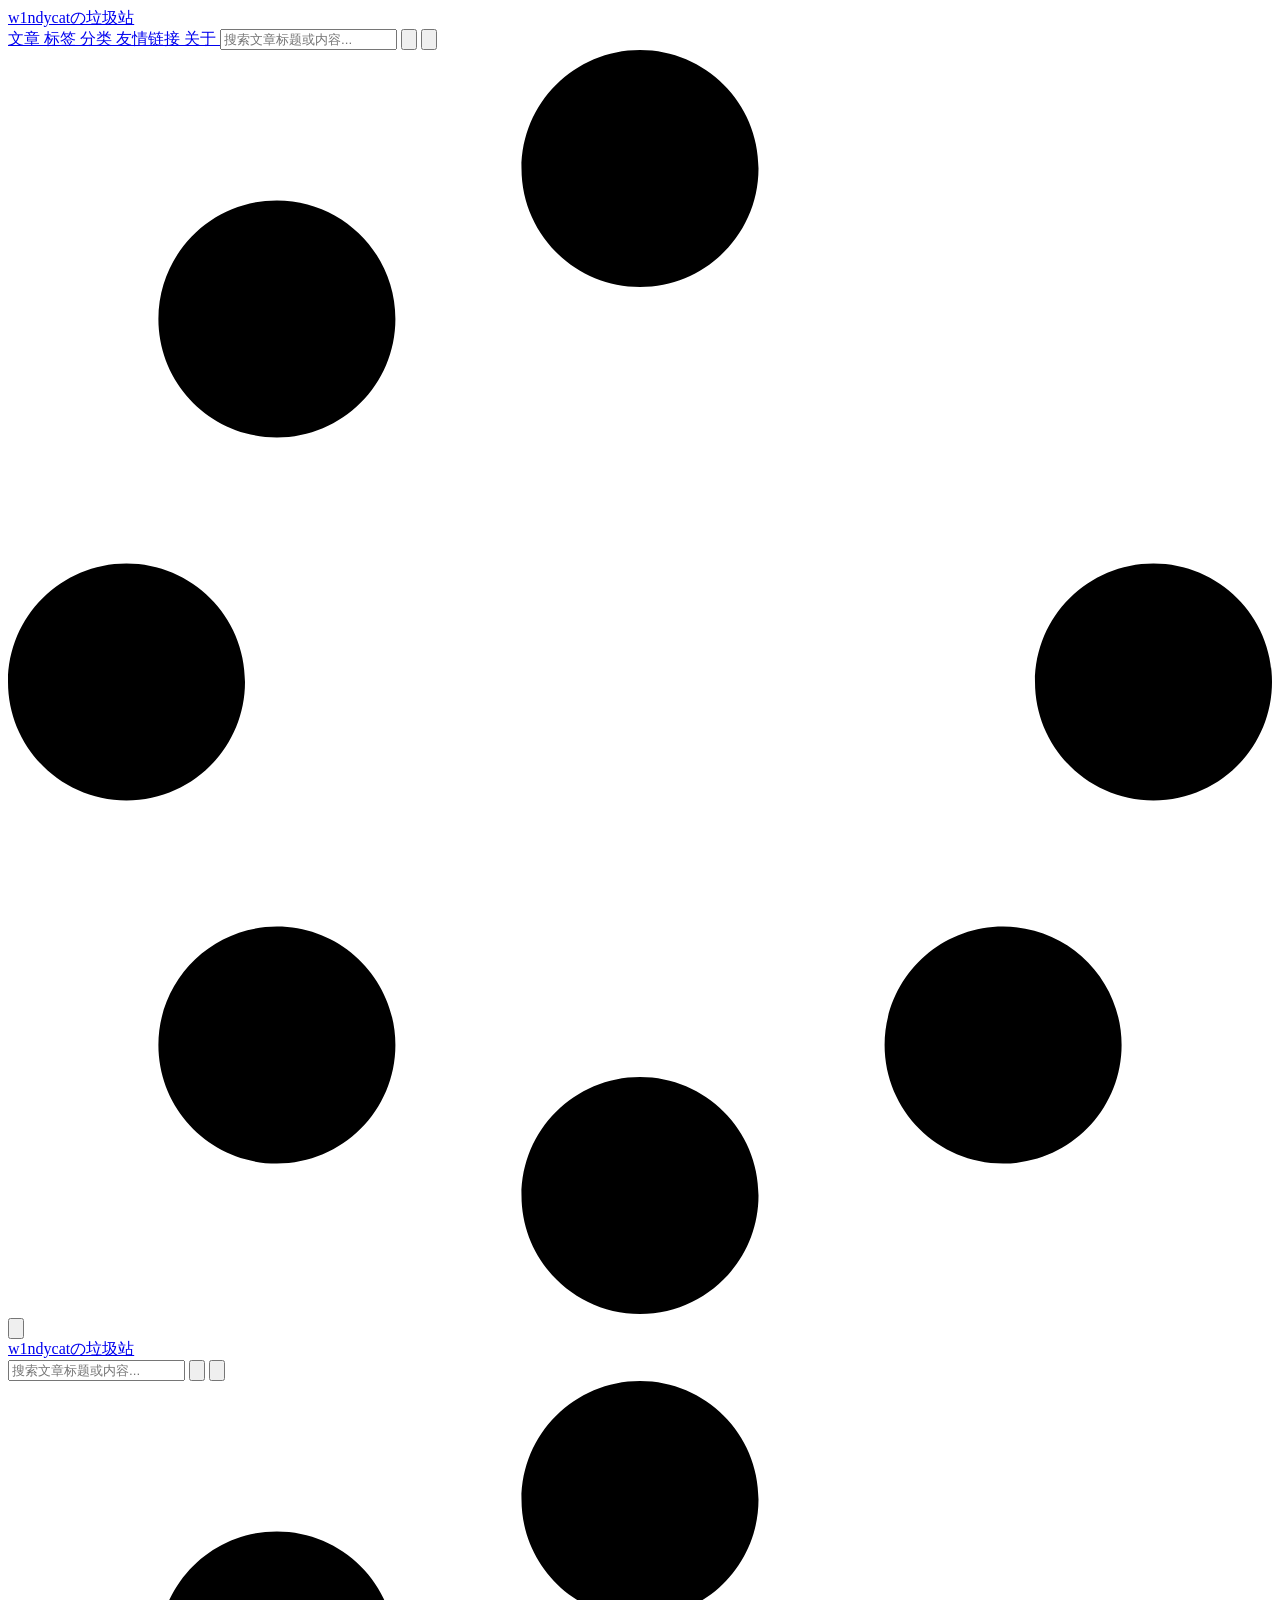
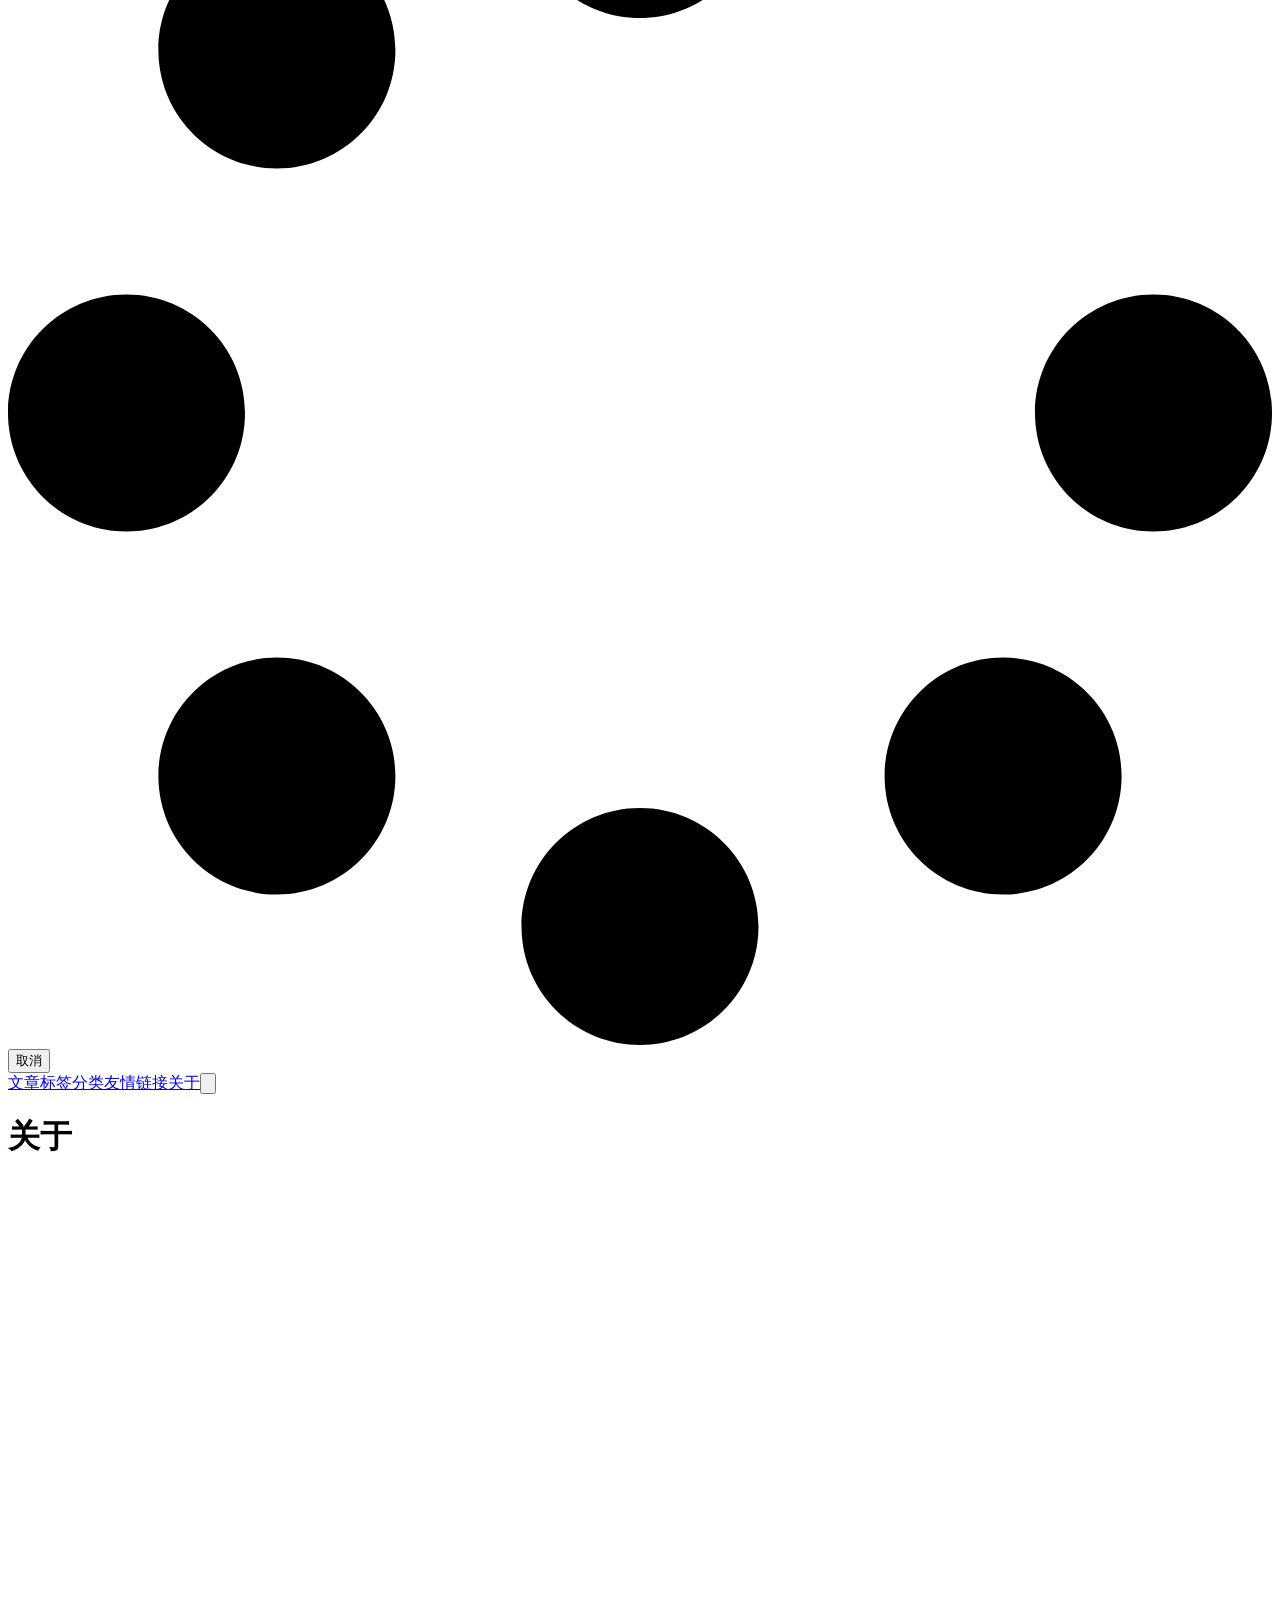
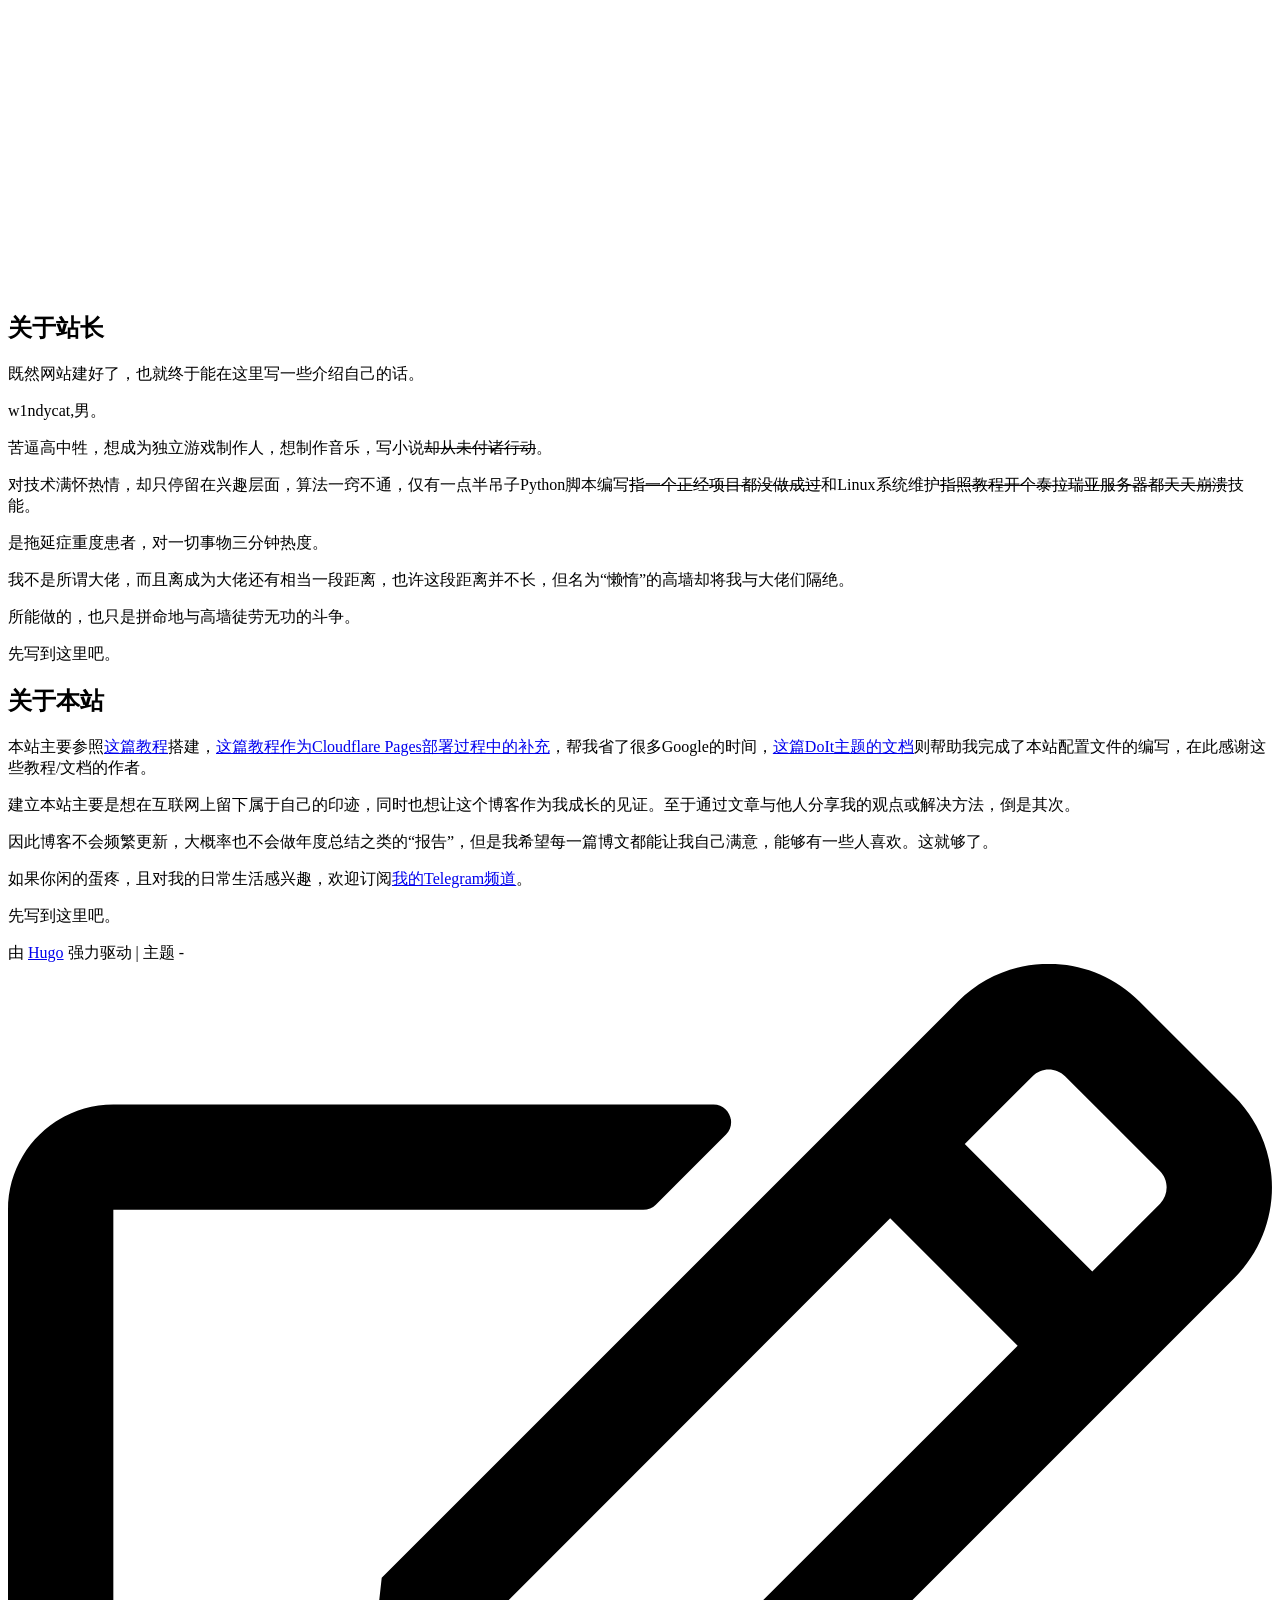
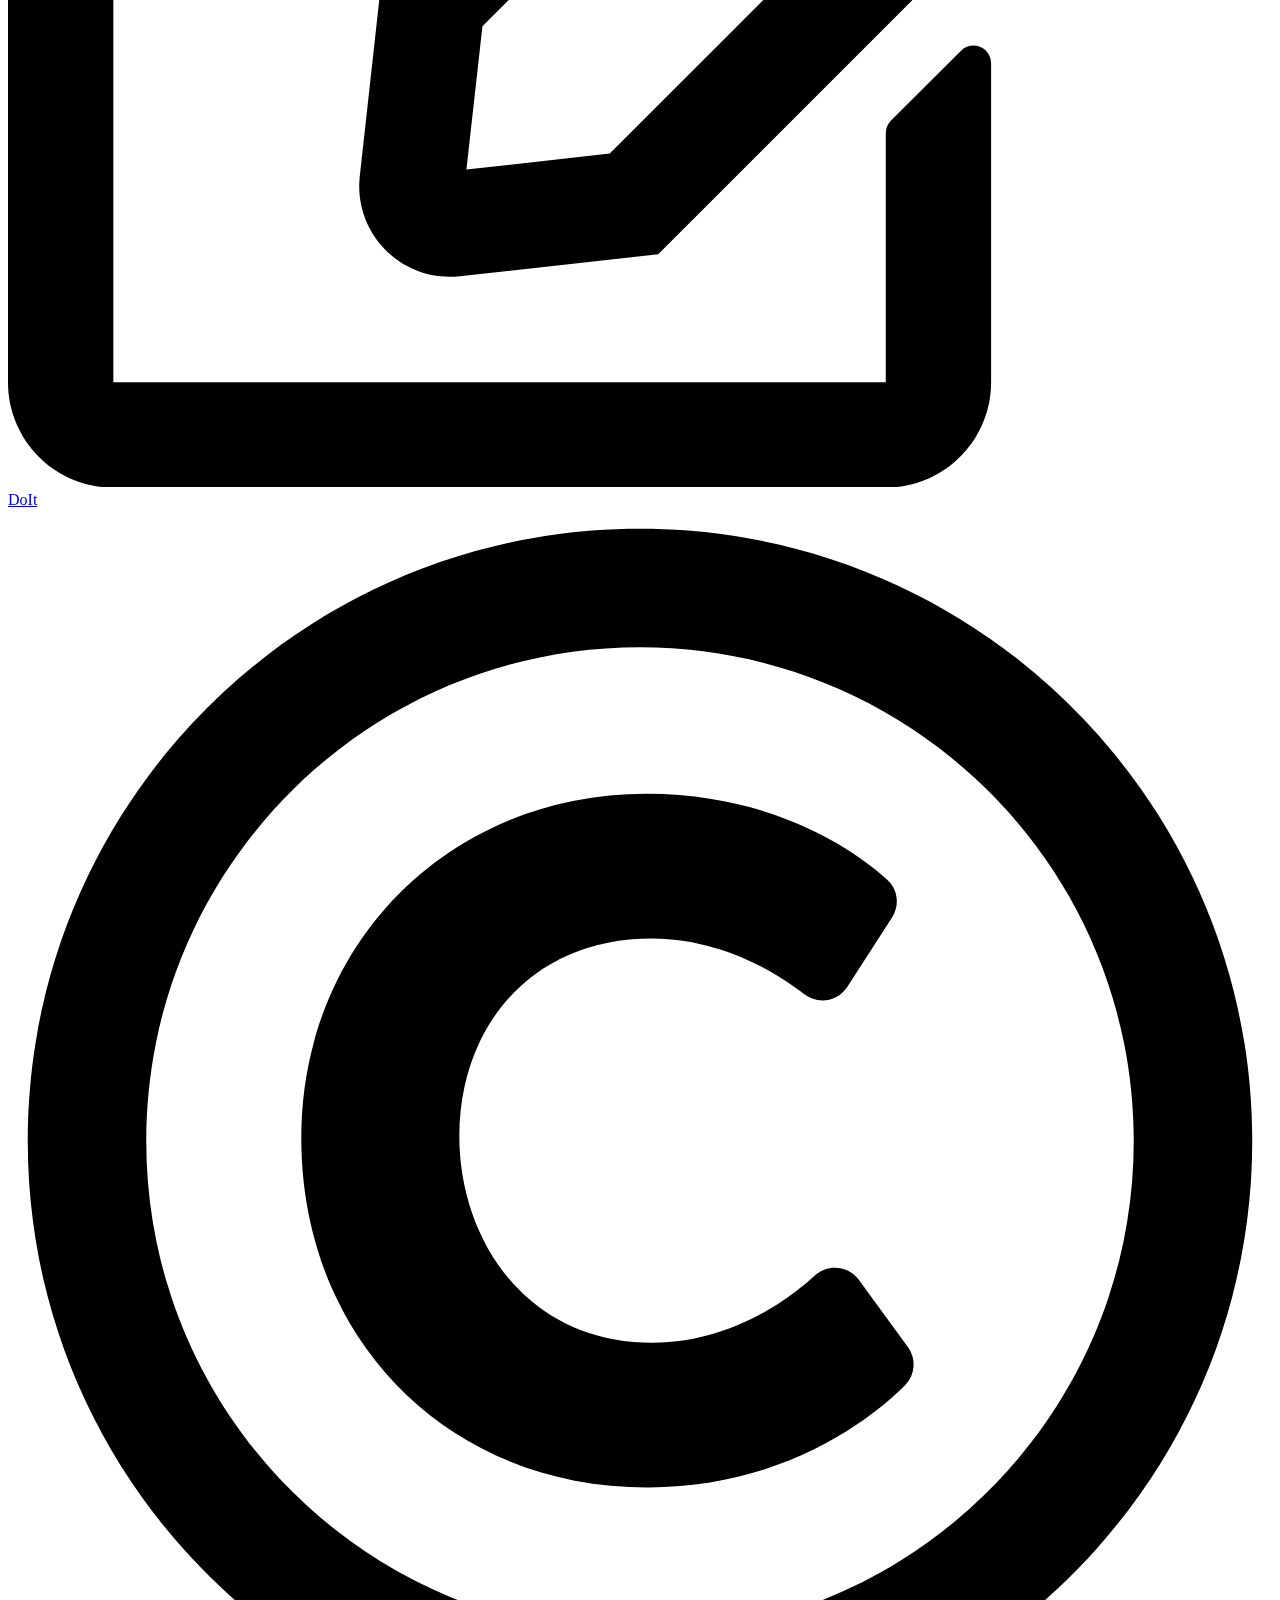
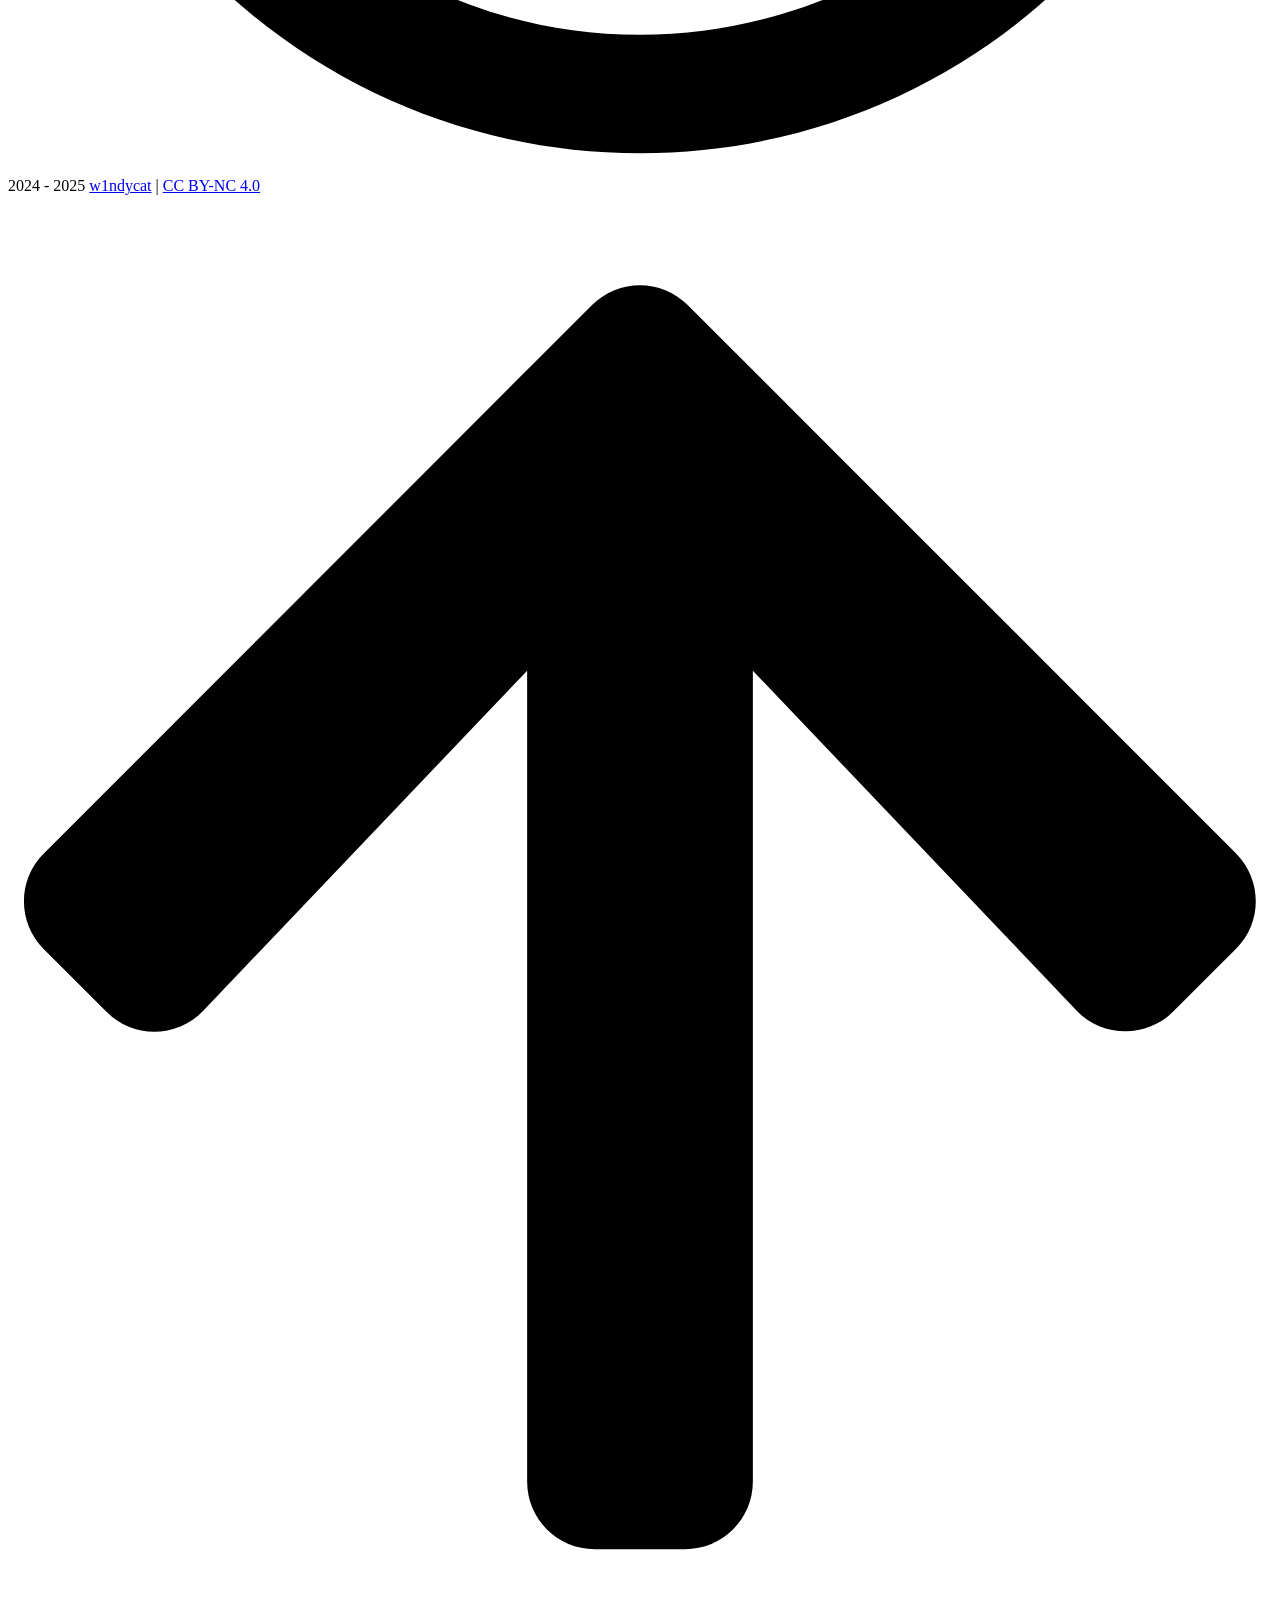
==== public/about/index.html @ 3a3665db "update link" ====
<!DOCTYPE html>
<html lang="zh-CN">

<head>
    <meta charset="utf-8">
    <meta name="viewport" content="width=device-width, initial-scale=1">
    <meta name="robots" content="noodp" /><title> - w1ndycatの垃圾站</title><meta name="Description" content=""><meta property="og:url" content="http://w1ndyc.at/about/">
  <meta property="og:site_name" content="w1ndycatの垃圾站">
  <meta property="og:title" content="w1ndycatの垃圾站">
  <meta property="og:description" content="关于 关于站长既然网站建好了，也就终于能在这里写一些介绍自己的话。 w1ndycat,男。 苦逼高中牲，想成为独立游戏制作人，想制作音乐，写小说却">
  <meta property="og:locale" content="zh_CN">
  <meta property="og:type" content="article">

  <meta name="twitter:card" content="summary">
  <meta name="twitter:title" content="w1ndycatの垃圾站">
  <meta name="twitter:description" content="关于 关于站长既然网站建好了，也就终于能在这里写一些介绍自己的话。 w1ndycat,男。 苦逼高中牲，想成为独立游戏制作人，想制作音乐，写小说却">
      <meta name="twitter:site" content="@w1ndycat">
<meta name="application-name" content="w1ndycatの垃圾站">
<meta name="apple-mobile-web-app-title" content="w1ndycatの垃圾站">

<meta name="theme-color" content="#f8f8f8"><meta name="twitter:creator" content="@w1ndycat" /><link rel="shortcut icon" type="image/x-icon" href="/favicon.ico" />
        <link rel="icon" type="image/png" sizes="32x32" href="/favicon-32x32.png">
        <link rel="icon" type="image/png" sizes="16x16" href="/favicon-16x16.png"><link rel="apple-touch-icon" sizes="180x180" href="/apple-touch-icon.png">

<link rel="canonical" href="http://w1ndyc.at/about/" /><link rel="prev" href="http://w1ndyc.at/friends/" />
<link rel="stylesheet" href="/css/main.min.css"><link rel="stylesheet" href="/css/style.min.css"><script type="application/ld+json">{"@context": "https://schema.org","@type": "BlogPosting",
        "headline": "",
        "inLanguage": "zh-CN",
        "mainEntityOfPage": {
            "@type": "WebPage",
            "@id": "http://w1ndyc.at/about/"
        },"genre": "page","wordcount":  545 ,
        "url": "http://w1ndyc.at/about/","publisher": {
            "@type": "Organization",
            "name": "w1ndycat"},"author": {
                "@type": "Person",
                "name": "w1ndycat",
                "url": "/"
            },"description": ""
    }</script></head>


<body data-instant-intensity="viewport" ><script type="text/javascript">
        function setTheme(theme) {
          document.body.setAttribute('theme', theme); 
          document.documentElement.className = theme;
          document.documentElement.style.setProperty('color-scheme', theme === 'light' ? 'light' : 'dark');
          if (theme === 'light') {
            document.documentElement.classList.remove('tw-dark')
          } else {
            document.documentElement.classList.add('tw-dark')
          }
          window.theme = theme;   
          window.isDark = window.theme !== 'light' 
        }
        function saveTheme(theme) {window.localStorage && localStorage.setItem('theme', theme);}
        function getMeta(metaName) {const metas = document.getElementsByTagName('meta'); for (let i = 0; i < metas.length; i++) if (metas[i].getAttribute('name') === metaName) return metas[i]; return '';}
        if (window.localStorage && localStorage.getItem('theme')) {
            let theme = localStorage.getItem('theme');
            if (theme === 'light' || theme === 'dark') {
            setTheme(theme);
            } else {
                if ((window.matchMedia && window.matchMedia('(prefers-color-scheme: dark)').matches)) {
                    setTheme('dark');
                } else {
                    setTheme('light');
                }
            }
         } else { 
            if ('' === 'light' || '' === 'dark') 
                setTheme(''), saveTheme(''); 
            else saveTheme('auto'), window.matchMedia && window.matchMedia('(prefers-color-scheme: dark)').matches ? setTheme('dark') : setTheme('light');
        }
        let metaColors = {'light': '#f8f8f8','dark': '#161b22'}
        getMeta('theme-color').content = metaColors[document.body.getAttribute('theme')];
        window.switchThemeEventSet = new Set()
    </script>
    <div id="back-to-top"></div>
    <div id="mask"></div><div class="wrapper"><header class="desktop print:!tw-hidden" id="header-desktop">
    <div class="header-wrapper">
        <div class="header-title">
            <a href="/" title="w1ndycatの垃圾站">w1ndycatの垃圾站</a>
        </div>
        <div class="menu">
            <div class="menu-inner"><a class="menu-item"
                    href="/posts/" > 文章 </a><a class="menu-item"
                    href="/tags/" > 标签 </a><a class="menu-item"
                    href="/categories/" > 分类 </a><a class="menu-item"
                    href="/friends/" > 友情链接 </a><a class="menu-item active"
                    href="/about/" > 关于 </a><span class="menu-item delimiter"></span><span class="menu-item search" id="search-desktop">
                    <input type="text"
                        placeholder="搜索文章标题或内容..."
                        id="search-input-desktop">
                    <button class="search-button search-toggle" id="search-toggle-desktop" title="搜索">
                        <svg class="icon"
    xmlns="http://www.w3.org/2000/svg" viewBox="0 0 512 512"><!-- Font Awesome Free 5.15.4 by @fontawesome - https://fontawesome.com License - https://fontawesome.com/license/free (Icons: CC BY 4.0, Fonts: SIL OFL 1.1, Code: MIT License) --><path d="M505 442.7L405.3 343c-4.5-4.5-10.6-7-17-7H372c27.6-35.3 44-79.7 44-128C416 93.1 322.9 0 208 0S0 93.1 0 208s93.1 208 208 208c48.3 0 92.7-16.4 128-44v16.3c0 6.4 2.5 12.5 7 17l99.7 99.7c9.4 9.4 24.6 9.4 33.9 0l28.3-28.3c9.4-9.4 9.4-24.6.1-34zM208 336c-70.7 0-128-57.2-128-128 0-70.7 57.2-128 128-128 70.7 0 128 57.2 128 128 0 70.7-57.2 128-128 128z"/></svg>
                    </button>
                    <button class="search-button search-clear" id="search-clear-desktop" title="清空">
                        <svg class="icon"
    xmlns="http://www.w3.org/2000/svg" viewBox="0 0 512 512"><!-- Font Awesome Free 5.15.4 by @fontawesome - https://fontawesome.com License - https://fontawesome.com/license/free (Icons: CC BY 4.0, Fonts: SIL OFL 1.1, Code: MIT License) --><path d="M256 8C119 8 8 119 8 256s111 248 248 248 248-111 248-248S393 8 256 8zm121.6 313.1c4.7 4.7 4.7 12.3 0 17L338 377.6c-4.7 4.7-12.3 4.7-17 0L256 312l-65.1 65.6c-4.7 4.7-12.3 4.7-17 0L134.4 338c-4.7-4.7-4.7-12.3 0-17l65.6-65-65.6-65.1c-4.7-4.7-4.7-12.3 0-17l39.6-39.6c4.7-4.7 12.3-4.7 17 0l65 65.7 65.1-65.6c4.7-4.7 12.3-4.7 17 0l39.6 39.6c4.7 4.7 4.7 12.3 0 17L312 256l65.6 65.1z"/></svg>
                    </button>
                    <span class="search-button search-loading tw-animate-spin" id="search-loading-desktop">
                        <svg class="icon"
    xmlns="http://www.w3.org/2000/svg" viewBox="0 0 512 512"><!-- Font Awesome Free 5.15.4 by @fontawesome - https://fontawesome.com License - https://fontawesome.com/license/free (Icons: CC BY 4.0, Fonts: SIL OFL 1.1, Code: MIT License) --><path d="M304 48c0 26.51-21.49 48-48 48s-48-21.49-48-48 21.49-48 48-48 48 21.49 48 48zm-48 368c-26.51 0-48 21.49-48 48s21.49 48 48 48 48-21.49 48-48-21.49-48-48-48zm208-208c-26.51 0-48 21.49-48 48s21.49 48 48 48 48-21.49 48-48-21.49-48-48-48zM96 256c0-26.51-21.49-48-48-48S0 229.49 0 256s21.49 48 48 48 48-21.49 48-48zm12.922 99.078c-26.51 0-48 21.49-48 48s21.49 48 48 48 48-21.49 48-48c0-26.509-21.491-48-48-48zm294.156 0c-26.51 0-48 21.49-48 48s21.49 48 48 48 48-21.49 48-48c0-26.509-21.49-48-48-48zM108.922 60.922c-26.51 0-48 21.49-48 48s21.49 48 48 48 48-21.49 48-48-21.491-48-48-48z"/></svg>
                    </span>
                </span><button class="menu-item theme-switch" aria-label="切换主题">
                    <svg class="icon"
    xmlns="http://www.w3.org/2000/svg" viewBox="0 0 512 512"><!-- Font Awesome Free 5.15.4 by @fontawesome - https://fontawesome.com License - https://fontawesome.com/license/free (Icons: CC BY 4.0, Fonts: SIL OFL 1.1, Code: MIT License) --><path d="M8 256c0 136.966 111.033 248 248 248s248-111.034 248-248S392.966 8 256 8 8 119.033 8 256zm248 184V72c101.705 0 184 82.311 184 184 0 101.705-82.311 184-184 184z"/></svg>
                </button></div>
        </div>
    </div>
</header><header class="mobile print:!tw-hidden" id="header-mobile">
    <div class="header-container">
        <div class="header-wrapper">
            <div class="header-title">
                <a href="/" title="w1ndycatの垃圾站">w1ndycatの垃圾站</a>
            </div>
            <div class="menu-toggle" id="menu-toggle-mobile">
                <span></span><span></span><span></span>
            </div>
        </div>
        <div class="menu" id="menu-mobile"><div class="search-wrapper">
                <div class="search mobile" id="search-mobile">
                    <input type="text"
                        placeholder="搜索文章标题或内容..."
                        id="search-input-mobile">
                    <button class="search-button search-toggle tw-h-10" id="search-toggle-mobile" title="搜索">
                        <svg class="icon"
    xmlns="http://www.w3.org/2000/svg" viewBox="0 0 512 512"><!-- Font Awesome Free 5.15.4 by @fontawesome - https://fontawesome.com License - https://fontawesome.com/license/free (Icons: CC BY 4.0, Fonts: SIL OFL 1.1, Code: MIT License) --><path d="M505 442.7L405.3 343c-4.5-4.5-10.6-7-17-7H372c27.6-35.3 44-79.7 44-128C416 93.1 322.9 0 208 0S0 93.1 0 208s93.1 208 208 208c48.3 0 92.7-16.4 128-44v16.3c0 6.4 2.5 12.5 7 17l99.7 99.7c9.4 9.4 24.6 9.4 33.9 0l28.3-28.3c9.4-9.4 9.4-24.6.1-34zM208 336c-70.7 0-128-57.2-128-128 0-70.7 57.2-128 128-128 70.7 0 128 57.2 128 128 0 70.7-57.2 128-128 128z"/></svg>
                    </button>
                    <button class="search-button search-clear" id="search-clear-mobile" title="清空">
                        <svg class="icon"
    xmlns="http://www.w3.org/2000/svg" viewBox="0 0 512 512"><!-- Font Awesome Free 5.15.4 by @fontawesome - https://fontawesome.com License - https://fontawesome.com/license/free (Icons: CC BY 4.0, Fonts: SIL OFL 1.1, Code: MIT License) --><path d="M256 8C119 8 8 119 8 256s111 248 248 248 248-111 248-248S393 8 256 8zm121.6 313.1c4.7 4.7 4.7 12.3 0 17L338 377.6c-4.7 4.7-12.3 4.7-17 0L256 312l-65.1 65.6c-4.7 4.7-12.3 4.7-17 0L134.4 338c-4.7-4.7-4.7-12.3 0-17l65.6-65-65.6-65.1c-4.7-4.7-4.7-12.3 0-17l39.6-39.6c4.7-4.7 12.3-4.7 17 0l65 65.7 65.1-65.6c4.7-4.7 12.3-4.7 17 0l39.6 39.6c4.7 4.7 4.7 12.3 0 17L312 256l65.6 65.1z"/></svg>
                    </button>
                    <span class="search-button search-loading tw-animate-spin" id="search-loading-mobile">
                        <svg class="icon"
    xmlns="http://www.w3.org/2000/svg" viewBox="0 0 512 512"><!-- Font Awesome Free 5.15.4 by @fontawesome - https://fontawesome.com License - https://fontawesome.com/license/free (Icons: CC BY 4.0, Fonts: SIL OFL 1.1, Code: MIT License) --><path d="M304 48c0 26.51-21.49 48-48 48s-48-21.49-48-48 21.49-48 48-48 48 21.49 48 48zm-48 368c-26.51 0-48 21.49-48 48s21.49 48 48 48 48-21.49 48-48-21.49-48-48-48zm208-208c-26.51 0-48 21.49-48 48s21.49 48 48 48 48-21.49 48-48-21.49-48-48-48zM96 256c0-26.51-21.49-48-48-48S0 229.49 0 256s21.49 48 48 48 48-21.49 48-48zm12.922 99.078c-26.51 0-48 21.49-48 48s21.49 48 48 48 48-21.49 48-48c0-26.509-21.491-48-48-48zm294.156 0c-26.51 0-48 21.49-48 48s21.49 48 48 48 48-21.49 48-48c0-26.509-21.49-48-48-48zM108.922 60.922c-26.51 0-48 21.49-48 48s21.49 48 48 48 48-21.49 48-48-21.491-48-48-48z"/></svg>
                    </span>
                </div>
                <button class="search-cancel" id="search-cancel-mobile">
                    取消
                </button>
            </div><a class="menu-item" href="/posts/" title="" >文章</a><a class="menu-item" href="/tags/" title="" >标签</a><a class="menu-item" href="/categories/" title="" >分类</a><a class="menu-item" href="/friends/" title="" >友情链接</a><a class="menu-item" href="/about/" title="" >关于</a><button class="menu-item theme-switch tw-w-full" aria-label="切换主题">
                <svg class="icon"
    xmlns="http://www.w3.org/2000/svg" viewBox="0 0 512 512"><!-- Font Awesome Free 5.15.4 by @fontawesome - https://fontawesome.com License - https://fontawesome.com/license/free (Icons: CC BY 4.0, Fonts: SIL OFL 1.1, Code: MIT License) --><path d="M8 256c0 136.966 111.033 248 248 248s248-111.034 248-248S392.966 8 256 8 8 119.033 8 256zm248 184V72c101.705 0 184 82.311 184 184 0 101.705-82.311 184-184 184z"/></svg>
            </button></div>
    </div>
</header>
<div class="search-dropdown desktop">
    <div id="search-dropdown-desktop"></div>
</div>
<div class="search-dropdown mobile">
    <div id="search-dropdown-mobile"></div>
</div><main class="main">
            <div class="container"><div class="page single special print:!tw-w-full print:!tw-max-w-none print:!tw-m-0 print:!tw-p-0"><h1 class="single-title"></h1><div class="content" id="content"><h1 id="关于" class="headerLink">
    <a href="#%e5%85%b3%e4%ba%8e" class="header-mark" aria-label="Header mark for '关于'"></a>关于</h1>

    
    <div style="position: relative; padding-bottom: 56.25%; height: 0; overflow: hidden;">
      <iframe allow="accelerometer; autoplay; clipboard-write; encrypted-media; gyroscope; picture-in-picture; web-share" allowfullscreen="allowfullscreen" loading="eager" referrerpolicy="strict-origin-when-cross-origin" src="https://www.youtube.com/embed/IAxEAHRg4EE?autoplay=0&controls=1&end=0&loop=0&mute=0&start=0" style="position: absolute; top: 0; left: 0; width: 100%; height: 100%; border:0;" title="YouTube video"
      ></iframe>
    </div>

<h2 id="关于站长" class="headerLink">
    <a href="#%e5%85%b3%e4%ba%8e%e7%ab%99%e9%95%bf" class="header-mark" aria-label="Header mark for '关于站长'"></a>关于站长</h2><p>既然网站建好了，也就终于能在这里写一些介绍自己的话。</p>
<p>w1ndycat,男。</p>
<p>苦逼高中牲，想成为独立游戏制作人，想制作音乐，写小说<del>却从未付诸行动</del>。</p>
<p>对技术满怀热情，却只停留在兴趣层面，算法一窍不通，仅有一点半吊子Python脚本编写<del>指一个正经项目都没做成过</del>和Linux系统维护<del>指照教程开个泰拉瑞亚服务器都天天崩溃</del>技能。</p>
<p>是拖延症重度患者，对一切事物三分钟热度。</p>
<p>我不是所谓大佬，而且离成为大佬还有相当一段距离，也许这段距离并不长，但名为“懒惰”的高墙却将我与大佬们隔绝。</p>
<p>所能做的，也只是拼命地与高墙徒劳无功的斗争。</p>
<p>先写到这里吧。</p>
<h2 id="关于本站" class="headerLink">
    <a href="#%e5%85%b3%e4%ba%8e%e6%9c%ac%e7%ab%99" class="header-mark" aria-label="Header mark for '关于本站'"></a>关于本站</h2><p>本站主要参照<a href="https://www.pseudoyu.com/zh/2022/05/29/deploy_your_blog_using_hugo_and_github_action/" target="_blank" rel="noopener noreferrer">这篇教程</a>搭建，<a href="https://tutuis.me/deploy-blog-to-cloudflare-pages/" target="_blank" rel="noopener noreferrer">这篇教程作为Cloudflare Pages部署过程中的补充</a>，帮我省了很多Google的时间，<a href="https://hugodoit.pages.dev/zh-cn/theme-documentation-basics/#site-configuration" target="_blank" rel="noopener noreferrer">这篇DoIt主题的文档</a>则帮助我完成了本站配置文件的编写，在此感谢这些教程/文档的作者。</p>
<p>建立本站主要是想在互联网上留下属于自己的印迹，同时也想让这个博客作为我成长的见证。至于通过文章与他人分享我的观点或解决方法，倒是其次。</p>
<p>因此博客不会频繁更新，大概率也不会做年度总结之类的“报告”，但是我希望每一篇博文都能让我自己满意，能够有一些人喜欢。这就够了。</p>
<p>如果你闲的蛋疼，且对我的日常生活感兴趣，欢迎订阅<a href="https://t.me/w1ndycatchan" target="_blank" rel="noopener noreferrer">我的Telegram频道</a>。</p>
<p>先写到这里吧。</p>
</div></div></div>
        </main><footer class="footer">
        <div class="footer-container"><div class="footer-line">
                    由 <a href="https://gohugo.io/" target="_blank" rel="noopener noreferrer" title="Hugo 0.128.1">Hugo</a> 强力驱动&nbsp;|&nbsp;主题 - <a href="https://github.com/HEIGE-PCloud/DoIt" target="_blank" rel="noopener noreferrer" title="DoIt 0.4.0"><svg class="icon"
    xmlns="http://www.w3.org/2000/svg" viewBox="0 0 576 512"><!-- Font Awesome Free 5.15.4 by @fontawesome - https://fontawesome.com License - https://fontawesome.com/license/free (Icons: CC BY 4.0, Fonts: SIL OFL 1.1, Code: MIT License) --><path d="M402.3 344.9l32-32c5-5 13.7-1.5 13.7 5.7V464c0 26.5-21.5 48-48 48H48c-26.5 0-48-21.5-48-48V112c0-26.5 21.5-48 48-48h273.5c7.1 0 10.7 8.6 5.7 13.7l-32 32c-1.5 1.5-3.5 2.3-5.7 2.3H48v352h352V350.5c0-2.1.8-4.1 2.3-5.6zm156.6-201.8L296.3 405.7l-90.4 10c-26.2 2.9-48.5-19.2-45.6-45.6l10-90.4L432.9 17.1c22.9-22.9 59.9-22.9 82.7 0l43.2 43.2c22.9 22.9 22.9 60 .1 82.8zM460.1 174L402 115.9 216.2 301.8l-7.3 65.3 65.3-7.3L460.1 174zm64.8-79.7l-43.2-43.2c-4.1-4.1-10.8-4.1-14.8 0L436 82l58.1 58.1 30.9-30.9c4-4.2 4-10.8-.1-14.9z"/></svg> DoIt</a>
                </div><div class="footer-line"><svg class="icon"
    xmlns="http://www.w3.org/2000/svg" viewBox="0 0 512 512"><!-- Font Awesome Free 5.15.4 by @fontawesome - https://fontawesome.com License - https://fontawesome.com/license/free (Icons: CC BY 4.0, Fonts: SIL OFL 1.1, Code: MIT License) --><path d="M256 8C119.033 8 8 119.033 8 256s111.033 248 248 248 248-111.033 248-248S392.967 8 256 8zm0 448c-110.532 0-200-89.451-200-200 0-110.531 89.451-200 200-200 110.532 0 200 89.451 200 200 0 110.532-89.451 200-200 200zm107.351-101.064c-9.614 9.712-45.53 41.396-104.065 41.396-82.43 0-140.484-61.425-140.484-141.567 0-79.152 60.275-139.401 139.762-139.401 55.531 0 88.738 26.62 97.593 34.779a11.965 11.965 0 0 1 1.936 15.322l-18.155 28.113c-3.841 5.95-11.966 7.282-17.499 2.921-8.595-6.776-31.814-22.538-61.708-22.538-48.303 0-77.916 35.33-77.916 80.082 0 41.589 26.888 83.692 78.277 83.692 32.657 0 56.843-19.039 65.726-27.225 5.27-4.857 13.596-4.039 17.82 1.738l19.865 27.17a11.947 11.947 0 0 1-1.152 15.518z"/></svg>2024 - 2025<span class="author">&nbsp;<a href="/" target="_blank" rel="noopener noreferrer">w1ndycat</a></span>&nbsp;|&nbsp;<span class="license"><a rel="license external nofollow noopener noreffer" href="https://creativecommons.org/licenses/by-nc/4.0/" target="_blank">CC BY-NC 4.0</a></span></div>
            <div class="footer-line"></div>
            <div class="footer-line">
            </div>
        </div></footer></div>

    <div id="fixed-buttons" class="print:!tw-hidden"><a href="#back-to-top" id="back-to-top-button" class="fixed-button tw-transition-opacity tw-opacity-0" title="回到顶部">
            <svg class="icon"
    xmlns="http://www.w3.org/2000/svg" viewBox="0 0 448 512"><!-- Font Awesome Free 5.15.4 by @fontawesome - https://fontawesome.com License - https://fontawesome.com/license/free (Icons: CC BY 4.0, Fonts: SIL OFL 1.1, Code: MIT License) --><path d="M34.9 289.5l-22.2-22.2c-9.4-9.4-9.4-24.6 0-33.9L207 39c9.4-9.4 24.6-9.4 33.9 0l194.3 194.3c9.4 9.4 9.4 24.6 0 33.9L413 289.4c-9.5 9.5-25 9.3-34.3-.4L264 168.6V456c0 13.3-10.7 24-24 24h-32c-13.3 0-24-10.7-24-24V168.6L69.2 289.1c-9.3 9.8-24.8 10-34.3.4z"/></svg>
        </a></div>
<script>window.config={"autocomplete.min.js":"/lib/autocomplete/autocomplete.min.js","comment":{},"fuse.min.js":"/lib/fuse/fuse.min.js","search":{"distance":100,"findAllMatches":false,"highlightTag":"em","ignoreFieldNorm":false,"ignoreLocation":false,"isCaseSensitive":false,"location":0,"maxResultLength":10,"minMatchCharLength":2,"noResultsFound":"没有找到结果","snippetLength":50,"threshold":0.3,"useExtendedSearch":false},"table":{"sort":true}};</script><script
    src="/lib/tablesort/tablesort.min.js"
    
  ></script><script
    src="/js/theme.min.js"
    
      defer
    
  ></script>
    
    <script type="speculationrules">
        {
          "prerender": [
            {
              "where": { "href_matches": "/*" },
              "eagerness": "moderate"
            }
          ]
        }
    </script>
      
</body>

</html>
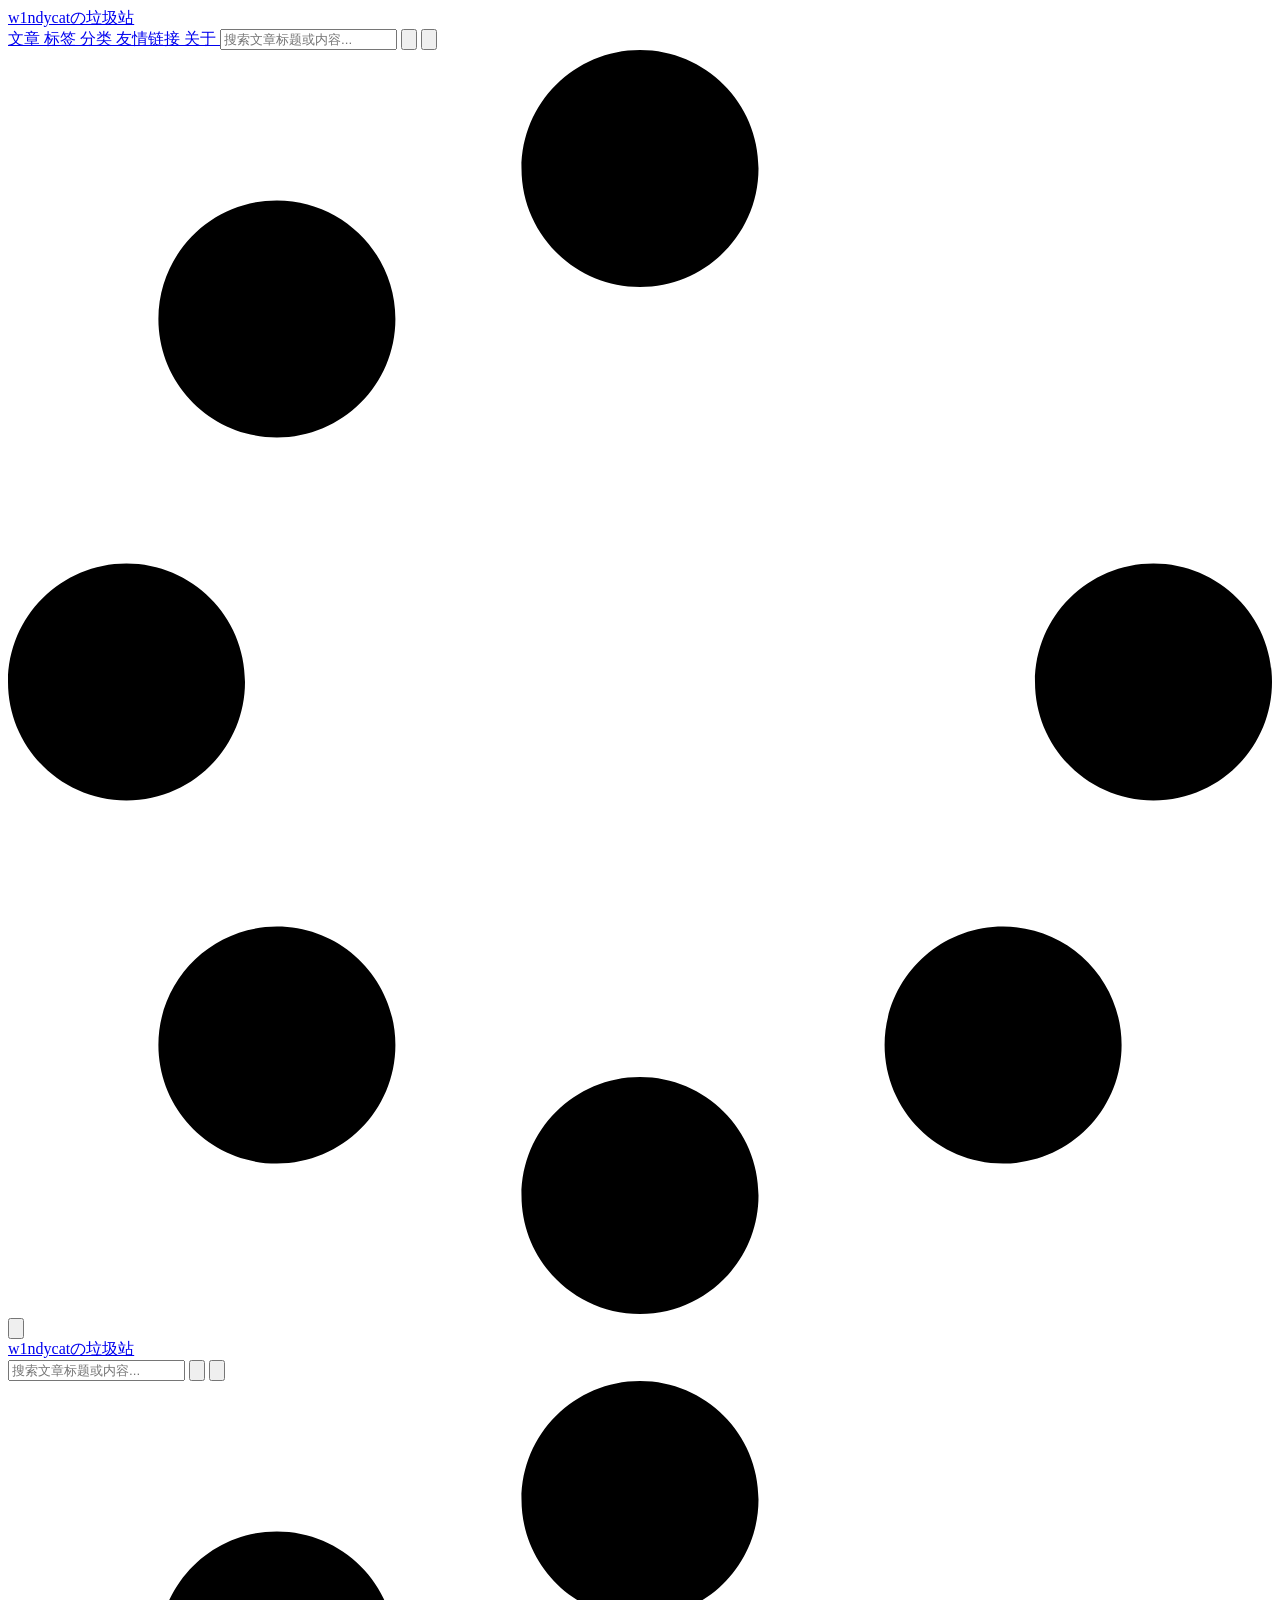
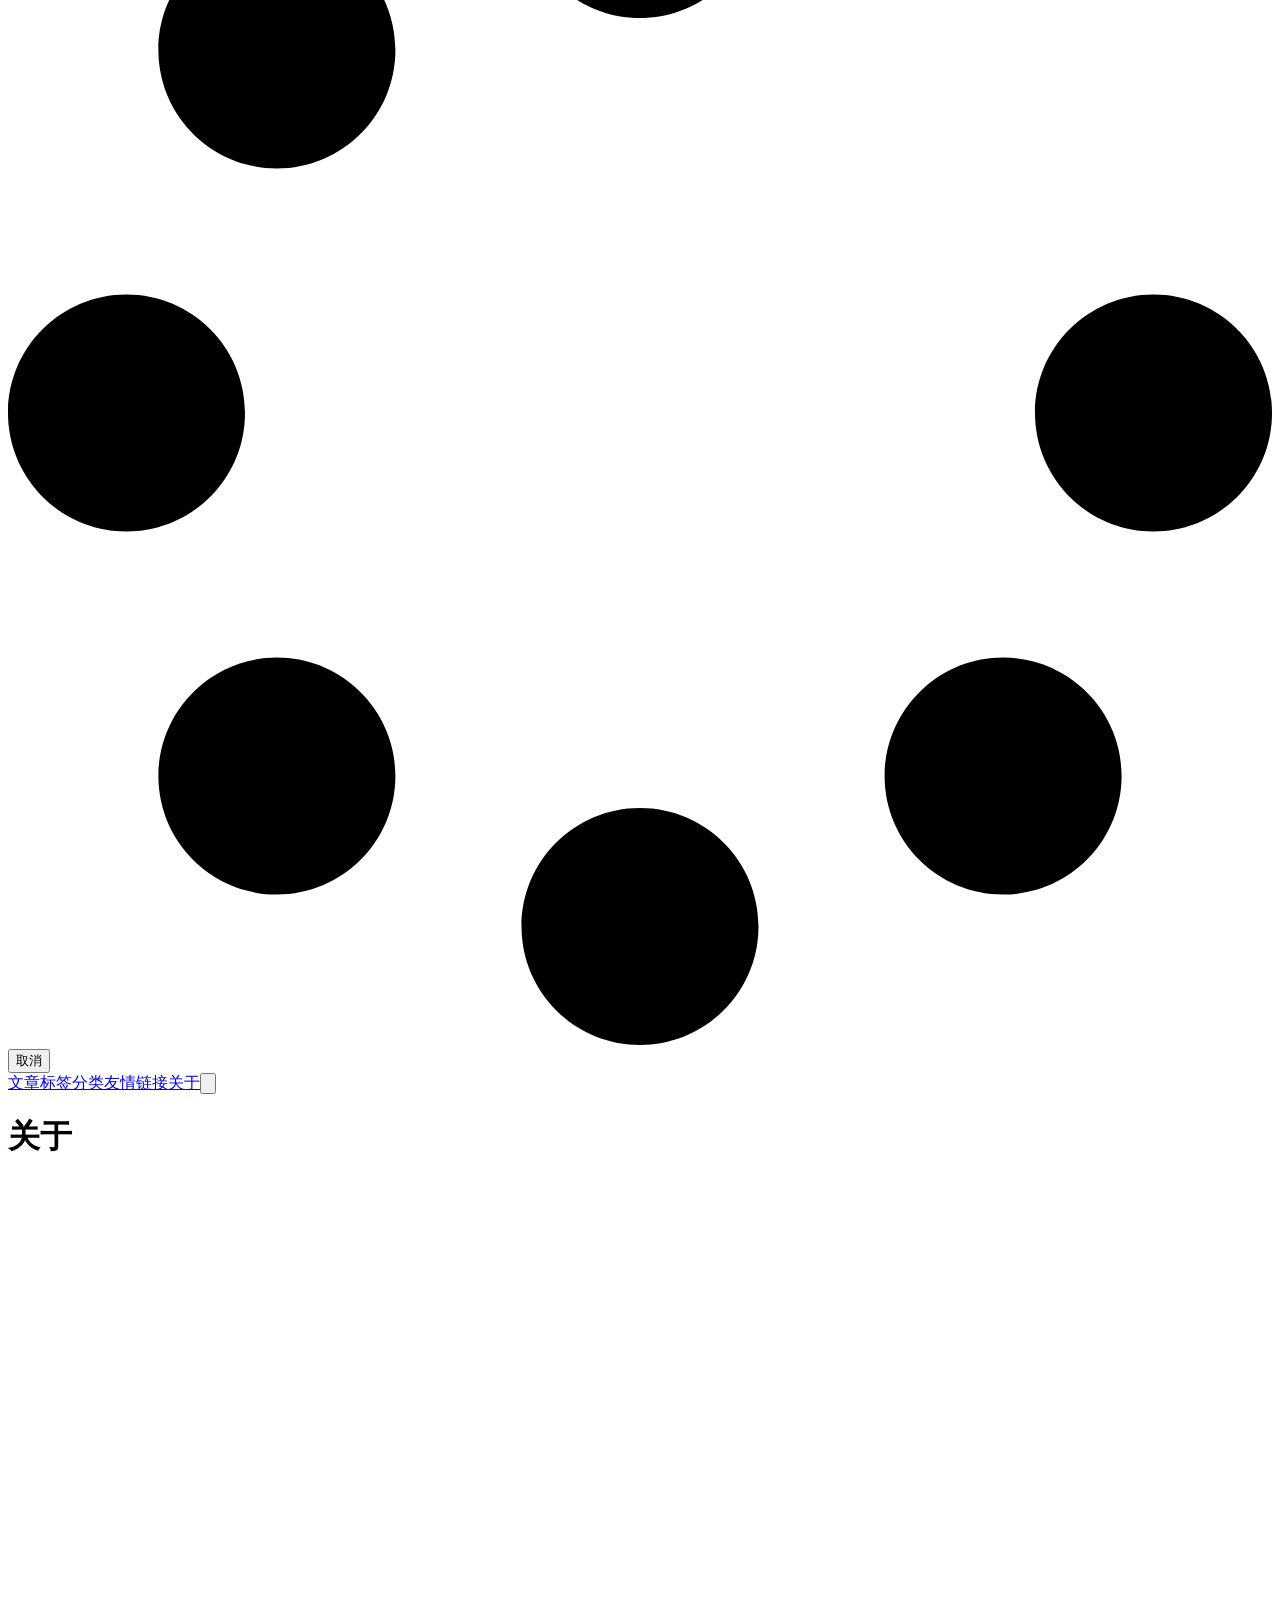
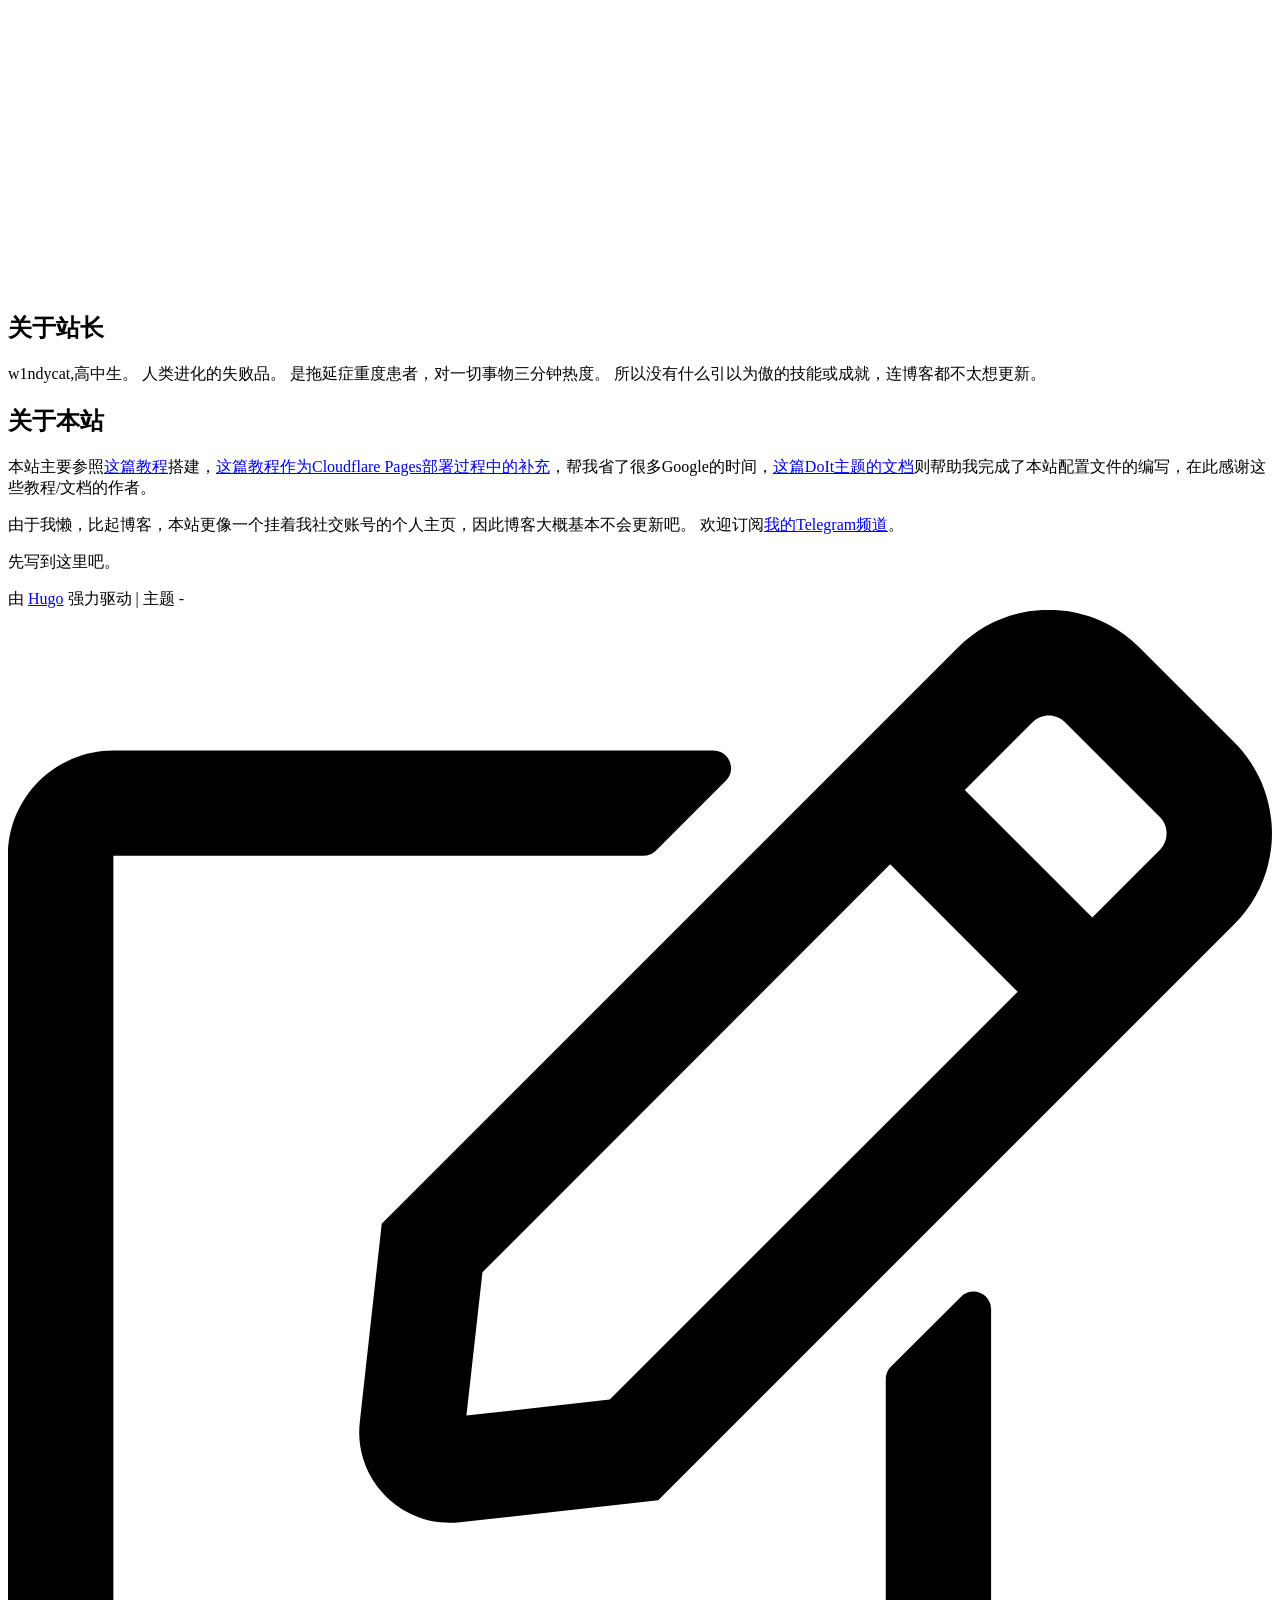
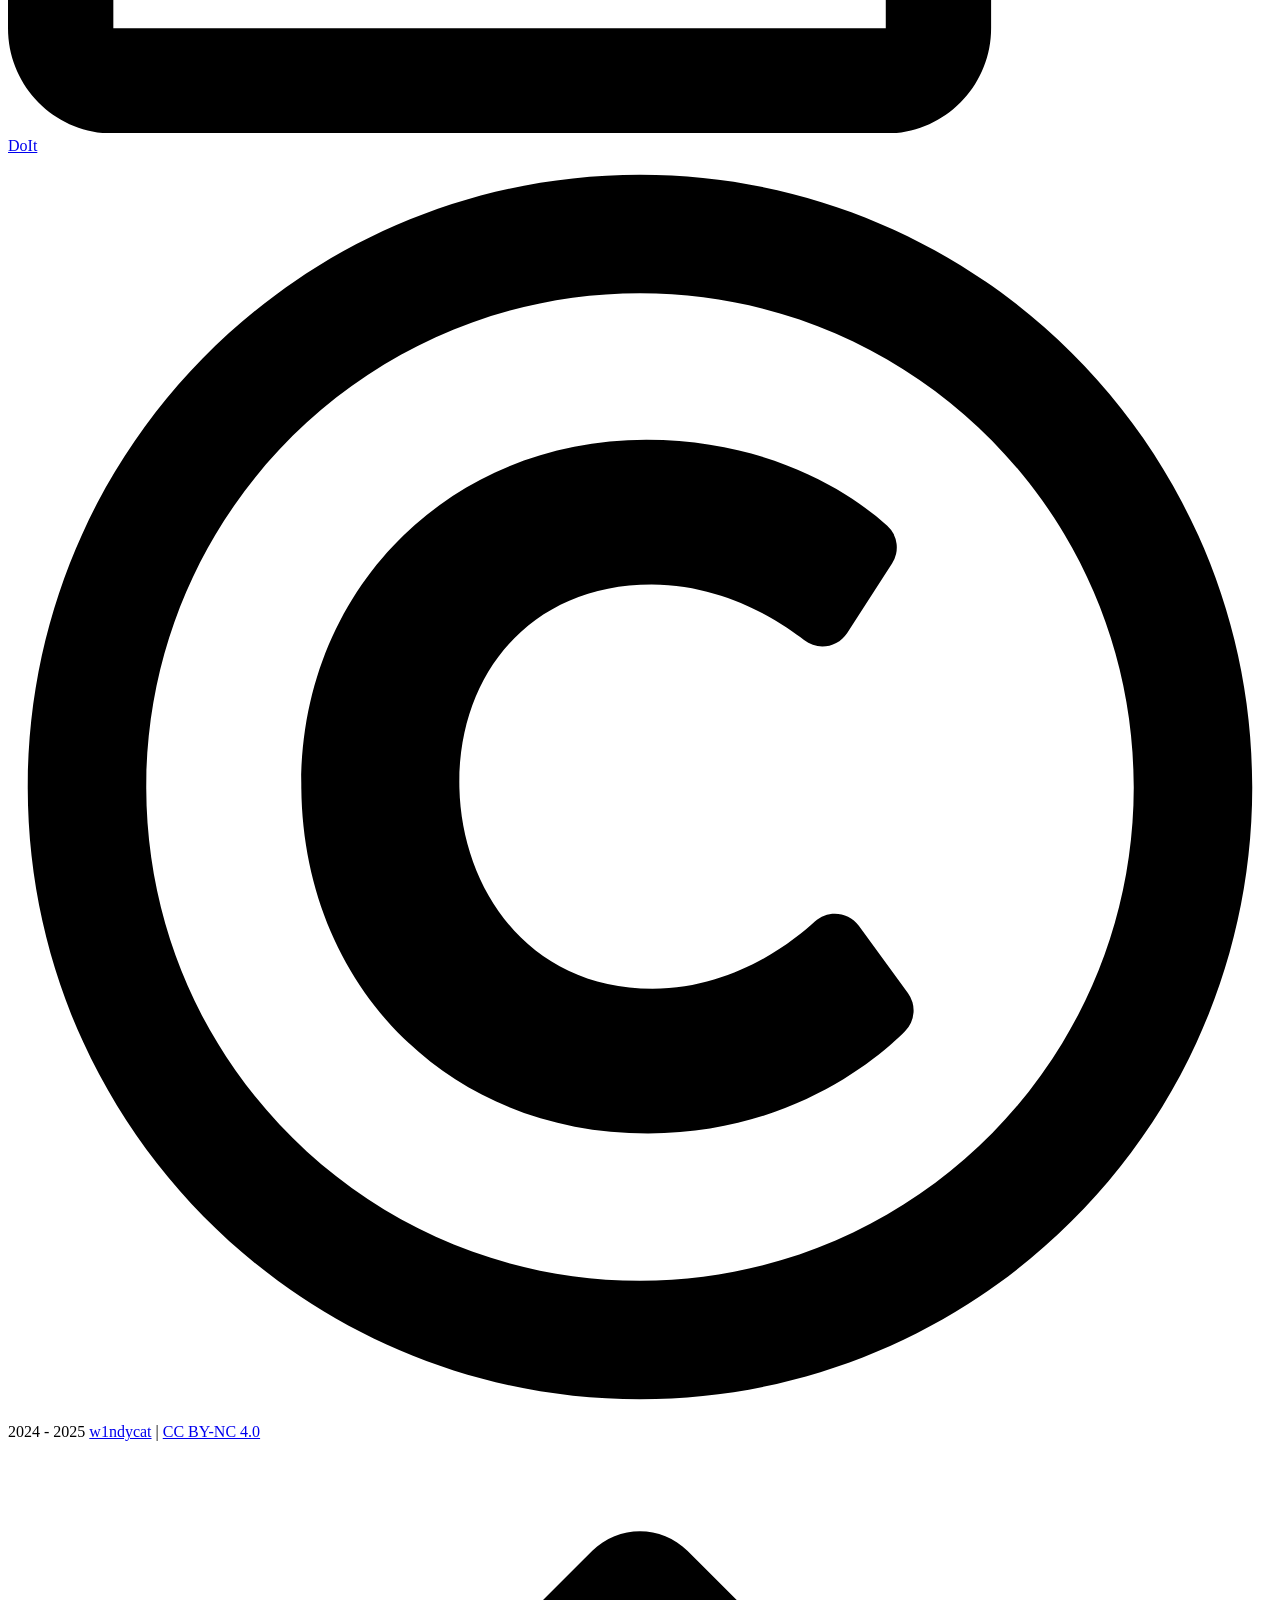
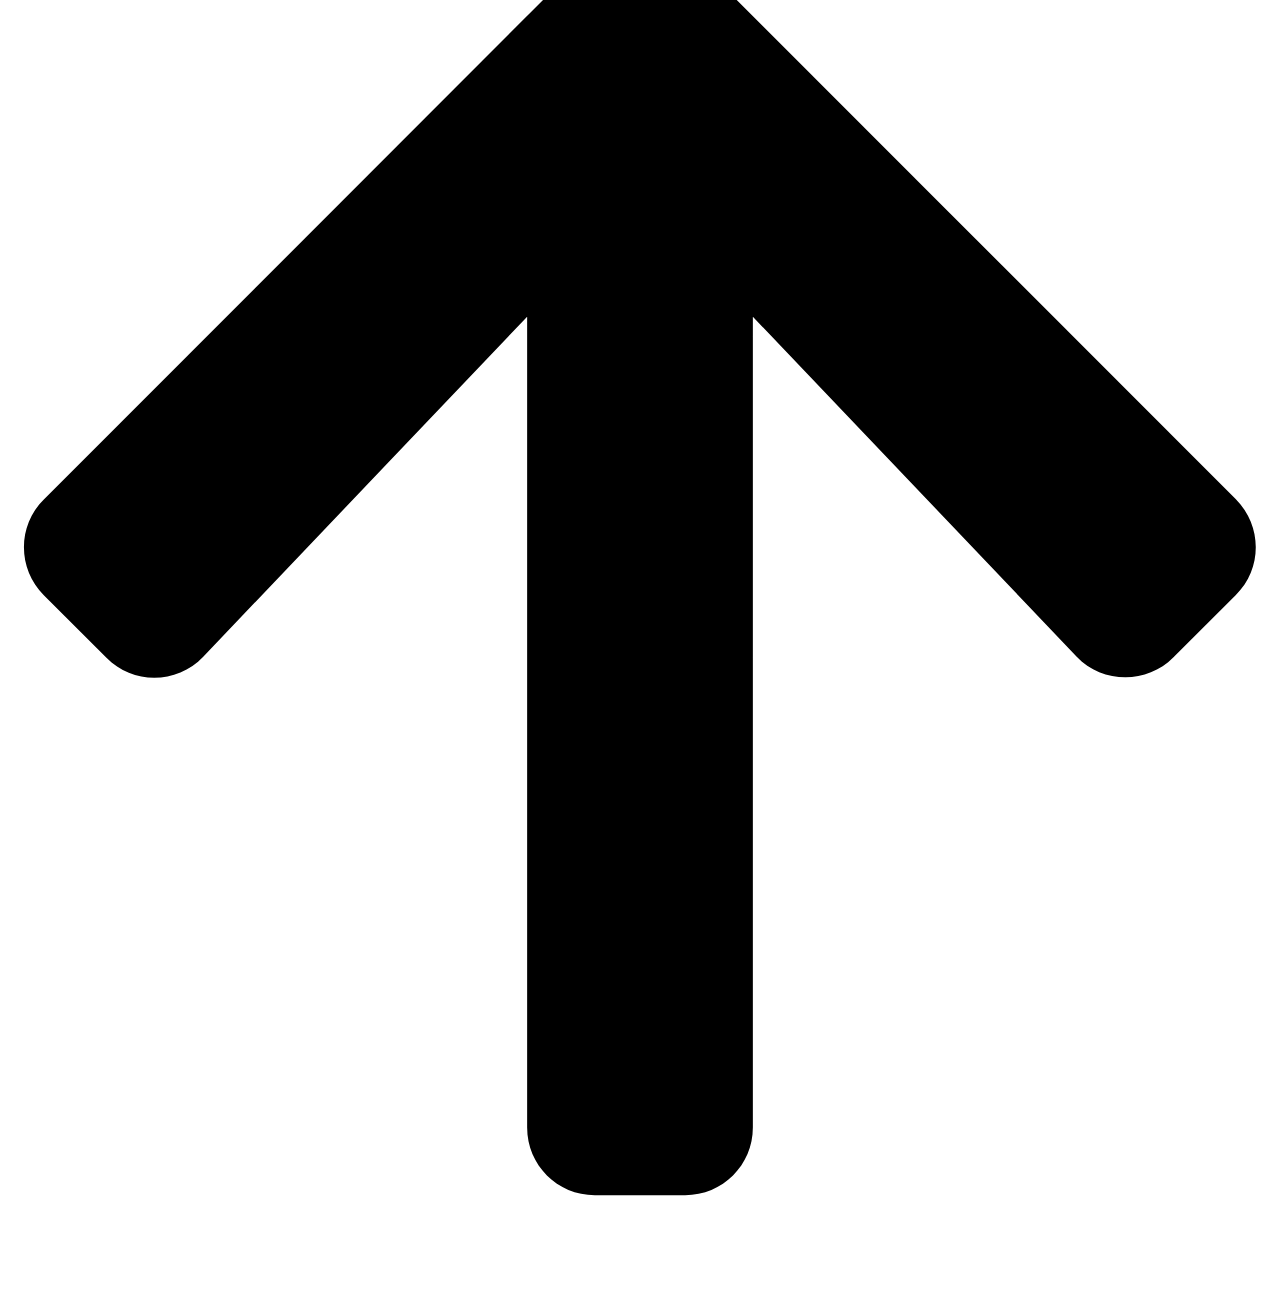
==== commit bd2f99eb: "update" ====
--- a/public/about/index.html
+++ b/public/about/index.html
@@ -9,13 +9,13 @@
     <meta name="robots" content="noodp" /><title> - w1ndycatの垃圾站</title><meta name="Description" content=""><meta property="og:url" content="http://w1ndyc.at/about/">
   <meta property="og:site_name" content="w1ndycatの垃圾站">
   <meta property="og:title" content="w1ndycatの垃圾站">
-  <meta property="og:description" content="关于 关于站长既然网站建好了，也就终于能在这里写一些介绍自己的话。 w1ndycat,男。 苦逼高中牲，想成为独立游戏制作人，想制作音乐，写小说却">
+  <meta property="og:description" content="关于 关于站长w1ndycat,高中生。 人类进化的失败品。 是拖延症重度患者，对一切事物三分钟热度。 所以没有什么引以为傲的技能或成就，连博客都不">
   <meta property="og:locale" content="zh_CN">
   <meta property="og:type" content="article">
 
   <meta name="twitter:card" content="summary">
   <meta name="twitter:title" content="w1ndycatの垃圾站">
-  <meta name="twitter:description" content="关于 关于站长既然网站建好了，也就终于能在这里写一些介绍自己的话。 w1ndycat,男。 苦逼高中牲，想成为独立游戏制作人，想制作音乐，写小说却">
+  <meta name="twitter:description" content="关于 关于站长w1ndycat,高中生。 人类进化的失败品。 是拖延症重度患者，对一切事物三分钟热度。 所以没有什么引以为傲的技能或成就，连博客都不">
       <meta name="twitter:site" content="@w1ndycat">
 <meta name="application-name" content="w1ndycatの垃圾站">
 <meta name="apple-mobile-web-app-title" content="w1ndycatの垃圾站">
@@ -31,7 +31,7 @@
         "mainEntityOfPage": {
             "@type": "WebPage",
             "@id": "http://w1ndyc.at/about/"
-        },"genre": "page","wordcount":  545 ,
+        },"genre": "page","wordcount":  248 ,
         "url": "http://w1ndyc.at/about/","publisher": {
             "@type": "Organization",
             "name": "w1ndycat"},"author": {
@@ -164,19 +164,14 @@
     </div>
 
 <h2 id="关于站长" class="headerLink">
-    <a href="#%e5%85%b3%e4%ba%8e%e7%ab%99%e9%95%bf" class="header-mark" aria-label="Header mark for '关于站长'"></a>关于站长</h2><p>既然网站建好了，也就终于能在这里写一些介绍自己的话。</p>
-<p>w1ndycat,男。</p>
-<p>苦逼高中牲，想成为独立游戏制作人，想制作音乐，写小说<del>却从未付诸行动</del>。</p>
-<p>对技术满怀热情，却只停留在兴趣层面，算法一窍不通，仅有一点半吊子Python脚本编写<del>指一个正经项目都没做成过</del>和Linux系统维护<del>指照教程开个泰拉瑞亚服务器都天天崩溃</del>技能。</p>
-<p>是拖延症重度患者，对一切事物三分钟热度。</p>
-<p>我不是所谓大佬，而且离成为大佬还有相当一段距离，也许这段距离并不长，但名为“懒惰”的高墙却将我与大佬们隔绝。</p>
-<p>所能做的，也只是拼命地与高墙徒劳无功的斗争。</p>
-<p>先写到这里吧。</p>
+    <a href="#%e5%85%b3%e4%ba%8e%e7%ab%99%e9%95%bf" class="header-mark" aria-label="Header mark for '关于站长'"></a>关于站长</h2><p>w1ndycat,高中生。
+人类进化的失败品。
+是拖延症重度患者，对一切事物三分钟热度。
+所以没有什么引以为傲的技能或成就，连博客都不太想更新。</p>
 <h2 id="关于本站" class="headerLink">
     <a href="#%e5%85%b3%e4%ba%8e%e6%9c%ac%e7%ab%99" class="header-mark" aria-label="Header mark for '关于本站'"></a>关于本站</h2><p>本站主要参照<a href="https://www.pseudoyu.com/zh/2022/05/29/deploy_your_blog_using_hugo_and_github_action/" target="_blank" rel="noopener noreferrer">这篇教程</a>搭建，<a href="https://tutuis.me/deploy-blog-to-cloudflare-pages/" target="_blank" rel="noopener noreferrer">这篇教程作为Cloudflare Pages部署过程中的补充</a>，帮我省了很多Google的时间，<a href="https://hugodoit.pages.dev/zh-cn/theme-documentation-basics/#site-configuration" target="_blank" rel="noopener noreferrer">这篇DoIt主题的文档</a>则帮助我完成了本站配置文件的编写，在此感谢这些教程/文档的作者。</p>
-<p>建立本站主要是想在互联网上留下属于自己的印迹，同时也想让这个博客作为我成长的见证。至于通过文章与他人分享我的观点或解决方法，倒是其次。</p>
-<p>因此博客不会频繁更新，大概率也不会做年度总结之类的“报告”，但是我希望每一篇博文都能让我自己满意，能够有一些人喜欢。这就够了。</p>
-<p>如果你闲的蛋疼，且对我的日常生活感兴趣，欢迎订阅<a href="https://t.me/w1ndycatchan" target="_blank" rel="noopener noreferrer">我的Telegram频道</a>。</p>
+<p>由于我懒，比起博客，本站更像一个挂着我社交账号的个人主页，因此博客大概基本不会更新吧。
+欢迎订阅<a href="https://t.me/w1ndycatchan" target="_blank" rel="noopener noreferrer">我的Telegram频道</a>。</p>
 <p>先写到这里吧。</p>
 </div></div></div>
         </main><footer class="footer">
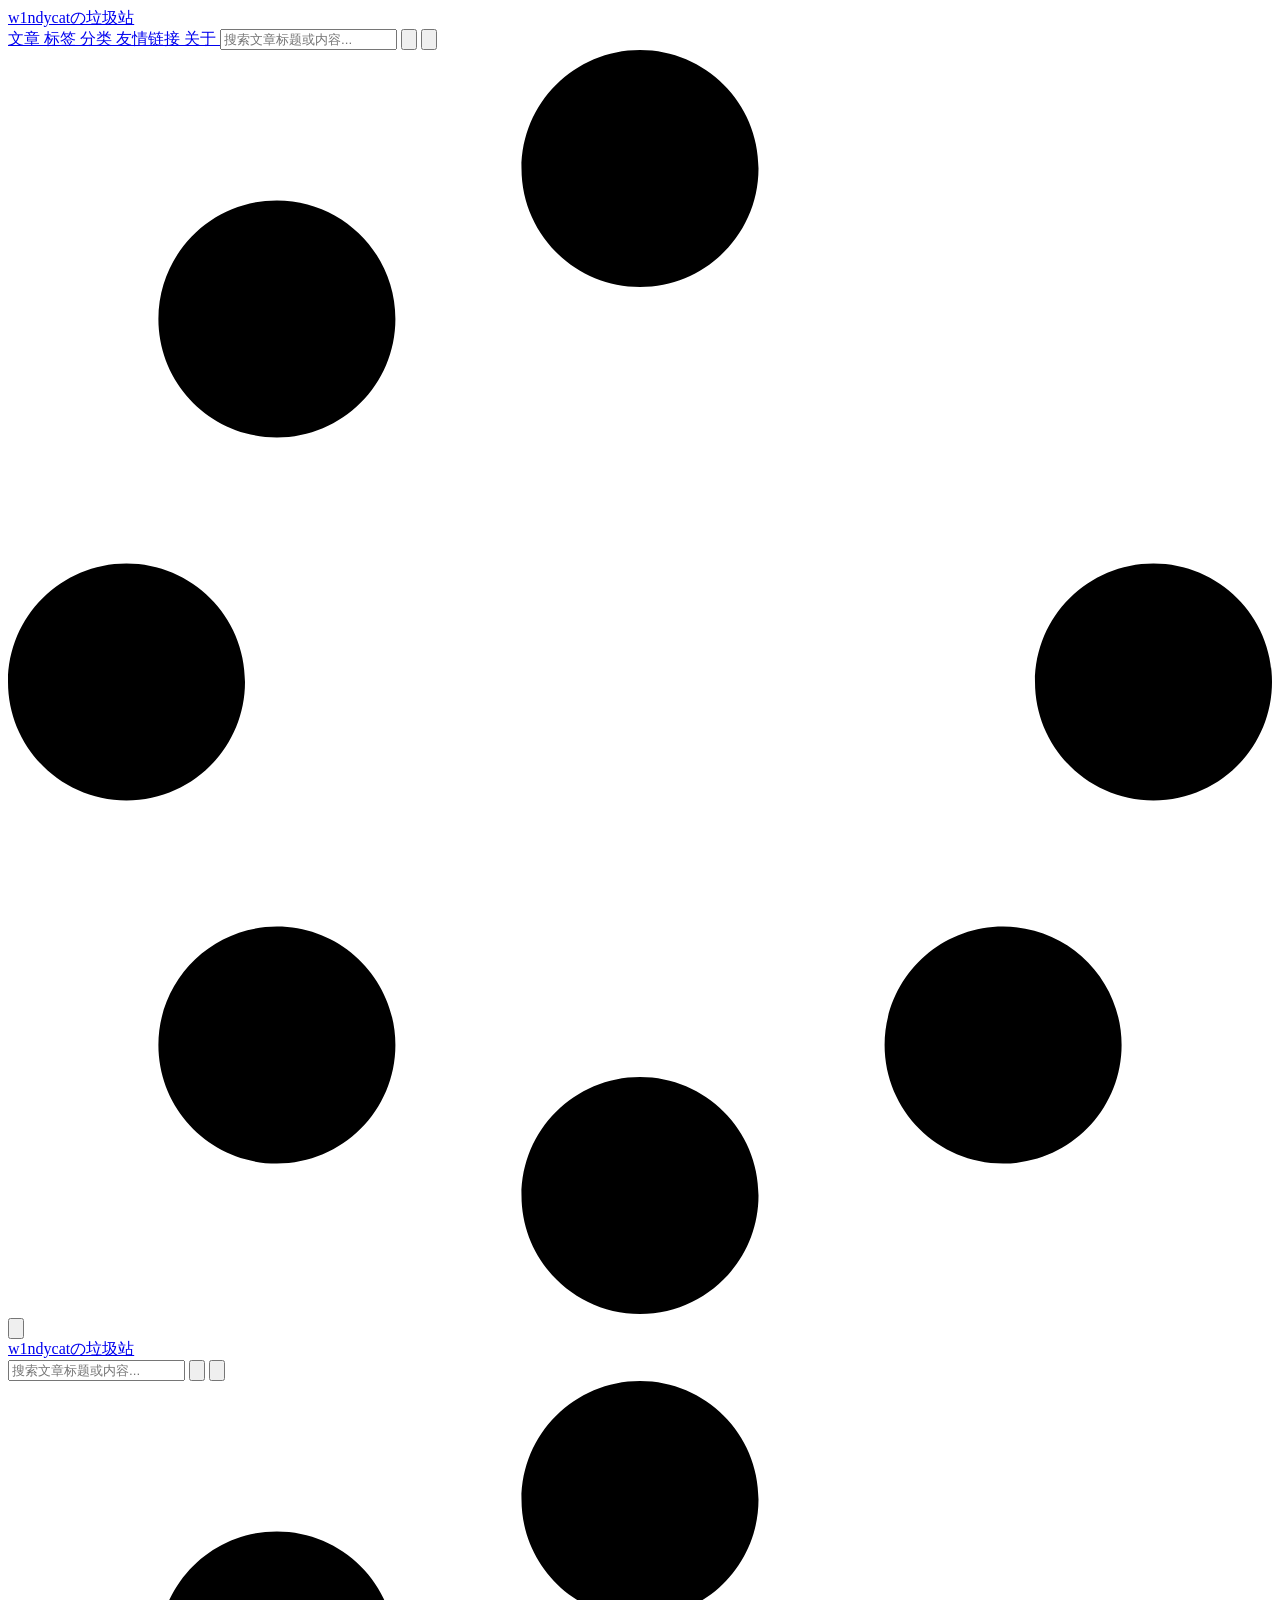
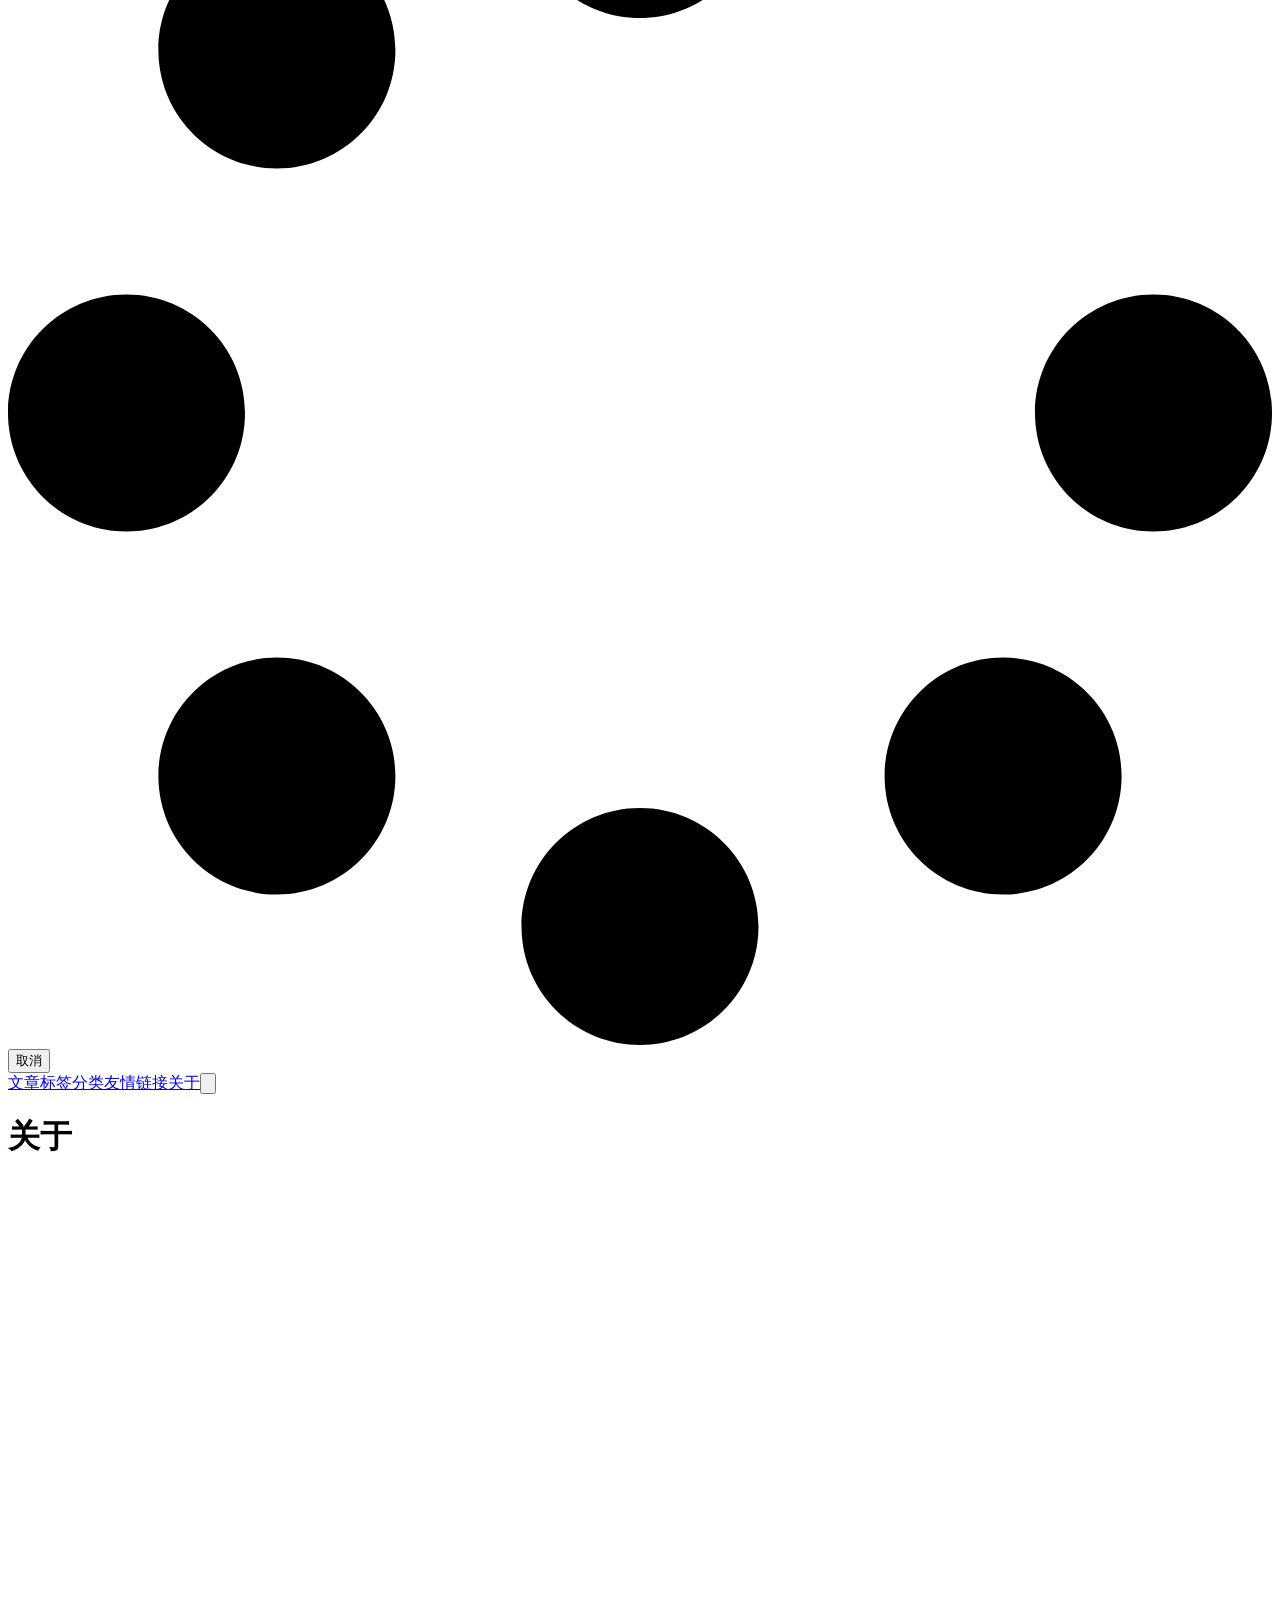
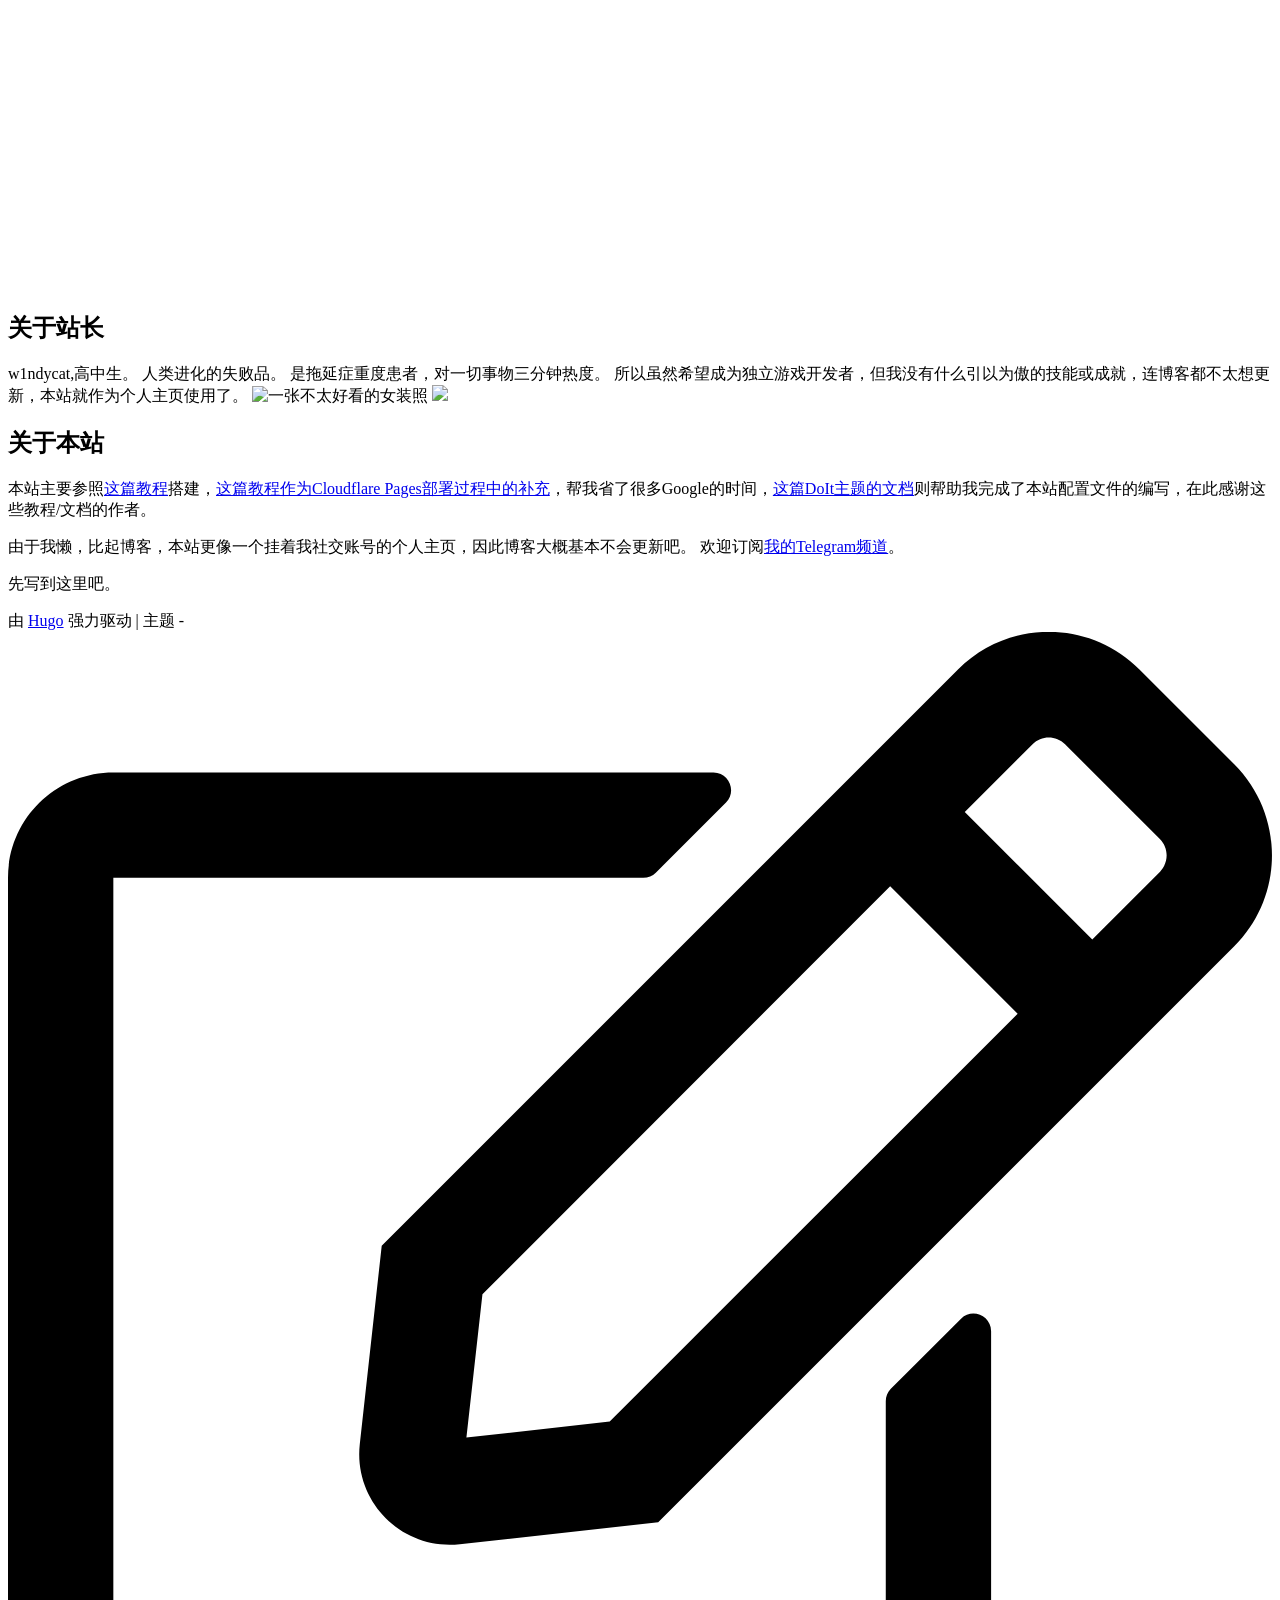
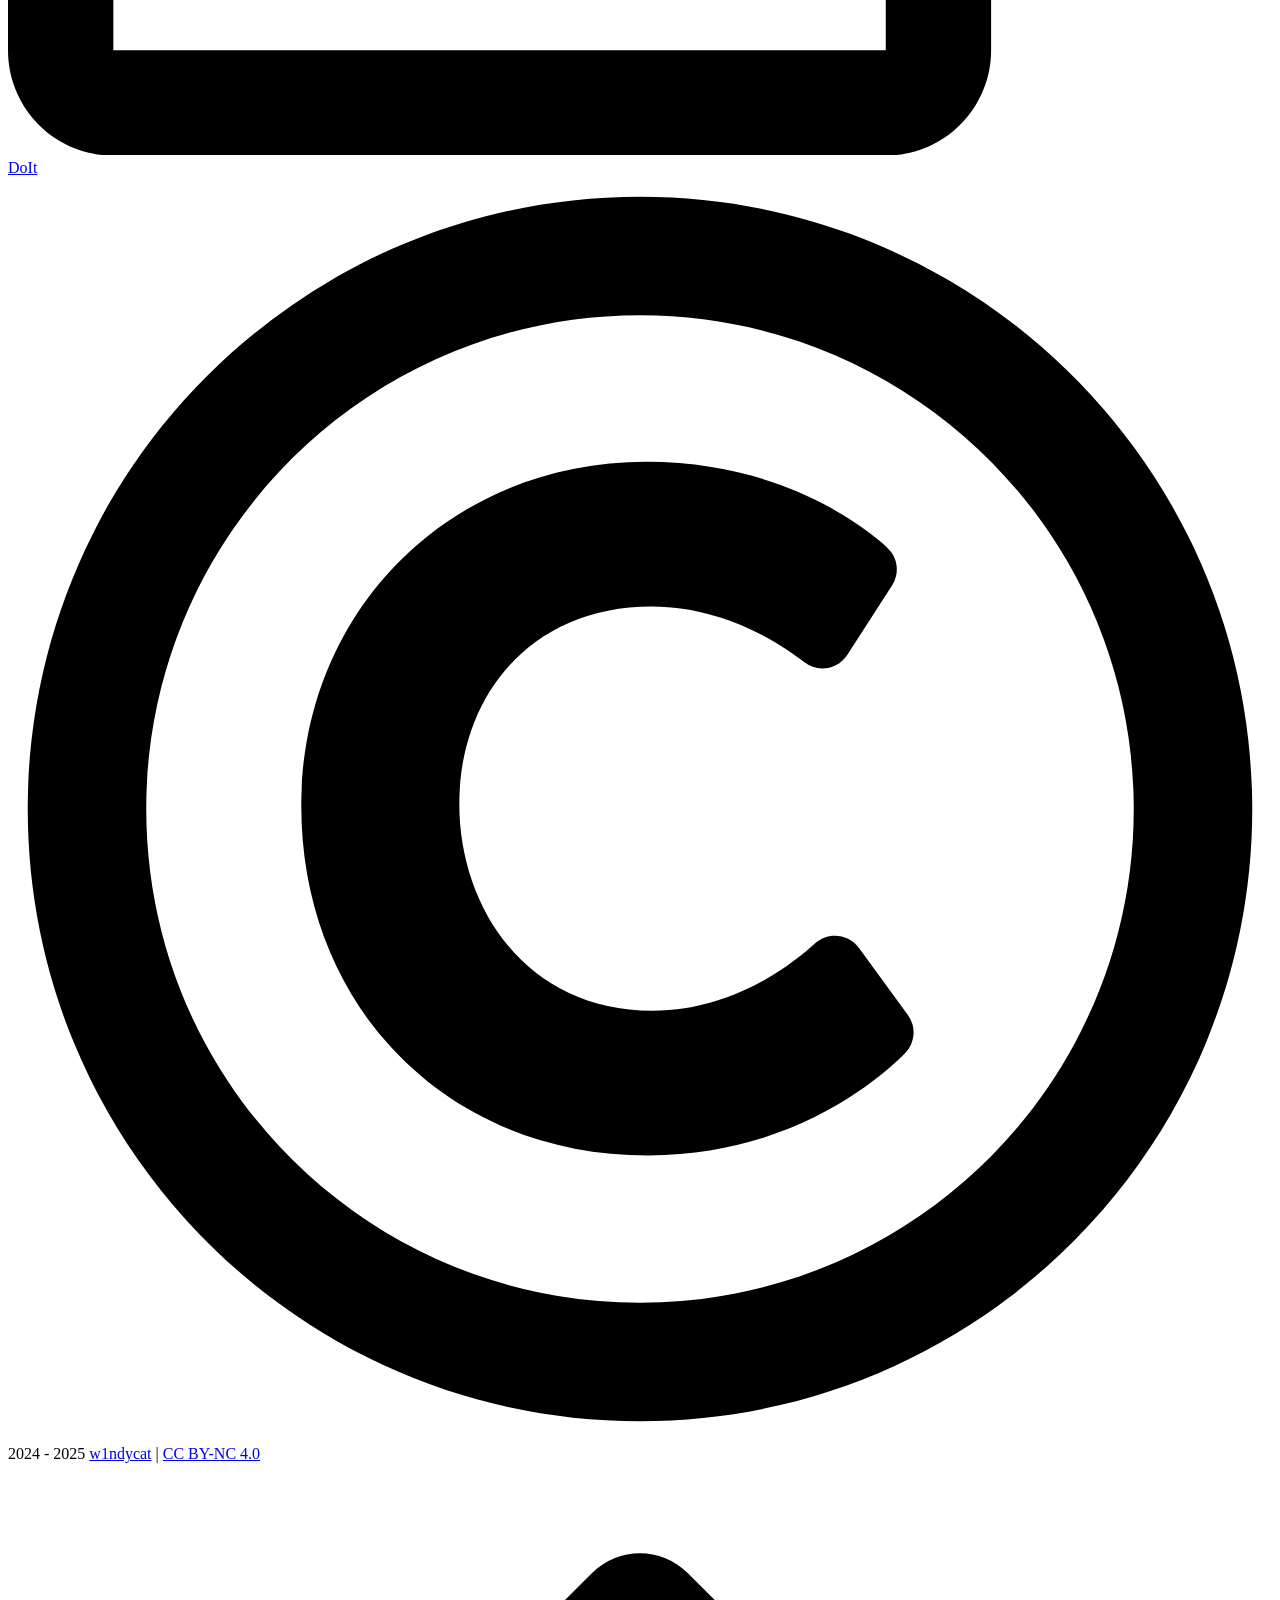
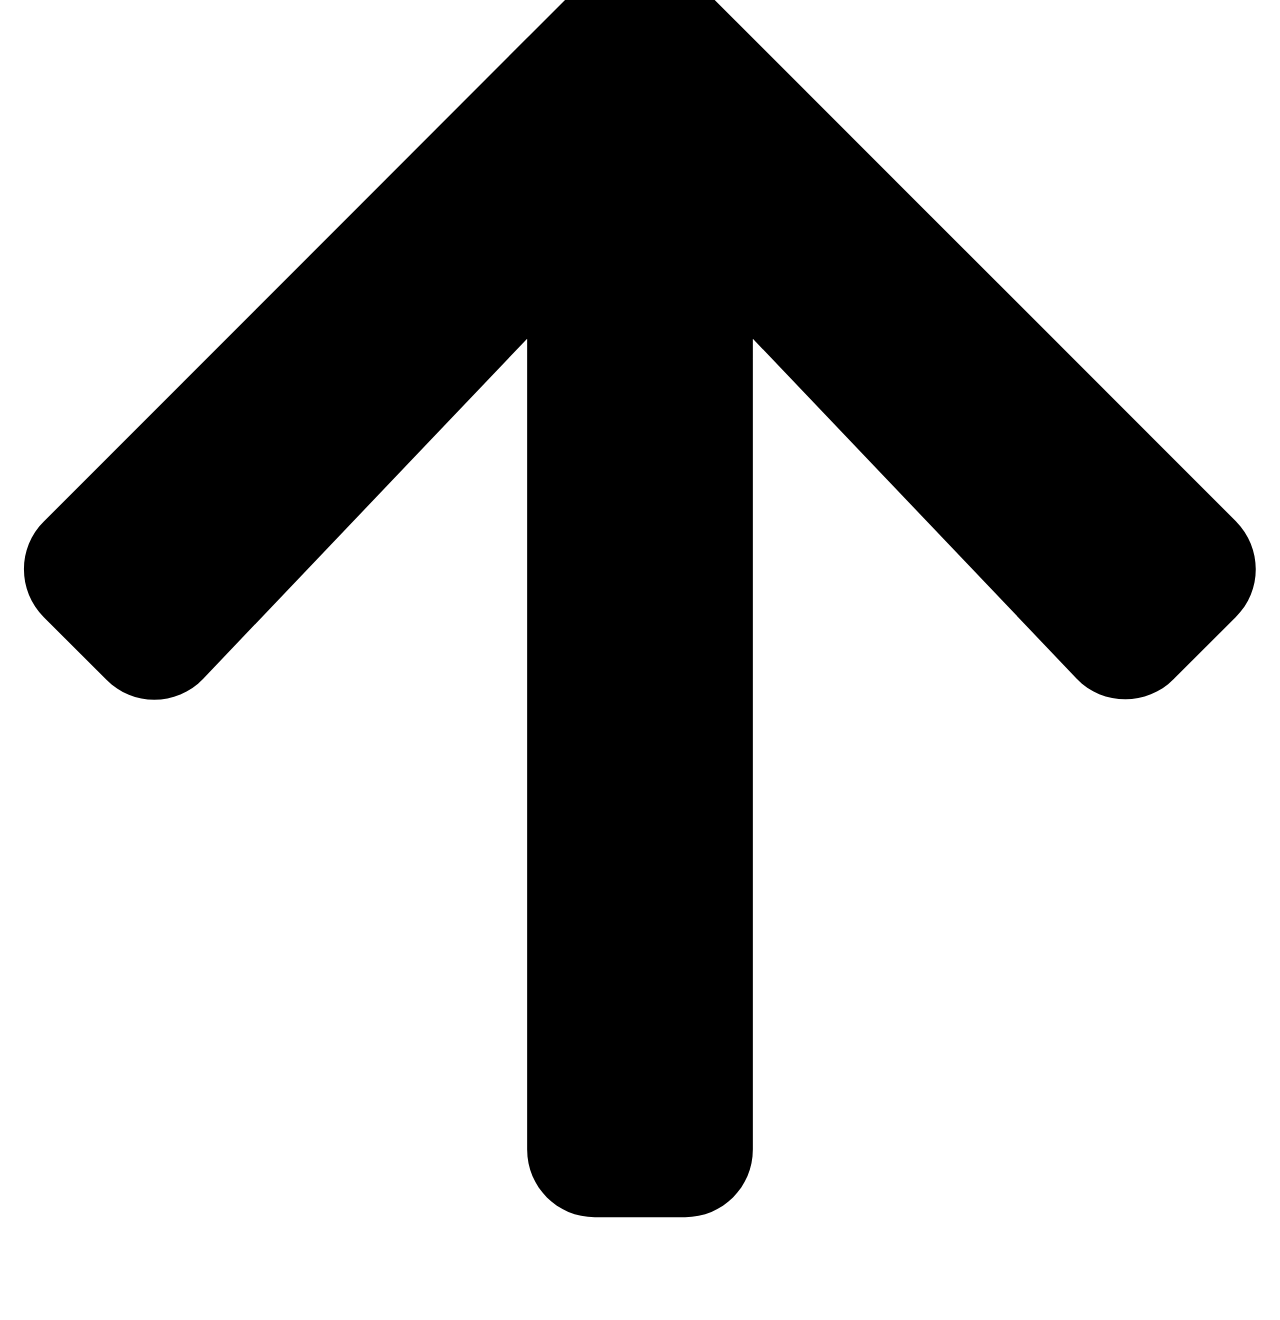
==== commit 10f42c38: "logo and about" ====
--- a/public/about/index.html
+++ b/public/about/index.html
@@ -9,13 +9,13 @@
     <meta name="robots" content="noodp" /><title> - w1ndycatの垃圾站</title><meta name="Description" content=""><meta property="og:url" content="http://w1ndyc.at/about/">
   <meta property="og:site_name" content="w1ndycatの垃圾站">
   <meta property="og:title" content="w1ndycatの垃圾站">
-  <meta property="og:description" content="关于 关于站长w1ndycat,高中生。 人类进化的失败品。 是拖延症重度患者，对一切事物三分钟热度。 所以没有什么引以为傲的技能或成就，连博客都不">
+  <meta property="og:description" content="关于 关于站长w1ndycat,高中生。 人类进化的失败品。 是拖延症重度患者，对一切事物三分钟热度。 所以虽然希望成为独立游戏开发者，但我没有什么">
   <meta property="og:locale" content="zh_CN">
   <meta property="og:type" content="article">
 
   <meta name="twitter:card" content="summary">
   <meta name="twitter:title" content="w1ndycatの垃圾站">
-  <meta name="twitter:description" content="关于 关于站长w1ndycat,高中生。 人类进化的失败品。 是拖延症重度患者，对一切事物三分钟热度。 所以没有什么引以为傲的技能或成就，连博客都不">
+  <meta name="twitter:description" content="关于 关于站长w1ndycat,高中生。 人类进化的失败品。 是拖延症重度患者，对一切事物三分钟热度。 所以虽然希望成为独立游戏开发者，但我没有什么">
       <meta name="twitter:site" content="@w1ndycat">
 <meta name="application-name" content="w1ndycatの垃圾站">
 <meta name="apple-mobile-web-app-title" content="w1ndycatの垃圾站">
@@ -31,7 +31,7 @@
         "mainEntityOfPage": {
             "@type": "WebPage",
             "@id": "http://w1ndyc.at/about/"
-        },"genre": "page","wordcount":  248 ,
+        },"genre": "page","wordcount":  277 ,
         "url": "http://w1ndyc.at/about/","publisher": {
             "@type": "Organization",
             "name": "w1ndycat"},"author": {
@@ -167,7 +167,9 @@
     <a href="#%e5%85%b3%e4%ba%8e%e7%ab%99%e9%95%bf" class="header-mark" aria-label="Header mark for '关于站长'"></a>关于站长</h2><p>w1ndycat,高中生。
 人类进化的失败品。
 是拖延症重度患者，对一切事物三分钟热度。
-所以没有什么引以为傲的技能或成就，连博客都不太想更新。</p>
+所以虽然希望成为独立游戏开发者，但我没有什么引以为傲的技能或成就，连博客都不太想更新，本站就作为个人主页使用了。
+<img class="tw-inline" loading="lazy" src="usepic.w1ndyc.at/2025/11/PXL_20251102_034915854.jpg"   alt="一张不太好看的女装照"  >
+<img class="tw-inline" loading="lazy" src="usepic.w1ndyc.at/2025/11/PXL_20251005_021118627~2.jpg"     ></p>
 <h2 id="关于本站" class="headerLink">
     <a href="#%e5%85%b3%e4%ba%8e%e6%9c%ac%e7%ab%99" class="header-mark" aria-label="Header mark for '关于本站'"></a>关于本站</h2><p>本站主要参照<a href="https://www.pseudoyu.com/zh/2022/05/29/deploy_your_blog_using_hugo_and_github_action/" target="_blank" rel="noopener noreferrer">这篇教程</a>搭建，<a href="https://tutuis.me/deploy-blog-to-cloudflare-pages/" target="_blank" rel="noopener noreferrer">这篇教程作为Cloudflare Pages部署过程中的补充</a>，帮我省了很多Google的时间，<a href="https://hugodoit.pages.dev/zh-cn/theme-documentation-basics/#site-configuration" target="_blank" rel="noopener noreferrer">这篇DoIt主题的文档</a>则帮助我完成了本站配置文件的编写，在此感谢这些教程/文档的作者。</p>
 <p>由于我懒，比起博客，本站更像一个挂着我社交账号的个人主页，因此博客大概基本不会更新吧。
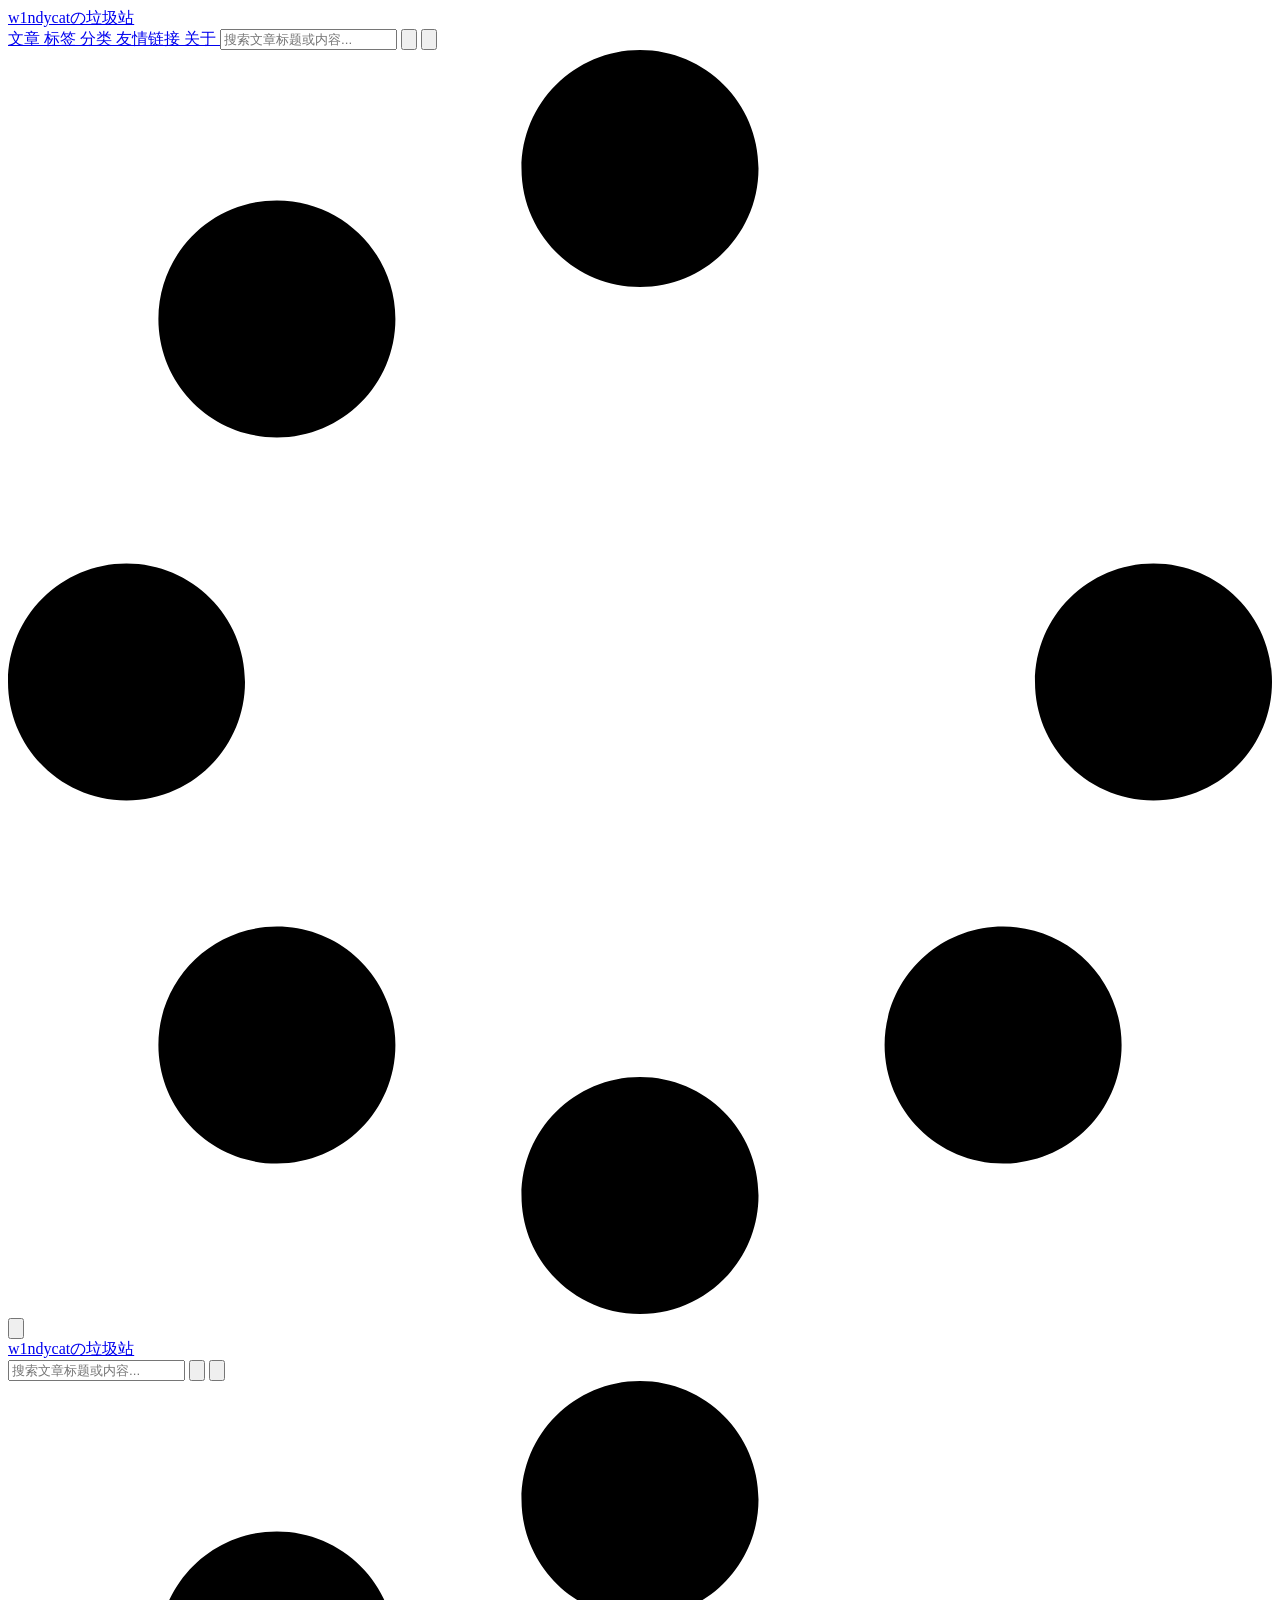
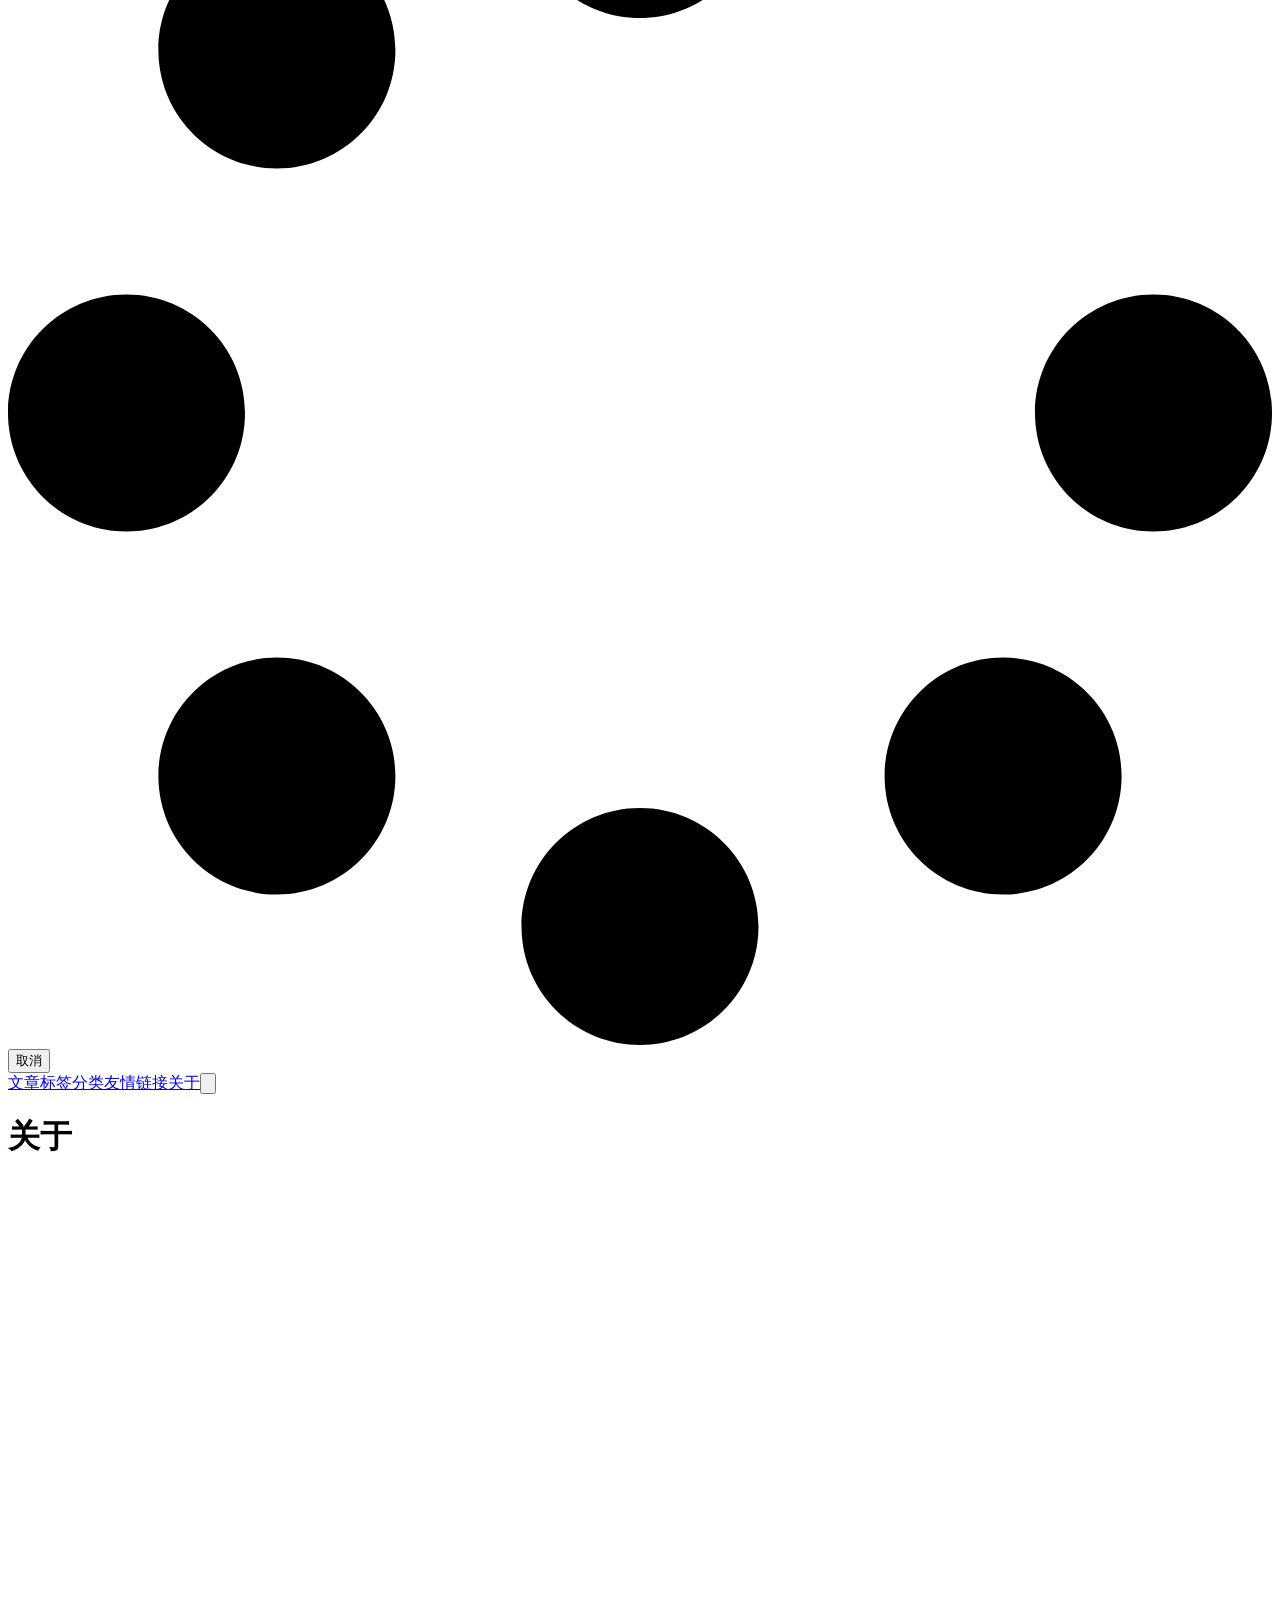
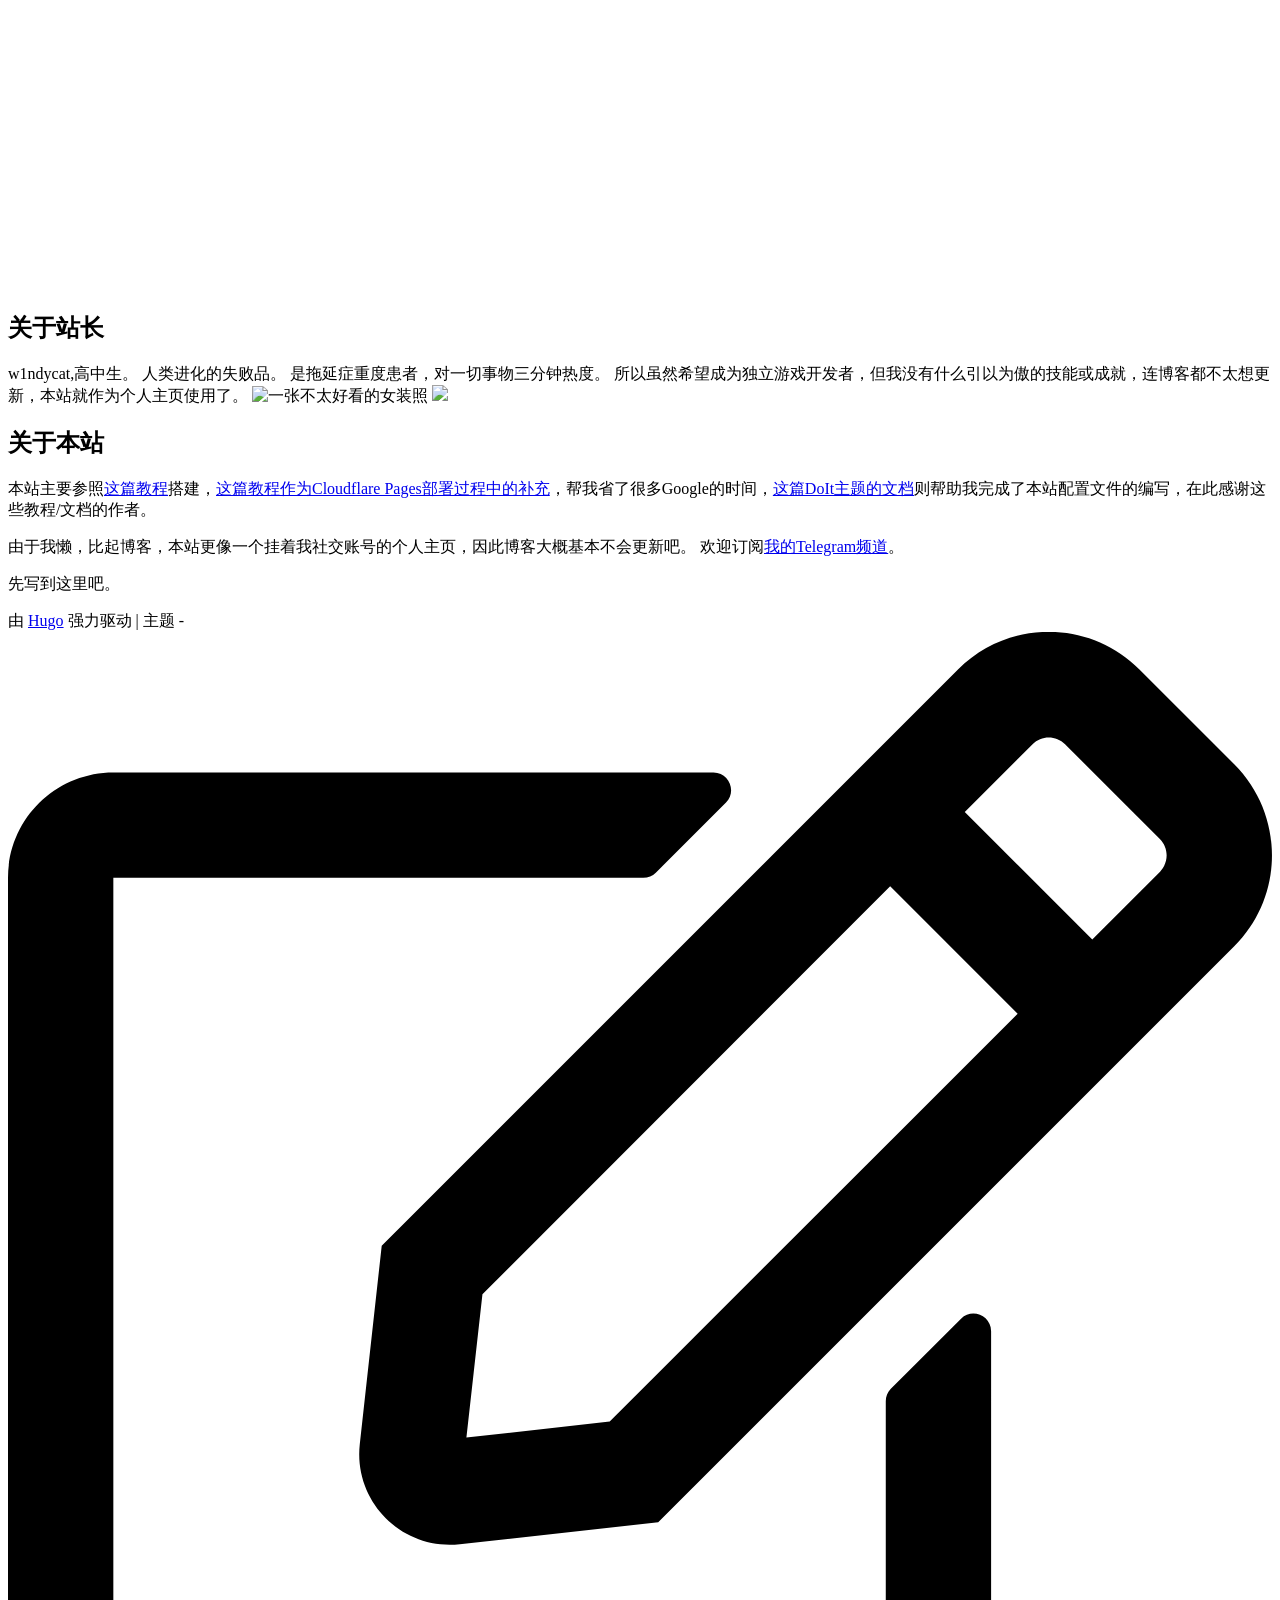
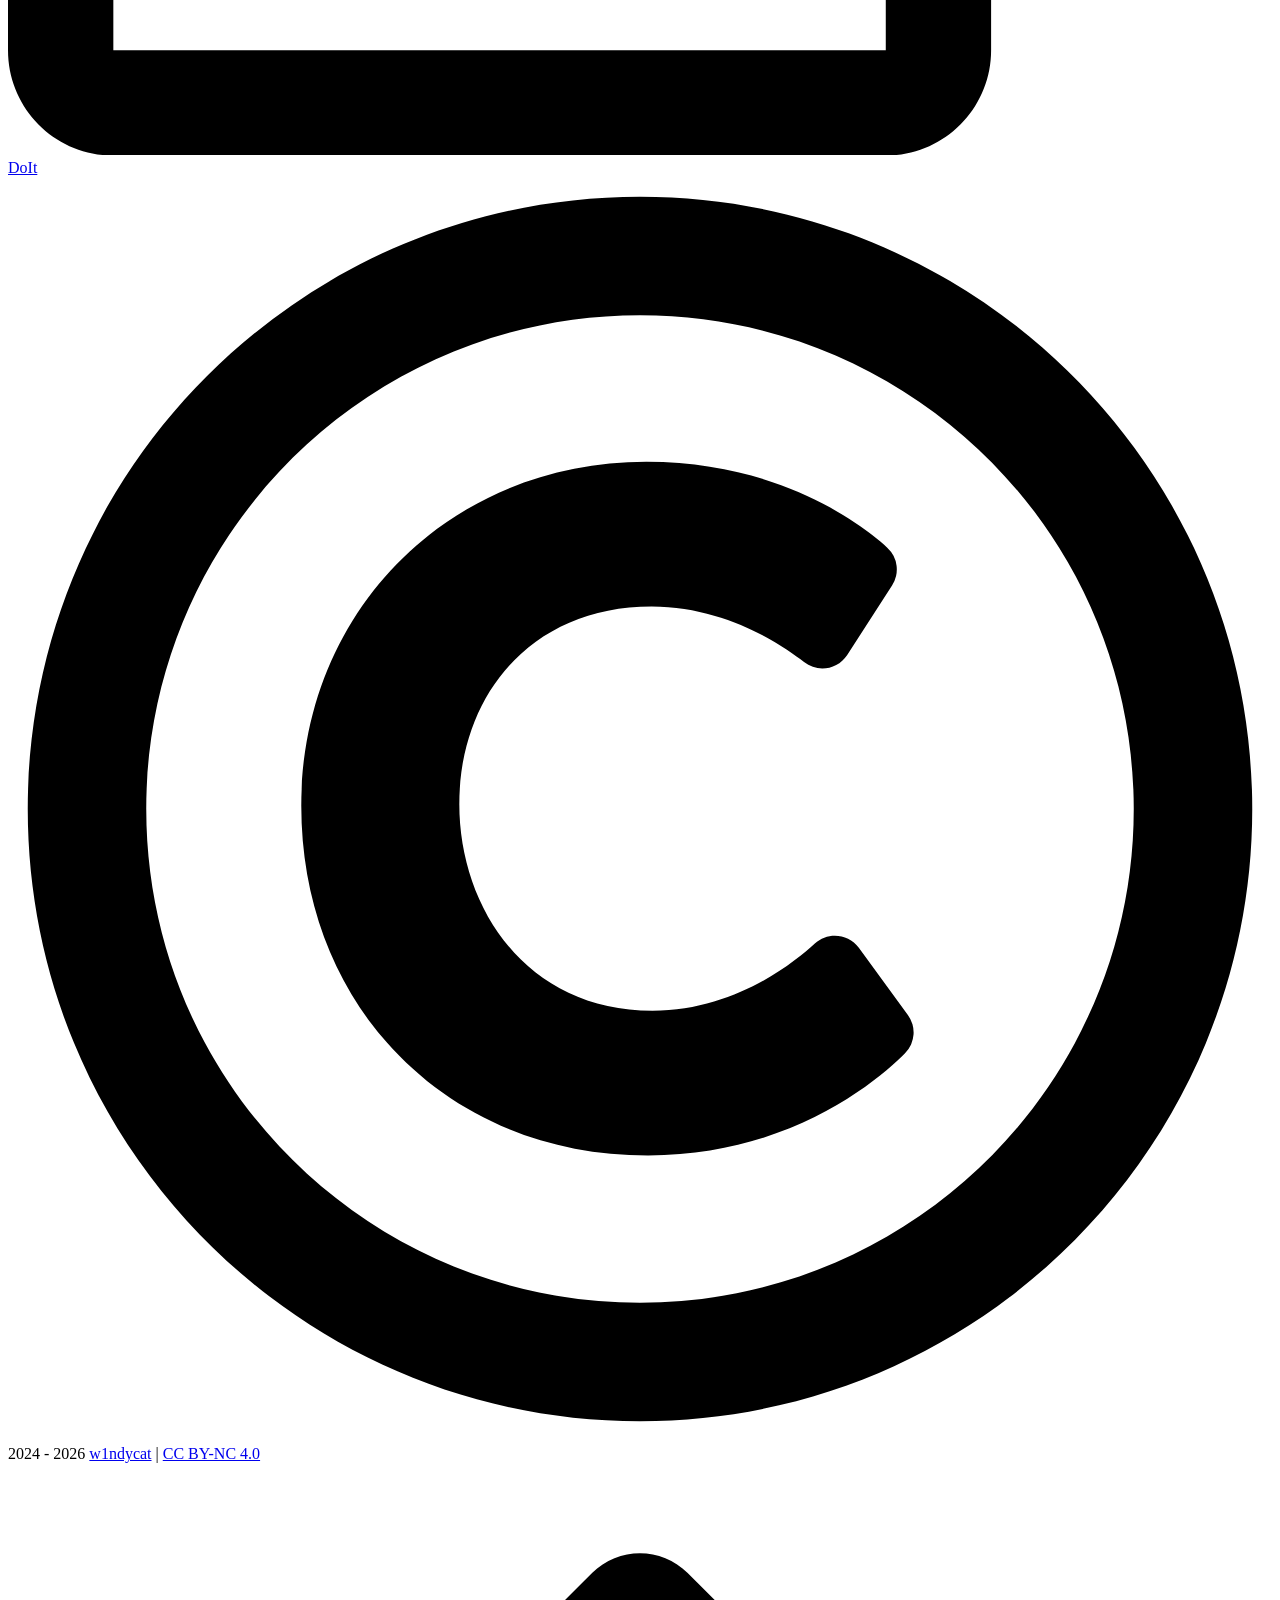
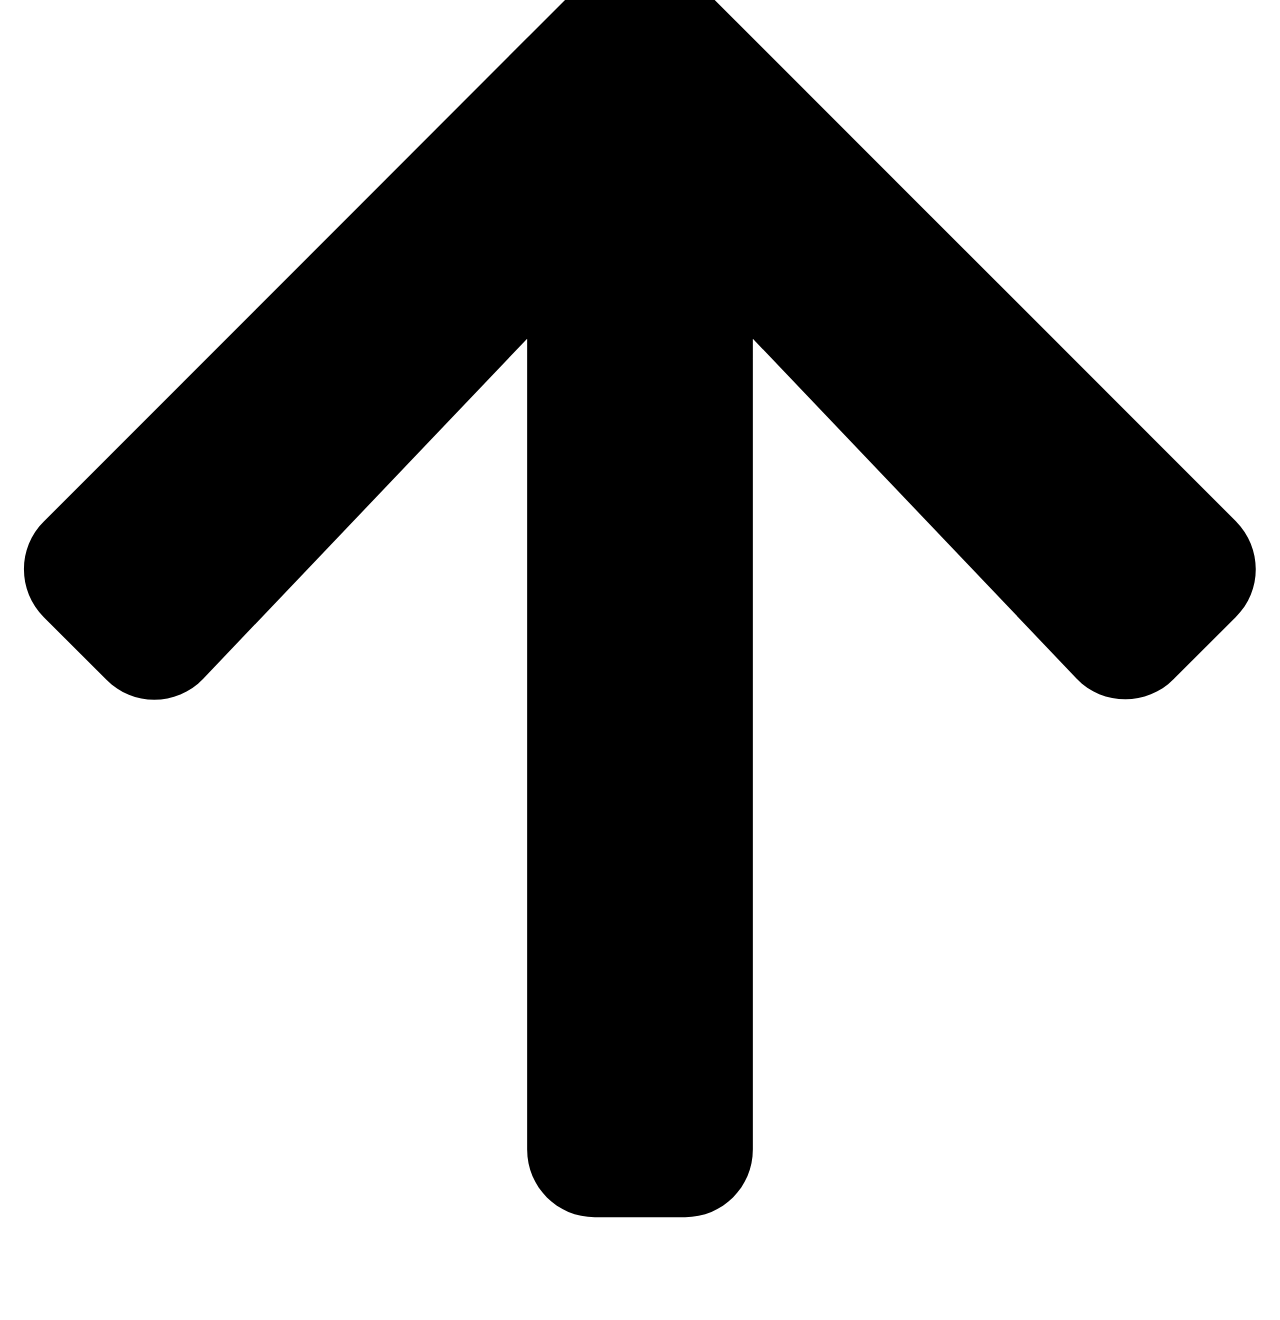
==== commit 34c0776f: "happy new year" ====
--- a/public/about/index.html
+++ b/public/about/index.html
@@ -168,8 +168,8 @@
 人类进化的失败品。
 是拖延症重度患者，对一切事物三分钟热度。
 所以虽然希望成为独立游戏开发者，但我没有什么引以为傲的技能或成就，连博客都不太想更新，本站就作为个人主页使用了。
-<img class="tw-inline" loading="lazy" src="usepic.w1ndyc.at/2025/11/PXL_20251102_034915854.jpg"   alt="一张不太好看的女装照"  >
-<img class="tw-inline" loading="lazy" src="usepic.w1ndyc.at/2025/11/PXL_20251005_021118627~2.jpg"     ></p>
+<img class="tw-inline" loading="lazy" src="https://usepic.w1ndyc.at/2025/11/PXL_20251102_034915854.jpg"   alt="一张不太好看的女装照"  >
+<img class="tw-inline" loading="lazy" src="https://usepic.w1ndyc.at/2025/11/PXL_20251005_021118627~2.jpg"     ></p>
 <h2 id="关于本站" class="headerLink">
     <a href="#%e5%85%b3%e4%ba%8e%e6%9c%ac%e7%ab%99" class="header-mark" aria-label="Header mark for '关于本站'"></a>关于本站</h2><p>本站主要参照<a href="https://www.pseudoyu.com/zh/2022/05/29/deploy_your_blog_using_hugo_and_github_action/" target="_blank" rel="noopener noreferrer">这篇教程</a>搭建，<a href="https://tutuis.me/deploy-blog-to-cloudflare-pages/" target="_blank" rel="noopener noreferrer">这篇教程作为Cloudflare Pages部署过程中的补充</a>，帮我省了很多Google的时间，<a href="https://hugodoit.pages.dev/zh-cn/theme-documentation-basics/#site-configuration" target="_blank" rel="noopener noreferrer">这篇DoIt主题的文档</a>则帮助我完成了本站配置文件的编写，在此感谢这些教程/文档的作者。</p>
 <p>由于我懒，比起博客，本站更像一个挂着我社交账号的个人主页，因此博客大概基本不会更新吧。
@@ -181,7 +181,7 @@
                     由 <a href="https://gohugo.io/" target="_blank" rel="noopener noreferrer" title="Hugo 0.128.1">Hugo</a> 强力驱动&nbsp;|&nbsp;主题 - <a href="https://github.com/HEIGE-PCloud/DoIt" target="_blank" rel="noopener noreferrer" title="DoIt 0.4.0"><svg class="icon"
     xmlns="http://www.w3.org/2000/svg" viewBox="0 0 576 512"><!-- Font Awesome Free 5.15.4 by @fontawesome - https://fontawesome.com License - https://fontawesome.com/license/free (Icons: CC BY 4.0, Fonts: SIL OFL 1.1, Code: MIT License) --><path d="M402.3 344.9l32-32c5-5 13.7-1.5 13.7 5.7V464c0 26.5-21.5 48-48 48H48c-26.5 0-48-21.5-48-48V112c0-26.5 21.5-48 48-48h273.5c7.1 0 10.7 8.6 5.7 13.7l-32 32c-1.5 1.5-3.5 2.3-5.7 2.3H48v352h352V350.5c0-2.1.8-4.1 2.3-5.6zm156.6-201.8L296.3 405.7l-90.4 10c-26.2 2.9-48.5-19.2-45.6-45.6l10-90.4L432.9 17.1c22.9-22.9 59.9-22.9 82.7 0l43.2 43.2c22.9 22.9 22.9 60 .1 82.8zM460.1 174L402 115.9 216.2 301.8l-7.3 65.3 65.3-7.3L460.1 174zm64.8-79.7l-43.2-43.2c-4.1-4.1-10.8-4.1-14.8 0L436 82l58.1 58.1 30.9-30.9c4-4.2 4-10.8-.1-14.9z"/></svg> DoIt</a>
                 </div><div class="footer-line"><svg class="icon"
-    xmlns="http://www.w3.org/2000/svg" viewBox="0 0 512 512"><!-- Font Awesome Free 5.15.4 by @fontawesome - https://fontawesome.com License - https://fontawesome.com/license/free (Icons: CC BY 4.0, Fonts: SIL OFL 1.1, Code: MIT License) --><path d="M256 8C119.033 8 8 119.033 8 256s111.033 248 248 248 248-111.033 248-248S392.967 8 256 8zm0 448c-110.532 0-200-89.451-200-200 0-110.531 89.451-200 200-200 110.532 0 200 89.451 200 200 0 110.532-89.451 200-200 200zm107.351-101.064c-9.614 9.712-45.53 41.396-104.065 41.396-82.43 0-140.484-61.425-140.484-141.567 0-79.152 60.275-139.401 139.762-139.401 55.531 0 88.738 26.62 97.593 34.779a11.965 11.965 0 0 1 1.936 15.322l-18.155 28.113c-3.841 5.95-11.966 7.282-17.499 2.921-8.595-6.776-31.814-22.538-61.708-22.538-48.303 0-77.916 35.33-77.916 80.082 0 41.589 26.888 83.692 78.277 83.692 32.657 0 56.843-19.039 65.726-27.225 5.27-4.857 13.596-4.039 17.82 1.738l19.865 27.17a11.947 11.947 0 0 1-1.152 15.518z"/></svg>2024 - 2025<span class="author">&nbsp;<a href="/" target="_blank" rel="noopener noreferrer">w1ndycat</a></span>&nbsp;|&nbsp;<span class="license"><a rel="license external nofollow noopener noreffer" href="https://creativecommons.org/licenses/by-nc/4.0/" target="_blank">CC BY-NC 4.0</a></span></div>
+    xmlns="http://www.w3.org/2000/svg" viewBox="0 0 512 512"><!-- Font Awesome Free 5.15.4 by @fontawesome - https://fontawesome.com License - https://fontawesome.com/license/free (Icons: CC BY 4.0, Fonts: SIL OFL 1.1, Code: MIT License) --><path d="M256 8C119.033 8 8 119.033 8 256s111.033 248 248 248 248-111.033 248-248S392.967 8 256 8zm0 448c-110.532 0-200-89.451-200-200 0-110.531 89.451-200 200-200 110.532 0 200 89.451 200 200 0 110.532-89.451 200-200 200zm107.351-101.064c-9.614 9.712-45.53 41.396-104.065 41.396-82.43 0-140.484-61.425-140.484-141.567 0-79.152 60.275-139.401 139.762-139.401 55.531 0 88.738 26.62 97.593 34.779a11.965 11.965 0 0 1 1.936 15.322l-18.155 28.113c-3.841 5.95-11.966 7.282-17.499 2.921-8.595-6.776-31.814-22.538-61.708-22.538-48.303 0-77.916 35.33-77.916 80.082 0 41.589 26.888 83.692 78.277 83.692 32.657 0 56.843-19.039 65.726-27.225 5.27-4.857 13.596-4.039 17.82 1.738l19.865 27.17a11.947 11.947 0 0 1-1.152 15.518z"/></svg>2024 - 2026<span class="author">&nbsp;<a href="/" target="_blank" rel="noopener noreferrer">w1ndycat</a></span>&nbsp;|&nbsp;<span class="license"><a rel="license external nofollow noopener noreffer" href="https://creativecommons.org/licenses/by-nc/4.0/" target="_blank">CC BY-NC 4.0</a></span></div>
             <div class="footer-line"></div>
             <div class="footer-line">
             </div>
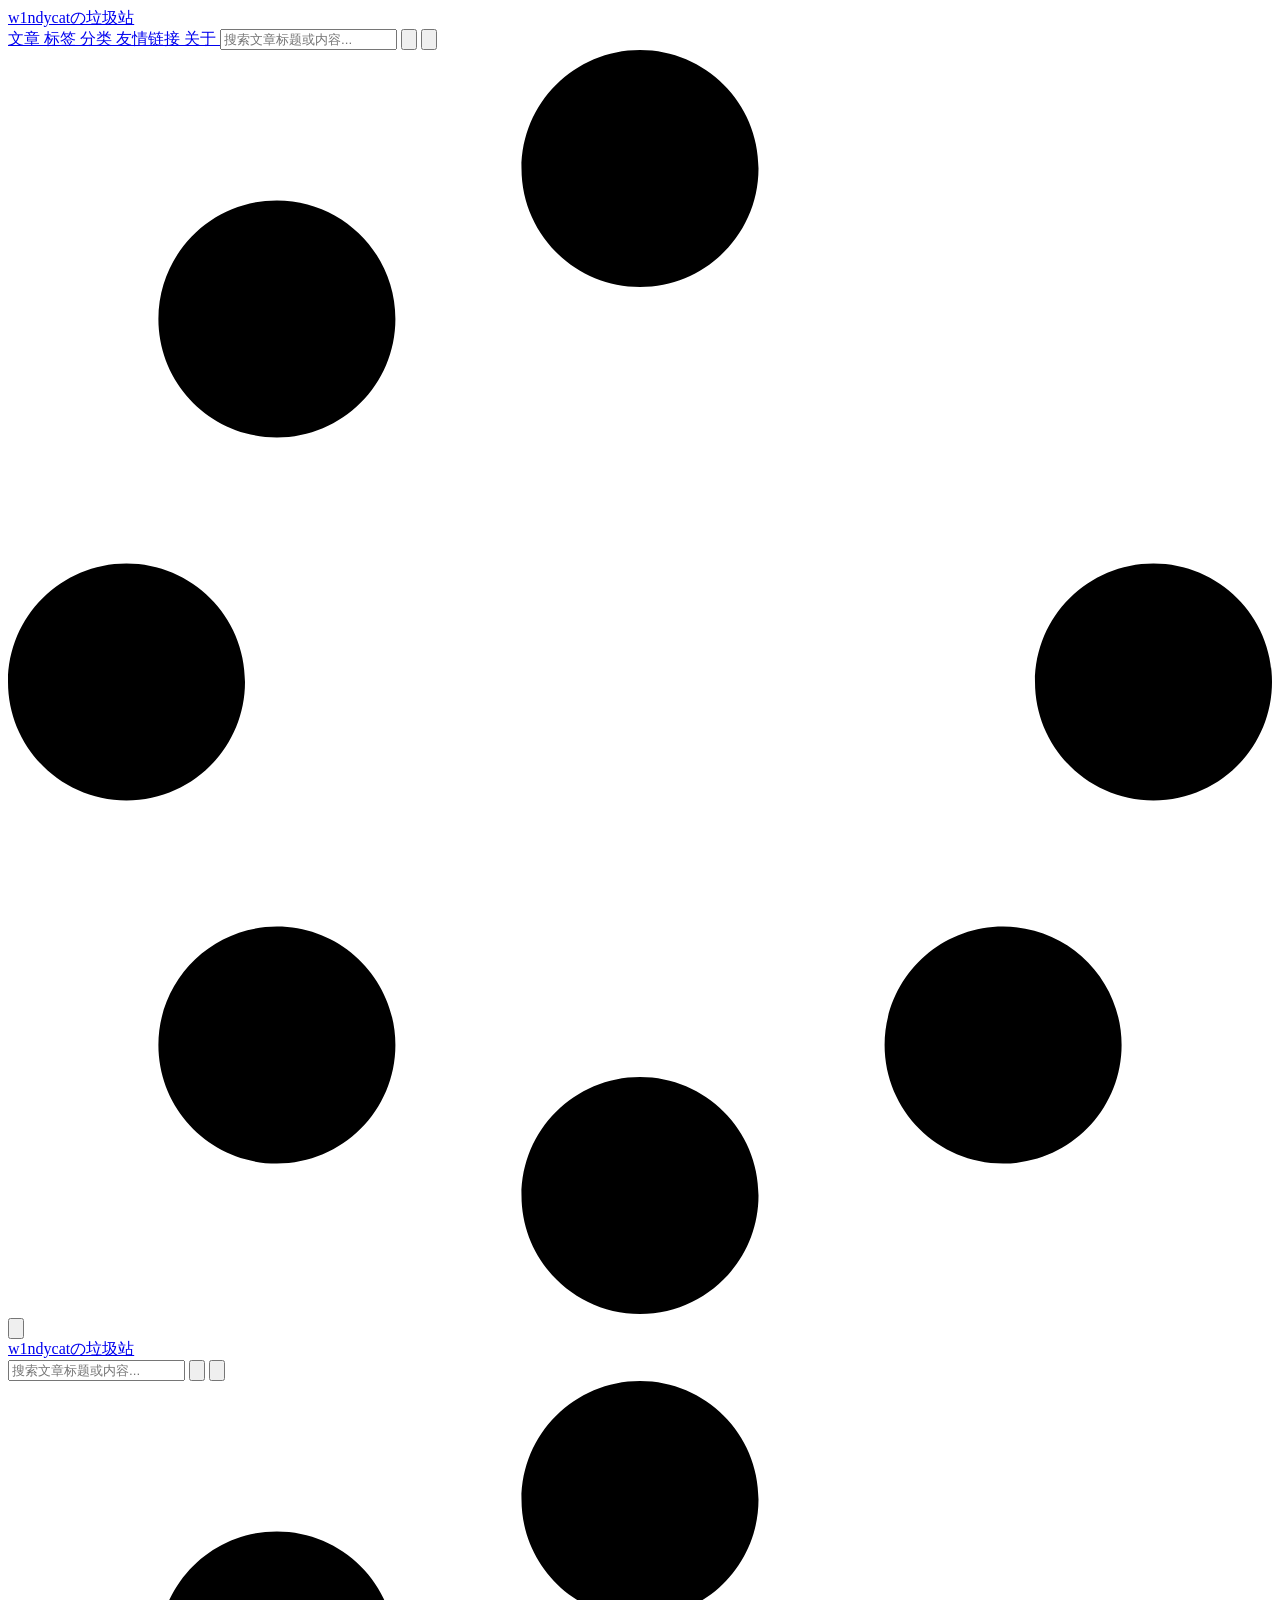
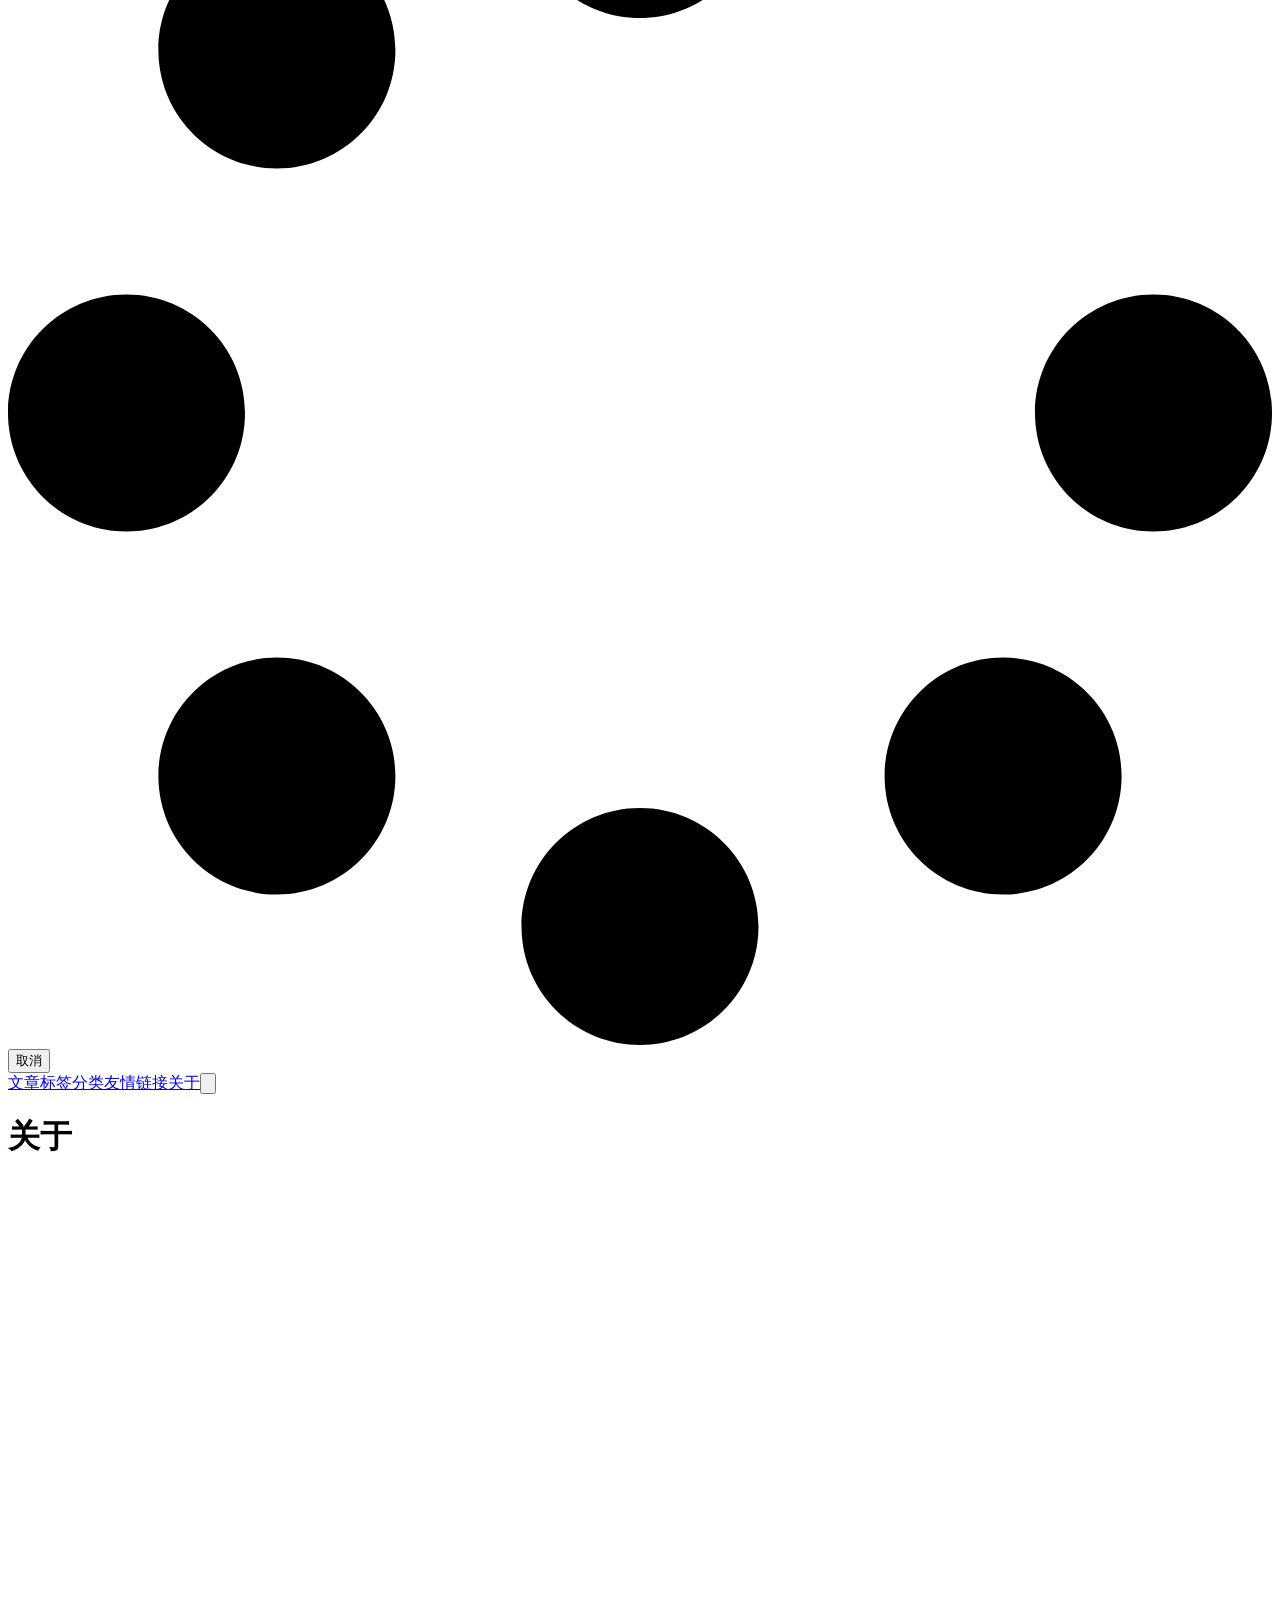
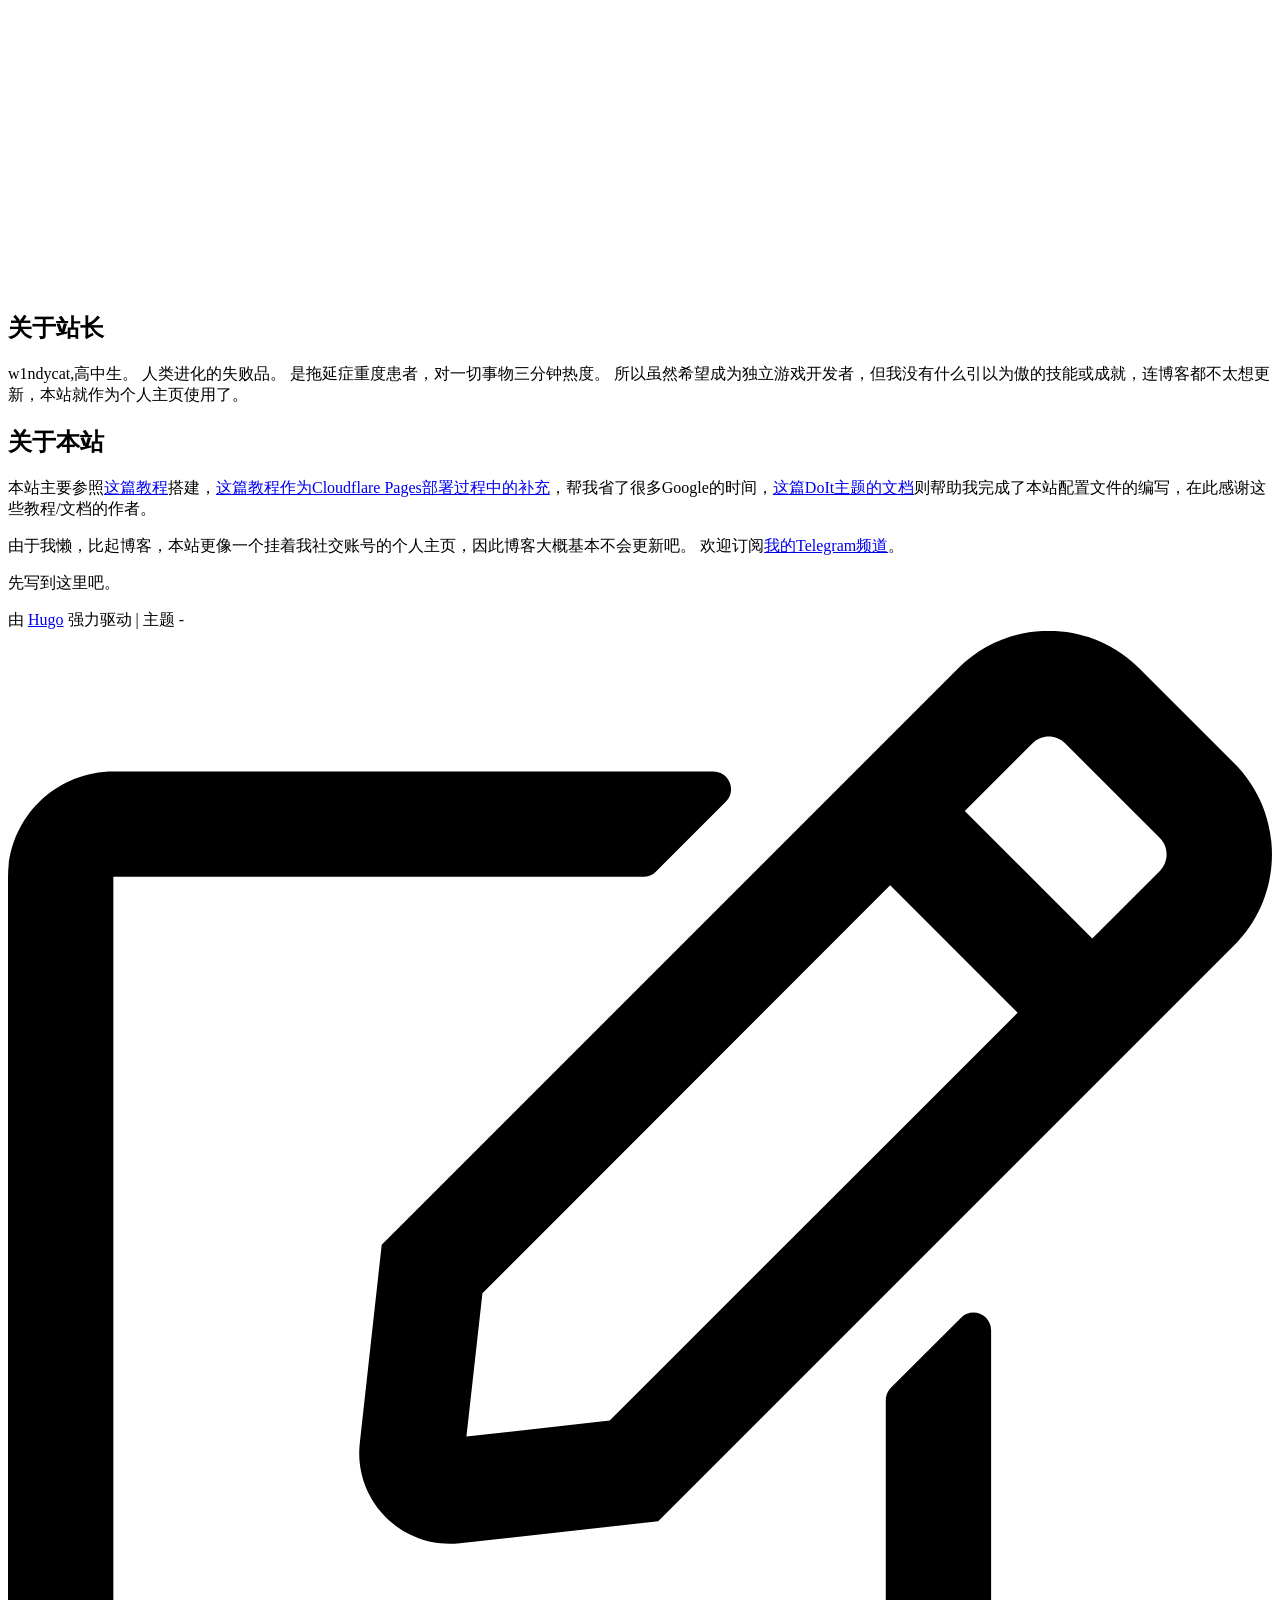
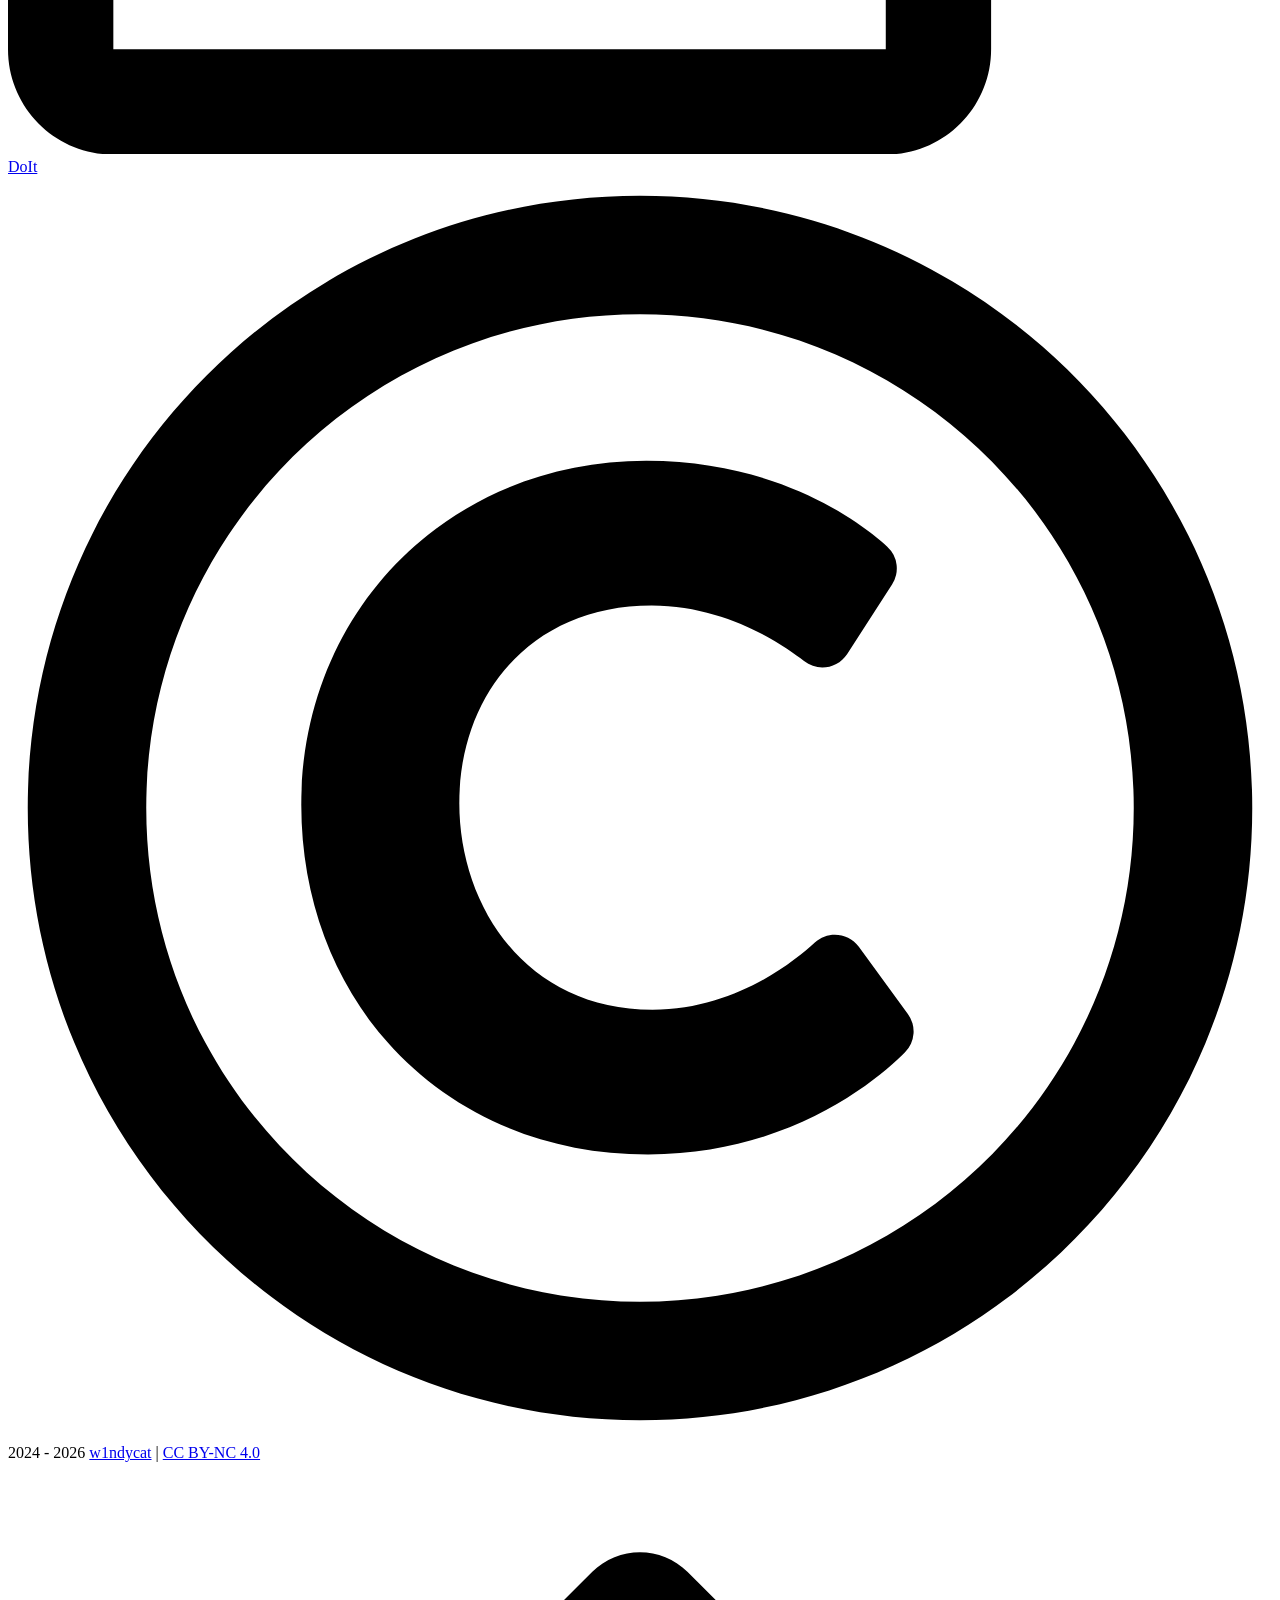
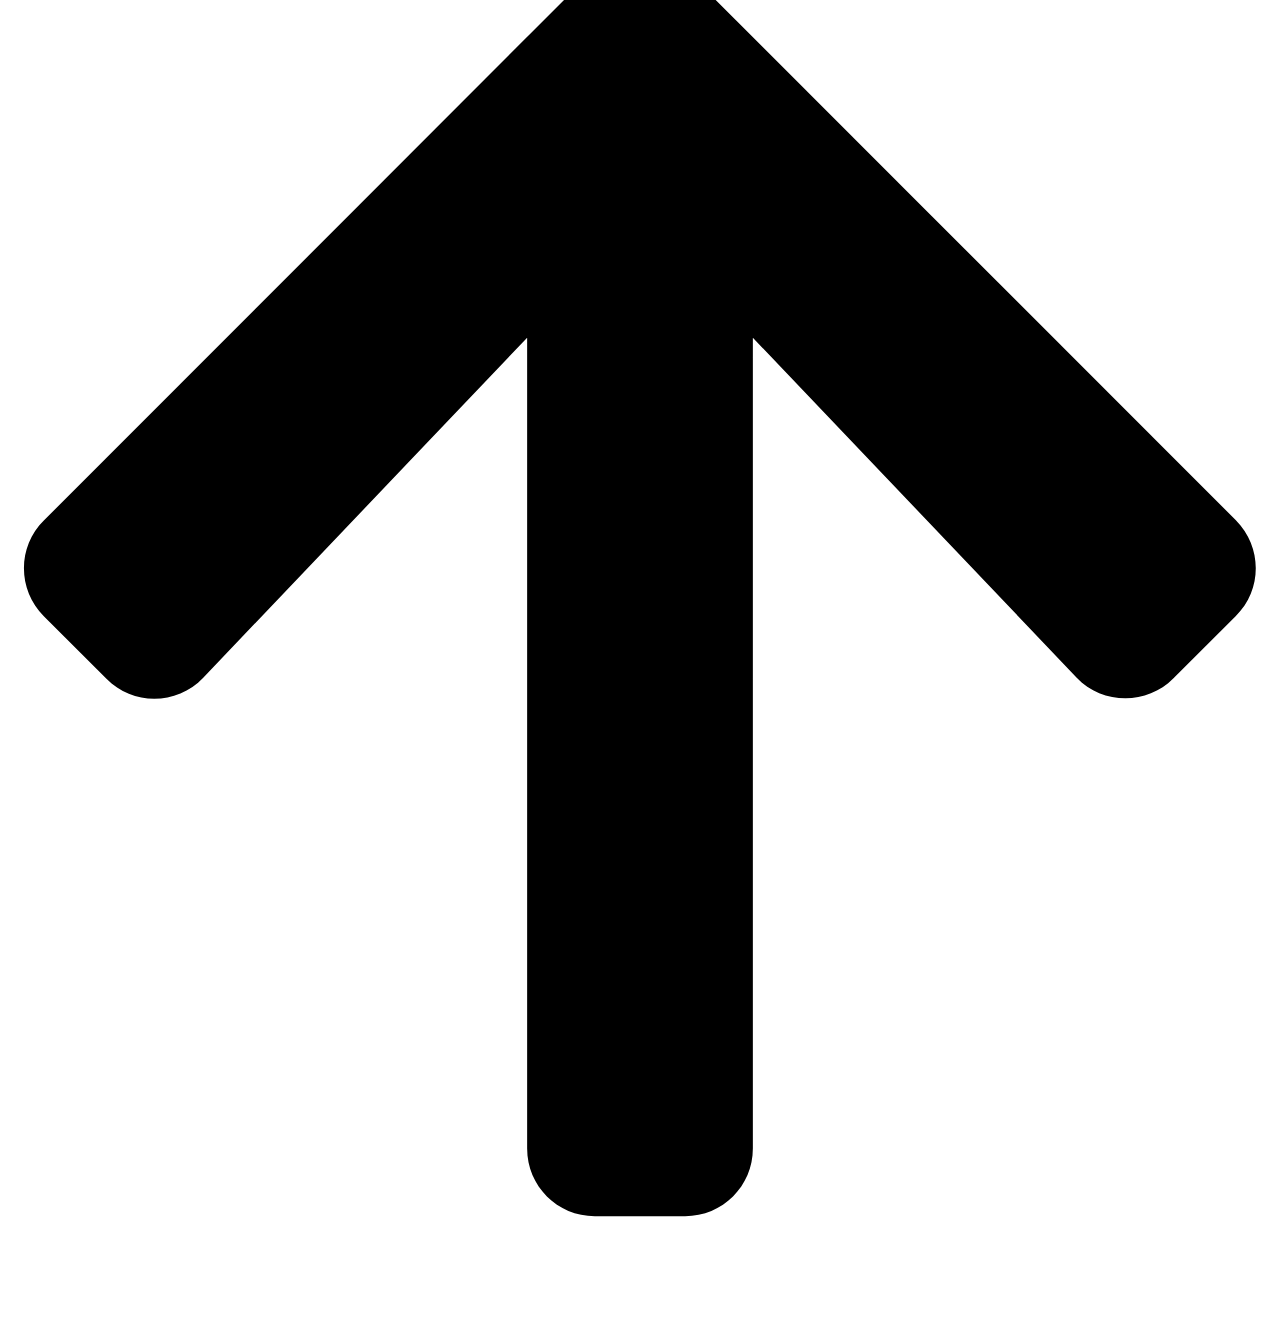
==== commit 0145170c: "about page update" ====
--- a/public/about/index.html
+++ b/public/about/index.html
@@ -159,7 +159,7 @@
 
     
     <div style="position: relative; padding-bottom: 56.25%; height: 0; overflow: hidden;">
-      <iframe allow="accelerometer; autoplay; clipboard-write; encrypted-media; gyroscope; picture-in-picture; web-share" allowfullscreen="allowfullscreen" loading="eager" referrerpolicy="strict-origin-when-cross-origin" src="https://www.youtube.com/embed/IAxEAHRg4EE?autoplay=0&controls=1&end=0&loop=0&mute=0&start=0" style="position: absolute; top: 0; left: 0; width: 100%; height: 100%; border:0;" title="YouTube video"
+      <iframe allow="accelerometer; autoplay; clipboard-write; encrypted-media; gyroscope; picture-in-picture; web-share" allowfullscreen="allowfullscreen" loading="eager" referrerpolicy="strict-origin-when-cross-origin" src="https://www.youtube.com/embed/azSsMG6h8k0?autoplay=0&controls=1&end=0&loop=0&mute=0&start=0" style="position: absolute; top: 0; left: 0; width: 100%; height: 100%; border:0;" title="YouTube video"
       ></iframe>
     </div>
 
@@ -167,9 +167,7 @@
     <a href="#%e5%85%b3%e4%ba%8e%e7%ab%99%e9%95%bf" class="header-mark" aria-label="Header mark for '关于站长'"></a>关于站长</h2><p>w1ndycat,高中生。
 人类进化的失败品。
 是拖延症重度患者，对一切事物三分钟热度。
-所以虽然希望成为独立游戏开发者，但我没有什么引以为傲的技能或成就，连博客都不太想更新，本站就作为个人主页使用了。
-<img class="tw-inline" loading="lazy" src="https://usepic.w1ndyc.at/2025/11/PXL_20251102_034915854.jpg"   alt="一张不太好看的女装照"  >
-<img class="tw-inline" loading="lazy" src="https://usepic.w1ndyc.at/2025/11/PXL_20251005_021118627~2.jpg"     ></p>
+所以虽然希望成为独立游戏开发者，但我没有什么引以为傲的技能或成就，连博客都不太想更新，本站就作为个人主页使用了。</p>
 <h2 id="关于本站" class="headerLink">
     <a href="#%e5%85%b3%e4%ba%8e%e6%9c%ac%e7%ab%99" class="header-mark" aria-label="Header mark for '关于本站'"></a>关于本站</h2><p>本站主要参照<a href="https://www.pseudoyu.com/zh/2022/05/29/deploy_your_blog_using_hugo_and_github_action/" target="_blank" rel="noopener noreferrer">这篇教程</a>搭建，<a href="https://tutuis.me/deploy-blog-to-cloudflare-pages/" target="_blank" rel="noopener noreferrer">这篇教程作为Cloudflare Pages部署过程中的补充</a>，帮我省了很多Google的时间，<a href="https://hugodoit.pages.dev/zh-cn/theme-documentation-basics/#site-configuration" target="_blank" rel="noopener noreferrer">这篇DoIt主题的文档</a>则帮助我完成了本站配置文件的编写，在此感谢这些教程/文档的作者。</p>
 <p>由于我懒，比起博客，本站更像一个挂着我社交账号的个人主页，因此博客大概基本不会更新吧。
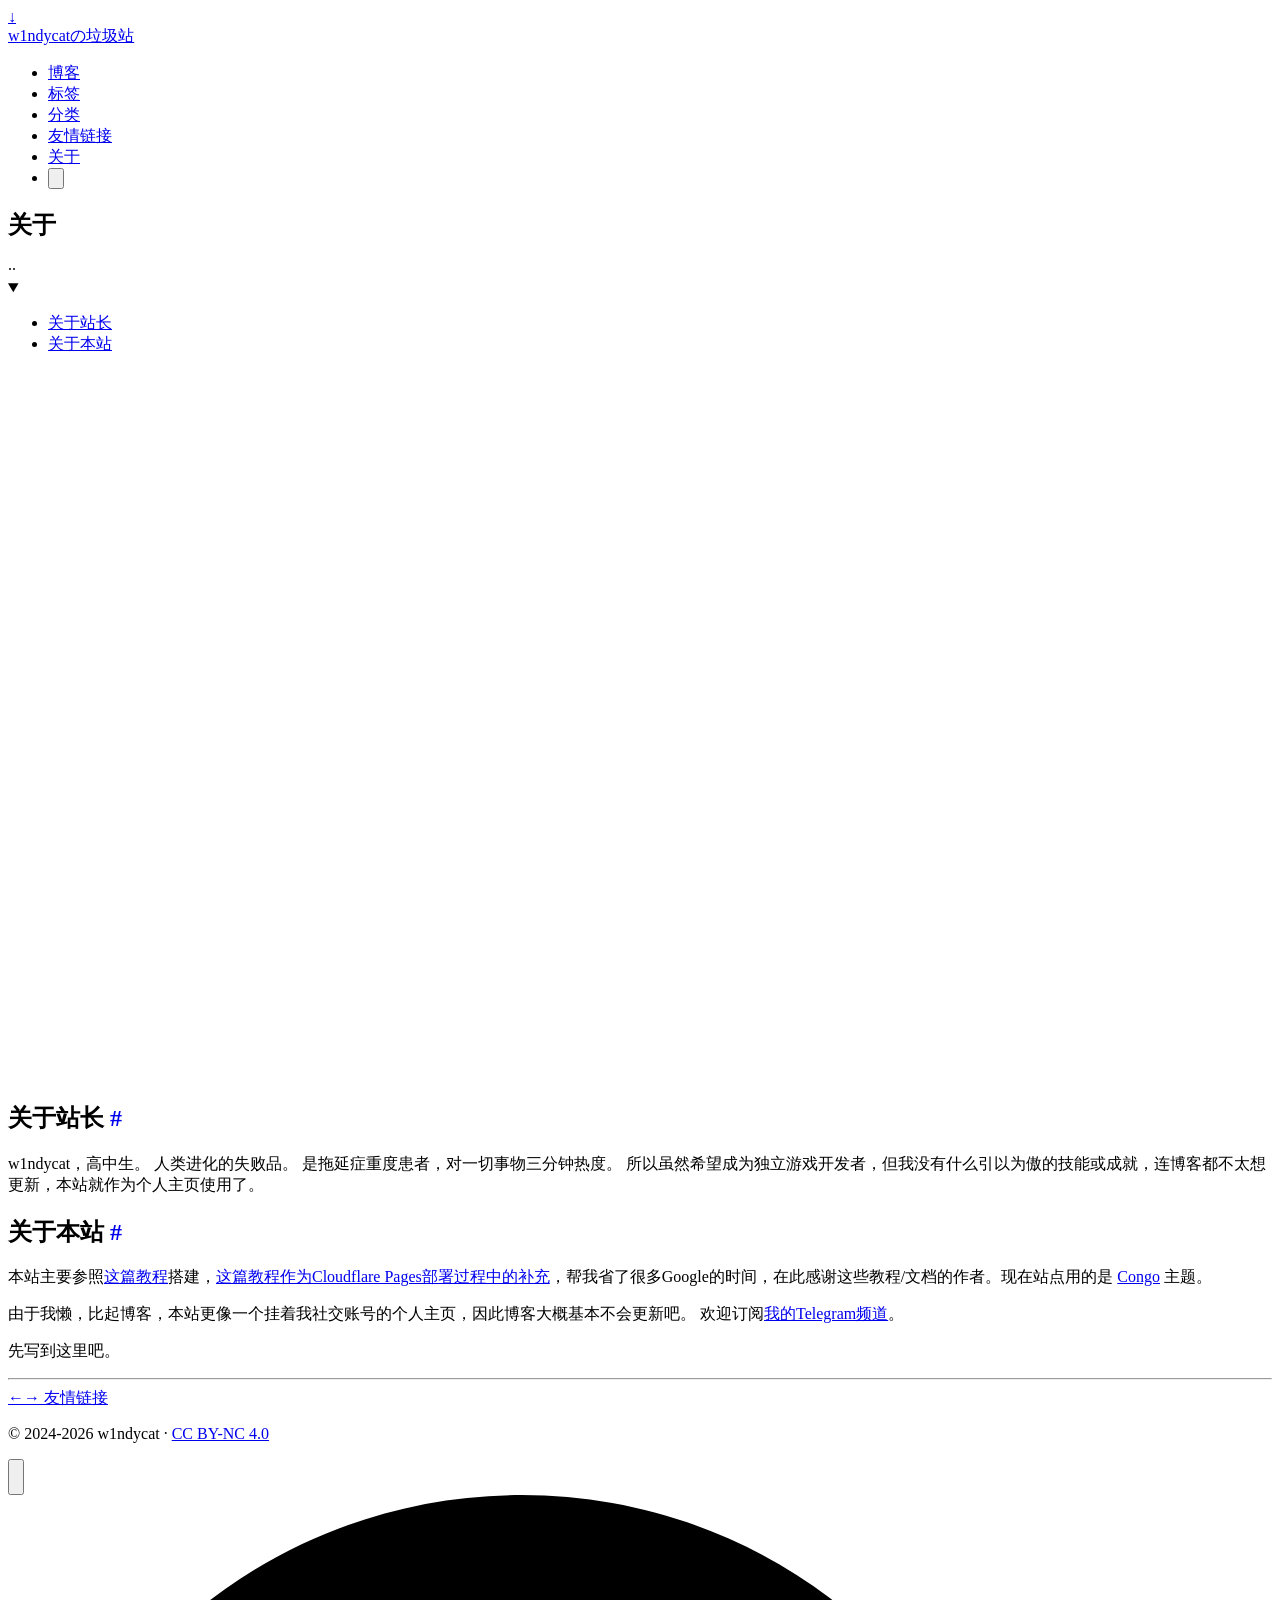
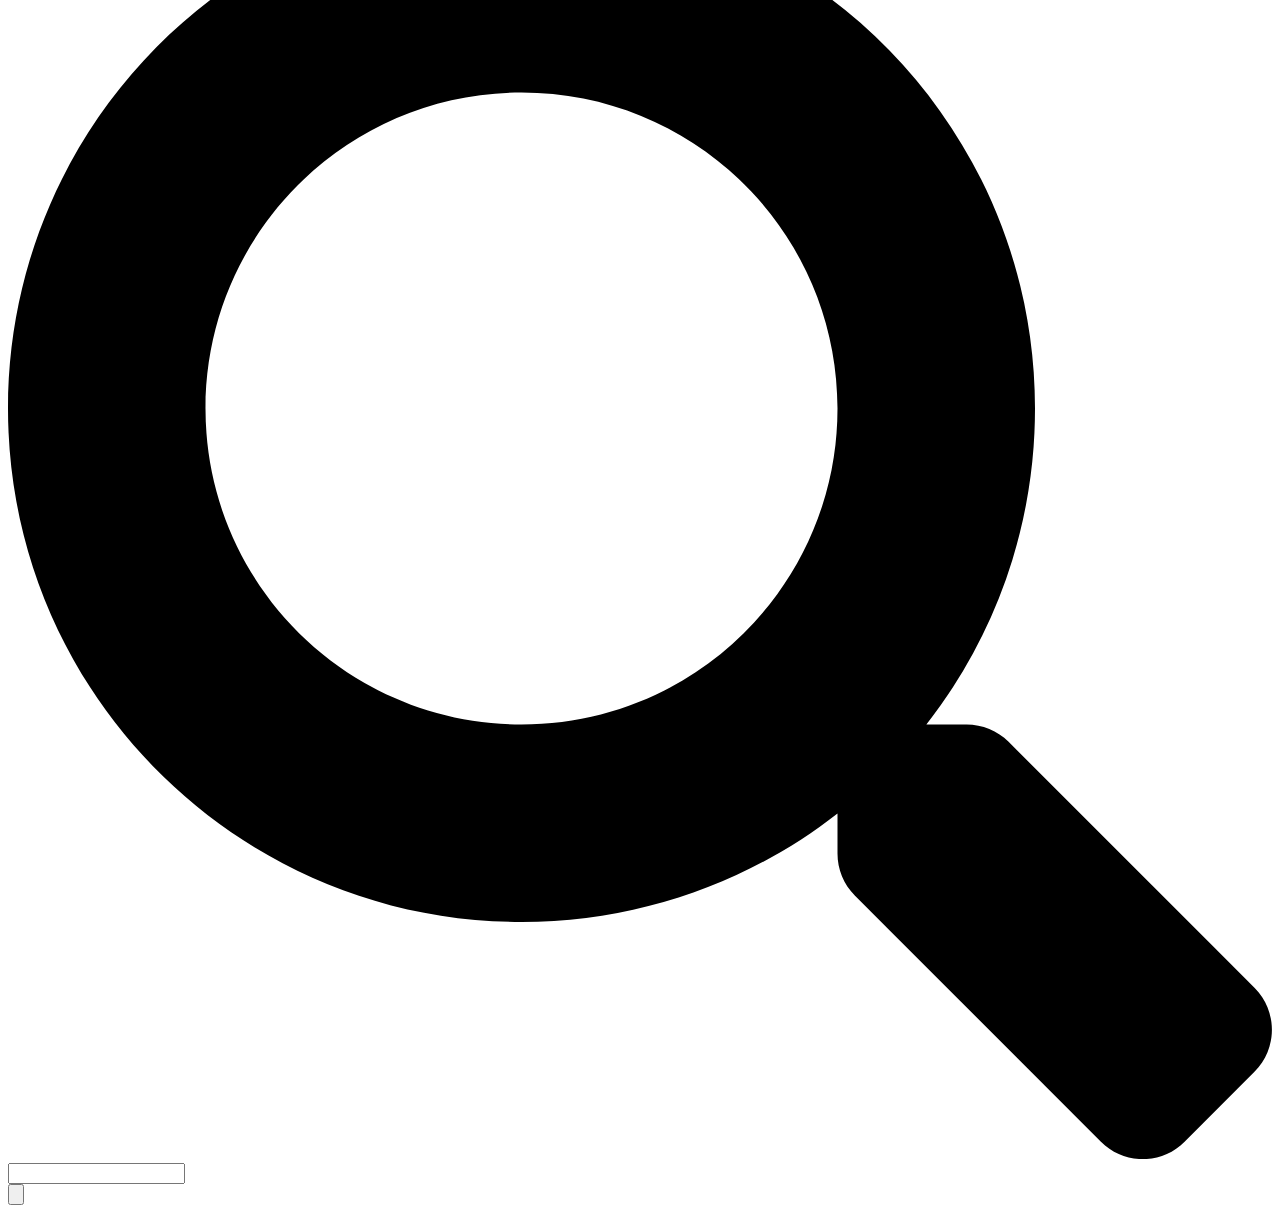
==== commit 7834a656: "重写 提交更改.bat：每一步都检查是否出错，构建失败就不会继续 commit/push 原来的脚本 hugo/commit/push 不管前面成不成功都会往下执行，构建报错了 也会照样提交推送；而且" ====
--- a/public/about/index.html
+++ b/public/about/index.html
@@ -1,215 +1,605 @@
 
 
-<!DOCTYPE html>
-<html lang="zh-CN">
-
-<head>
-    <meta charset="utf-8">
-    <meta name="viewport" content="width=device-width, initial-scale=1">
-    <meta name="robots" content="noodp" /><title> - w1ndycatの垃圾站</title><meta name="Description" content=""><meta property="og:url" content="http://w1ndyc.at/about/">
-  <meta property="og:site_name" content="w1ndycatの垃圾站">
-  <meta property="og:title" content="w1ndycatの垃圾站">
-  <meta property="og:description" content="关于 关于站长w1ndycat,高中生。 人类进化的失败品。 是拖延症重度患者，对一切事物三分钟热度。 所以虽然希望成为独立游戏开发者，但我没有什么">
-  <meta property="og:locale" content="zh_CN">
-  <meta property="og:type" content="article">
-
-  <meta name="twitter:card" content="summary">
-  <meta name="twitter:title" content="w1ndycatの垃圾站">
-  <meta name="twitter:description" content="关于 关于站长w1ndycat,高中生。 人类进化的失败品。 是拖延症重度患者，对一切事物三分钟热度。 所以虽然希望成为独立游戏开发者，但我没有什么">
-      <meta name="twitter:site" content="@w1ndycat">
-<meta name="application-name" content="w1ndycatの垃圾站">
-<meta name="apple-mobile-web-app-title" content="w1ndycatの垃圾站">
-
-<meta name="theme-color" content="#f8f8f8"><meta name="twitter:creator" content="@w1ndycat" /><link rel="shortcut icon" type="image/x-icon" href="/favicon.ico" />
-        <link rel="icon" type="image/png" sizes="32x32" href="/favicon-32x32.png">
-        <link rel="icon" type="image/png" sizes="16x16" href="/favicon-16x16.png"><link rel="apple-touch-icon" sizes="180x180" href="/apple-touch-icon.png">
-
-<link rel="canonical" href="http://w1ndyc.at/about/" /><link rel="prev" href="http://w1ndyc.at/friends/" />
-<link rel="stylesheet" href="/css/main.min.css"><link rel="stylesheet" href="/css/style.min.css"><script type="application/ld+json">{"@context": "https://schema.org","@type": "BlogPosting",
-        "headline": "",
-        "inLanguage": "zh-CN",
-        "mainEntityOfPage": {
-            "@type": "WebPage",
-            "@id": "http://w1ndyc.at/about/"
-        },"genre": "page","wordcount":  277 ,
-        "url": "http://w1ndyc.at/about/","publisher": {
-            "@type": "Organization",
-            "name": "w1ndycat"},"author": {
-                "@type": "Person",
-                "name": "w1ndycat",
-                "url": "/"
-            },"description": ""
-    }</script></head>
-
-
-<body data-instant-intensity="viewport" ><script type="text/javascript">
-        function setTheme(theme) {
-          document.body.setAttribute('theme', theme); 
-          document.documentElement.className = theme;
-          document.documentElement.style.setProperty('color-scheme', theme === 'light' ? 'light' : 'dark');
-          if (theme === 'light') {
-            document.documentElement.classList.remove('tw-dark')
-          } else {
-            document.documentElement.classList.add('tw-dark')
-          }
-          window.theme = theme;   
-          window.isDark = window.theme !== 'light' 
-        }
-        function saveTheme(theme) {window.localStorage && localStorage.setItem('theme', theme);}
-        function getMeta(metaName) {const metas = document.getElementsByTagName('meta'); for (let i = 0; i < metas.length; i++) if (metas[i].getAttribute('name') === metaName) return metas[i]; return '';}
-        if (window.localStorage && localStorage.getItem('theme')) {
-            let theme = localStorage.getItem('theme');
-            if (theme === 'light' || theme === 'dark') {
-            setTheme(theme);
-            } else {
-                if ((window.matchMedia && window.matchMedia('(prefers-color-scheme: dark)').matches)) {
-                    setTheme('dark');
-                } else {
-                    setTheme('light');
-                }
-            }
-         } else { 
-            if ('' === 'light' || '' === 'dark') 
-                setTheme(''), saveTheme(''); 
-            else saveTheme('auto'), window.matchMedia && window.matchMedia('(prefers-color-scheme: dark)').matches ? setTheme('dark') : setTheme('light');
-        }
-        let metaColors = {'light': '#f8f8f8','dark': '#161b22'}
-        getMeta('theme-color').content = metaColors[document.body.getAttribute('theme')];
-        window.switchThemeEventSet = new Set()
-    </script>
-    <div id="back-to-top"></div>
-    <div id="mask"></div><div class="wrapper"><header class="desktop print:!tw-hidden" id="header-desktop">
-    <div class="header-wrapper">
-        <div class="header-title">
-            <a href="/" title="w1ndycatの垃圾站">w1ndycatの垃圾站</a>
+
+
+
+
+<!doctype html>
+<html
+  lang="zh-CN"
+  dir="ltr"
+  class="scroll-smooth"
+  data-default-appearance="light"
+  data-auto-appearance="true"
+><head>
+  <meta charset="utf-8" />
+  <meta name="viewport" content="width=device-width, initial-scale=1.0" />
+  <meta name="theme-color" content="#fafaf9" />
+  
+  <title>关于 &middot; w1ndycatの垃圾站</title>
+    <meta name="title" content="关于 &middot; w1ndycatの垃圾站" />
+  
+  
+  
+  
+  
+  <script
+    type="text/javascript"
+    src="https://w1ndyc.at/js/appearance.min.8a082f81b27f3cb2ee528df0b0bdc39787034cf2cc34d4669fbc9977c929023c.js"
+    integrity="sha256-iggvgbJ/PLLuUo3wsL3Dl4cDTPLMNNRmn7yZd8kpAjw="
+  ></script>
+  
+  
+  
+  
+  
+  
+  
+    
+  
+  
+  <link
+    type="text/css"
+    rel="stylesheet"
+    href="https://w1ndyc.at/css/main.bundle.min.dac1865ae612047fb4b1809f935c8d326f20f0e7bed643f94c9094acb56c1953.css"
+    integrity="sha256-2sGGWuYSBH&#43;0sYCfk1yNMm8g8Oe&#43;1kP5TJCUrLVsGVM="
+  />
+  
+    
+    
+    
+  
+  
+  
+    
+    
+  
+  
+  
+  
+    
+    <script
+      defer
+      type="text/javascript"
+      id="script-bundle"
+      src="https://w1ndyc.at/js/main.bundle.min.167efd96c29259046e711c52c0db66536f497aad73a774cd6f28fc408f2d2688.js"
+      integrity="sha256-Fn79lsKSWQRucRxSwNtmU29Jeq1zp3TNbyj8QI8tJog="
+      data-copy=""
+      data-copied=""
+    ></script>
+  
+  
+  <meta
+    name="description"
+    content="
+      关于站长 w1ndycat 和这个站点
+    "
+  />
+  
+  
+  
+  
+    <link rel="canonical" href="https://w1ndyc.at/about/" />
+  
+  
+  
+    <link rel="apple-touch-icon" sizes="180x180" href="/apple-touch-icon.png" />
+    <link rel="icon" type="image/png" sizes="32x32" href="/favicon-32x32.png" />
+    <link rel="icon" type="image/png" sizes="16x16" href="/favicon-16x16.png" />
+    <link rel="manifest" href="/site.webmanifest" />
+  
+  
+  
+  
+  
+  
+  
+  
+  <meta property="og:url" content="https://w1ndyc.at/about/">
+	<meta property="og:site_name" content="w1ndycatの垃圾站">
+	<meta property="og:title" content="关于">
+	<meta property="og:description" content="关于站长 w1ndycat 和这个站点">
+	<meta property="og:locale" content="zh_CN">
+	<meta property="og:type" content="article">
+
+  
+	<meta name="twitter:card" content="summary">
+	<meta name="twitter:title" content="关于">
+	<meta name="twitter:description" content="关于站长 w1ndycat 和这个站点">
+
+  
+  <script type="application/ld+json">
+  {
+    "@context": "https://schema.org",
+    "@type": "Article",
+    "articleSection": "w1ndycat",
+    "name": "关于",
+    "headline": "关于",
+    "description": "关于站长 w1ndycat 和这个站点",
+    
+    "inLanguage": "zh-CN",
+    "url" : "https:\/\/w1ndyc.at\/about\/",
+    "author" : {
+      "@type": "Person",
+      "name": "w1ndycat"
+    },
+    
+    
+    
+    
+    
+    
+    
+    
+    "mainEntityOfPage": "true",
+    "wordCount": "260"
+  }
+  </script>
+    <script type="application/ld+json">
+    {
+   "@context": "https://schema.org",
+   "@type": "BreadcrumbList",
+   "itemListElement": [
+     {
+       "@type": "ListItem",
+       "item": "https://w1ndyc.at/",
+       "name": "W1ndycat",
+       "position": 1
+     },
+     {
+       "@type": "ListItem",
+       "name": "关于",
+       "position": 2
+     }
+   ]
+ }
+  </script>
+
+  
+  
+    <meta name="author" content="w1ndycat" />
+  
+  
+    
+      <link href="https://github.com/w1ndycat" rel="me" />
+    
+      <link href="https://x.com/w1ndycat" rel="me" />
+    
+      <link href="https://t.me/w1ndycat" rel="me" />
+    
+      <link href="https://steamcommunity.com/profiles/76561199160369106/" rel="me" />
+    
+      <link href="https://matrix.to/#/@w1ndycat:matrix.org" rel="me" />
+    
+      <link href="mailto:w1ndycatchan@gmail.com" rel="me" />
+    
+      <link href="/index.xml" rel="me" />
+    
+  
+  
+  
+
+
+
+
+
+
+
+  
+  
+  
+  
+  
+  
+
+
+  
+  
+</head>
+<body
+    class="m-auto flex h-screen max-w-7xl flex-col bg-neutral px-6 text-lg leading-7 text-neutral-900 dark:bg-neutral-800 dark:text-neutral sm:px-14 md:px-24 lg:px-32"
+  >
+    <div id="the-top" class="absolute flex self-center">
+      <a
+        class="-translate-y-8 rounded-b-lg bg-primary-200 px-3 py-1 text-sm focus:translate-y-0 dark:bg-neutral-600"
+        href="#main-content"
+        ><span class="pe-2 font-bold text-primary-600 dark:text-primary-400">&darr;</span
+        ></a
+      >
+    </div>
+    
+    
+      <header class="py-6 font-semibold text-neutral-900 dark:text-neutral sm:py-10 print:hidden">
+  <nav class="flex items-start justify-between sm:items-center">
+    
+    <div class="flex flex-row items-center">
+      
+  <a
+    class="decoration-primary-500 hover:underline hover:decoration-2 hover:underline-offset-2"
+    rel="me"
+    href="/"
+    >w1ndycatの垃圾站</a
+  >
+
+    </div>
+    
+    
+      <ul class="flex list-none flex-col text-end sm:flex-row">
+        
+          
+            
+            <li class="group mb-1 sm:mb-0 sm:me-7 sm:last:me-0.5">
+              
+                <a
+                  href="/posts/"
+                  title="博客"
+                  
+                  
+                  ><span
+                      class="decoration-primary-500 group-hover:underline group-hover:decoration-2 group-hover:underline-offset-2"
+                      >博客</span
+                    >
+                  </a
+                >
+              
+            </li>
+          
+            
+            <li class="group mb-1 sm:mb-0 sm:me-7 sm:last:me-0.5">
+              
+                <a
+                  href="/tags/"
+                  title="Tags"
+                  
+                  
+                  ><span
+                      class="decoration-primary-500 group-hover:underline group-hover:decoration-2 group-hover:underline-offset-2"
+                      >标签</span
+                    >
+                  </a
+                >
+              
+            </li>
+          
+            
+            <li class="group mb-1 sm:mb-0 sm:me-7 sm:last:me-0.5">
+              
+                <a
+                  href="/categories/"
+                  title="Categories"
+                  
+                  
+                  ><span
+                      class="decoration-primary-500 group-hover:underline group-hover:decoration-2 group-hover:underline-offset-2"
+                      >分类</span
+                    >
+                  </a
+                >
+              
+            </li>
+          
+            
+            <li class="group mb-1 sm:mb-0 sm:me-7 sm:last:me-0.5">
+              
+                <a
+                  href="/friends/"
+                  title="友情链接"
+                  
+                  
+                  ><span
+                      class="decoration-primary-500 group-hover:underline group-hover:decoration-2 group-hover:underline-offset-2"
+                      >友情链接</span
+                    >
+                  </a
+                >
+              
+            </li>
+          
+            
+            <li class="group mb-1 sm:mb-0 sm:me-7 sm:last:me-0.5">
+              
+                <a
+                  href="/about/"
+                  title="关于"
+                  
+                  
+                  ><span
+                      class="decoration-primary-500 group-hover:underline group-hover:decoration-2 group-hover:underline-offset-2"
+                      >关于</span
+                    >
+                  </a
+                >
+              
+            </li>
+          
+            
+            <li class="group mb-1 sm:mb-0 sm:me-7 sm:last:me-0.5">
+              
+                
+                
+                  <button
+                    id="search-button-1"
+                    title=""
+                  >
+                    
+                      <span
+                        class="group-dark:hover:text-primary-400 transition-colors group-hover:text-primary-600"
+                      ><span class="icon relative inline-block px-1 align-text-bottom"><svg aria-hidden="true" focusable="false" data-prefix="fas" data-icon="search" class="svg-inline--fa fa-search fa-w-16" role="img" xmlns="http://www.w3.org/2000/svg" viewBox="0 0 512 512"><path fill="currentColor" d="M505 442.7L405.3 343c-4.5-4.5-10.6-7-17-7H372c27.6-35.3 44-79.7 44-128C416 93.1 322.9 0 208 0S0 93.1 0 208s93.1 208 208 208c48.3 0 92.7-16.4 128-44v16.3c0 6.4 2.5 12.5 7 17l99.7 99.7c9.4 9.4 24.6 9.4 33.9 0l28.3-28.3c9.4-9.4 9.4-24.6.1-34zM208 336c-70.7 0-128-57.2-128-128 0-70.7 57.2-128 128-128 70.7 0 128 57.2 128 128 0 70.7-57.2 128-128 128z"/></svg>
+</span></span>
+                  </button>
+                
+              
+            </li>
+          
+          
+        
+      </ul>
+    
+  </nav>
+</header>
+
+    
+    <div class="relative flex grow flex-col">
+      <main id="main-content" class="grow">
+        
+  <article>
+    <header class="max-w-prose">
+      
+      <h1 class="mb-8 mt-0 text-4xl font-extrabold text-neutral-900 dark:text-neutral">
+        关于
+      </h1>
+      
+        <div class="mb-10 text-base text-neutral-500 dark:text-neutral-400 print:hidden">
+          
+
+
+
+
+
+  
+  
+
+
+
+  
+
+  
+  
+    
+  
+
+  
+
+  
+    
+  
+
+  
+    
+  
+
+  
+
+
+  <div class="flex flex-row flex-wrap items-center">
+    
+    
+      <time datetime="0001-01-01 00:00:00 &#43;0000 UTC"></time><span class="px-2 text-primary-500">&middot;</span><span></span><span class="px-2 text-primary-500">&middot;</span><span title=""></span>
+    
+
+    
+    
+  </div>
+
+  
+  
+    <div class="my-1 flex flex-wrap text-xs leading-relaxed text-neutral-500 dark:text-neutral-400">
+      
+        
+      
+        
+      
+    </div>
+  
+
+
         </div>
-        <div class="menu">
-            <div class="menu-inner"><a class="menu-item"
-                    href="/posts/" > 文章 </a><a class="menu-item"
-                    href="/tags/" > 标签 </a><a class="menu-item"
-                    href="/categories/" > 分类 </a><a class="menu-item"
-                    href="/friends/" > 友情链接 </a><a class="menu-item active"
-                    href="/about/" > 关于 </a><span class="menu-item delimiter"></span><span class="menu-item search" id="search-desktop">
-                    <input type="text"
-                        placeholder="搜索文章标题或内容..."
-                        id="search-input-desktop">
-                    <button class="search-button search-toggle" id="search-toggle-desktop" title="搜索">
-                        <svg class="icon"
-    xmlns="http://www.w3.org/2000/svg" viewBox="0 0 512 512"><!-- Font Awesome Free 5.15.4 by @fontawesome - https://fontawesome.com License - https://fontawesome.com/license/free (Icons: CC BY 4.0, Fonts: SIL OFL 1.1, Code: MIT License) --><path d="M505 442.7L405.3 343c-4.5-4.5-10.6-7-17-7H372c27.6-35.3 44-79.7 44-128C416 93.1 322.9 0 208 0S0 93.1 0 208s93.1 208 208 208c48.3 0 92.7-16.4 128-44v16.3c0 6.4 2.5 12.5 7 17l99.7 99.7c9.4 9.4 24.6 9.4 33.9 0l28.3-28.3c9.4-9.4 9.4-24.6.1-34zM208 336c-70.7 0-128-57.2-128-128 0-70.7 57.2-128 128-128 70.7 0 128 57.2 128 128 0 70.7-57.2 128-128 128z"/></svg>
-                    </button>
-                    <button class="search-button search-clear" id="search-clear-desktop" title="清空">
-                        <svg class="icon"
-    xmlns="http://www.w3.org/2000/svg" viewBox="0 0 512 512"><!-- Font Awesome Free 5.15.4 by @fontawesome - https://fontawesome.com License - https://fontawesome.com/license/free (Icons: CC BY 4.0, Fonts: SIL OFL 1.1, Code: MIT License) --><path d="M256 8C119 8 8 119 8 256s111 248 248 248 248-111 248-248S393 8 256 8zm121.6 313.1c4.7 4.7 4.7 12.3 0 17L338 377.6c-4.7 4.7-12.3 4.7-17 0L256 312l-65.1 65.6c-4.7 4.7-12.3 4.7-17 0L134.4 338c-4.7-4.7-4.7-12.3 0-17l65.6-65-65.6-65.1c-4.7-4.7-4.7-12.3 0-17l39.6-39.6c4.7-4.7 12.3-4.7 17 0l65 65.7 65.1-65.6c4.7-4.7 12.3-4.7 17 0l39.6 39.6c4.7 4.7 4.7 12.3 0 17L312 256l65.6 65.1z"/></svg>
-                    </button>
-                    <span class="search-button search-loading tw-animate-spin" id="search-loading-desktop">
-                        <svg class="icon"
-    xmlns="http://www.w3.org/2000/svg" viewBox="0 0 512 512"><!-- Font Awesome Free 5.15.4 by @fontawesome - https://fontawesome.com License - https://fontawesome.com/license/free (Icons: CC BY 4.0, Fonts: SIL OFL 1.1, Code: MIT License) --><path d="M304 48c0 26.51-21.49 48-48 48s-48-21.49-48-48 21.49-48 48-48 48 21.49 48 48zm-48 368c-26.51 0-48 21.49-48 48s21.49 48 48 48 48-21.49 48-48-21.49-48-48-48zm208-208c-26.51 0-48 21.49-48 48s21.49 48 48 48 48-21.49 48-48-21.49-48-48-48zM96 256c0-26.51-21.49-48-48-48S0 229.49 0 256s21.49 48 48 48 48-21.49 48-48zm12.922 99.078c-26.51 0-48 21.49-48 48s21.49 48 48 48 48-21.49 48-48c0-26.509-21.491-48-48-48zm294.156 0c-26.51 0-48 21.49-48 48s21.49 48 48 48 48-21.49 48-48c0-26.509-21.49-48-48-48zM108.922 60.922c-26.51 0-48 21.49-48 48s21.49 48 48 48 48-21.49 48-48-21.491-48-48-48z"/></svg>
-                    </span>
-                </span><button class="menu-item theme-switch" aria-label="切换主题">
-                    <svg class="icon"
-    xmlns="http://www.w3.org/2000/svg" viewBox="0 0 512 512"><!-- Font Awesome Free 5.15.4 by @fontawesome - https://fontawesome.com License - https://fontawesome.com/license/free (Icons: CC BY 4.0, Fonts: SIL OFL 1.1, Code: MIT License) --><path d="M8 256c0 136.966 111.033 248 248 248s248-111.034 248-248S392.966 8 256 8 8 119.033 8 256zm248 184V72c101.705 0 184 82.311 184 184 0 101.705-82.311 184-184 184z"/></svg>
-                </button></div>
+      
+      
+    </header>
+    <section class="prose mt-0 flex max-w-full flex-col dark:prose-invert lg:flex-row">
+      
+        <div class="order-first px-0 lg:order-last lg:max-w-xs lg:ps-8">
+          <div class="toc pe-5 lg:sticky lg:top-10 print:hidden">
+            <details open class="-ms-5 mt-0 overflow-hidden rounded-lg ps-5">
+  <summary
+    class="block cursor-pointer bg-neutral-100 py-1 ps-5 text-lg font-semibold text-neutral-800 dark:bg-neutral-700 dark:text-neutral-100 lg:hidden"
+  >
+    
+  </summary>
+  <div class="border-s border-dotted border-neutral-300 py-2 ps-5 dark:border-neutral-600">
+    <nav id="TableOfContents">
+  <ul>
+    <li><a href="#关于站长">关于站长</a></li>
+    <li><a href="#关于本站">关于本站</a></li>
+  </ul>
+</nav>
+  </div>
+</details>
+
+          </div>
         </div>
-    </div>
-</header><header class="mobile print:!tw-hidden" id="header-mobile">
-    <div class="header-container">
-        <div class="header-wrapper">
-            <div class="header-title">
-                <a href="/" title="w1ndycatの垃圾站">w1ndycatの垃圾站</a>
-            </div>
-            <div class="menu-toggle" id="menu-toggle-mobile">
-                <span></span><span></span><span></span>
-            </div>
-        </div>
-        <div class="menu" id="menu-mobile"><div class="search-wrapper">
-                <div class="search mobile" id="search-mobile">
-                    <input type="text"
-                        placeholder="搜索文章标题或内容..."
-                        id="search-input-mobile">
-                    <button class="search-button search-toggle tw-h-10" id="search-toggle-mobile" title="搜索">
-                        <svg class="icon"
-    xmlns="http://www.w3.org/2000/svg" viewBox="0 0 512 512"><!-- Font Awesome Free 5.15.4 by @fontawesome - https://fontawesome.com License - https://fontawesome.com/license/free (Icons: CC BY 4.0, Fonts: SIL OFL 1.1, Code: MIT License) --><path d="M505 442.7L405.3 343c-4.5-4.5-10.6-7-17-7H372c27.6-35.3 44-79.7 44-128C416 93.1 322.9 0 208 0S0 93.1 0 208s93.1 208 208 208c48.3 0 92.7-16.4 128-44v16.3c0 6.4 2.5 12.5 7 17l99.7 99.7c9.4 9.4 24.6 9.4 33.9 0l28.3-28.3c9.4-9.4 9.4-24.6.1-34zM208 336c-70.7 0-128-57.2-128-128 0-70.7 57.2-128 128-128 70.7 0 128 57.2 128 128 0 70.7-57.2 128-128 128z"/></svg>
-                    </button>
-                    <button class="search-button search-clear" id="search-clear-mobile" title="清空">
-                        <svg class="icon"
-    xmlns="http://www.w3.org/2000/svg" viewBox="0 0 512 512"><!-- Font Awesome Free 5.15.4 by @fontawesome - https://fontawesome.com License - https://fontawesome.com/license/free (Icons: CC BY 4.0, Fonts: SIL OFL 1.1, Code: MIT License) --><path d="M256 8C119 8 8 119 8 256s111 248 248 248 248-111 248-248S393 8 256 8zm121.6 313.1c4.7 4.7 4.7 12.3 0 17L338 377.6c-4.7 4.7-12.3 4.7-17 0L256 312l-65.1 65.6c-4.7 4.7-12.3 4.7-17 0L134.4 338c-4.7-4.7-4.7-12.3 0-17l65.6-65-65.6-65.1c-4.7-4.7-4.7-12.3 0-17l39.6-39.6c4.7-4.7 12.3-4.7 17 0l65 65.7 65.1-65.6c4.7-4.7 12.3-4.7 17 0l39.6 39.6c4.7 4.7 4.7 12.3 0 17L312 256l65.6 65.1z"/></svg>
-                    </button>
-                    <span class="search-button search-loading tw-animate-spin" id="search-loading-mobile">
-                        <svg class="icon"
-    xmlns="http://www.w3.org/2000/svg" viewBox="0 0 512 512"><!-- Font Awesome Free 5.15.4 by @fontawesome - https://fontawesome.com License - https://fontawesome.com/license/free (Icons: CC BY 4.0, Fonts: SIL OFL 1.1, Code: MIT License) --><path d="M304 48c0 26.51-21.49 48-48 48s-48-21.49-48-48 21.49-48 48-48 48 21.49 48 48zm-48 368c-26.51 0-48 21.49-48 48s21.49 48 48 48 48-21.49 48-48-21.49-48-48-48zm208-208c-26.51 0-48 21.49-48 48s21.49 48 48 48 48-21.49 48-48-21.49-48-48-48zM96 256c0-26.51-21.49-48-48-48S0 229.49 0 256s21.49 48 48 48 48-21.49 48-48zm12.922 99.078c-26.51 0-48 21.49-48 48s21.49 48 48 48 48-21.49 48-48c0-26.509-21.491-48-48-48zm294.156 0c-26.51 0-48 21.49-48 48s21.49 48 48 48 48-21.49 48-48c0-26.509-21.49-48-48-48zM108.922 60.922c-26.51 0-48 21.49-48 48s21.49 48 48 48 48-21.49 48-48-21.491-48-48-48z"/></svg>
-                    </span>
-                </div>
-                <button class="search-cancel" id="search-cancel-mobile">
-                    取消
-                </button>
-            </div><a class="menu-item" href="/posts/" title="" >文章</a><a class="menu-item" href="/tags/" title="" >标签</a><a class="menu-item" href="/categories/" title="" >分类</a><a class="menu-item" href="/friends/" title="" >友情链接</a><a class="menu-item" href="/about/" title="" >关于</a><button class="menu-item theme-switch tw-w-full" aria-label="切换主题">
-                <svg class="icon"
-    xmlns="http://www.w3.org/2000/svg" viewBox="0 0 512 512"><!-- Font Awesome Free 5.15.4 by @fontawesome - https://fontawesome.com License - https://fontawesome.com/license/free (Icons: CC BY 4.0, Fonts: SIL OFL 1.1, Code: MIT License) --><path d="M8 256c0 136.966 111.033 248 248 248s248-111.034 248-248S392.966 8 256 8 8 119.033 8 256zm248 184V72c101.705 0 184 82.311 184 184 0 101.705-82.311 184-184 184z"/></svg>
-            </button></div>
-    </div>
-</header>
-<div class="search-dropdown desktop">
-    <div id="search-dropdown-desktop"></div>
-</div>
-<div class="search-dropdown mobile">
-    <div id="search-dropdown-mobile"></div>
-</div><main class="main">
-            <div class="container"><div class="page single special print:!tw-w-full print:!tw-max-w-none print:!tw-m-0 print:!tw-p-0"><h1 class="single-title"></h1><div class="content" id="content"><h1 id="关于" class="headerLink">
-    <a href="#%e5%85%b3%e4%ba%8e" class="header-mark" aria-label="Header mark for '关于'"></a>关于</h1>
-
-    
-    <div style="position: relative; padding-bottom: 56.25%; height: 0; overflow: hidden;">
-      <iframe allow="accelerometer; autoplay; clipboard-write; encrypted-media; gyroscope; picture-in-picture; web-share" allowfullscreen="allowfullscreen" loading="eager" referrerpolicy="strict-origin-when-cross-origin" src="https://www.youtube.com/embed/azSsMG6h8k0?autoplay=0&controls=1&end=0&loop=0&mute=0&start=0" style="position: absolute; top: 0; left: 0; width: 100%; height: 100%; border:0;" title="YouTube video"
-      ></iframe>
-    </div>
-
-<h2 id="关于站长" class="headerLink">
-    <a href="#%e5%85%b3%e4%ba%8e%e7%ab%99%e9%95%bf" class="header-mark" aria-label="Header mark for '关于站长'"></a>关于站长</h2><p>w1ndycat,高中生。
+      
+      <div class="min-h-0 min-w-0 max-w-prose grow">
+        <div style="position: relative; padding-bottom: 56.25%; height: 0; overflow: hidden;">
+			<iframe allow="accelerometer; autoplay; clipboard-write; encrypted-media; gyroscope; picture-in-picture; web-share; fullscreen" loading="eager" referrerpolicy="strict-origin-when-cross-origin" src="https://www.youtube-nocookie.com/embed/azSsMG6h8k0?autoplay=0&amp;controls=1&amp;end=0&amp;loop=0&amp;mute=0&amp;start=0" style="position: absolute; top: 0; left: 0; width: 100%; height: 100%; border:0;" title="YouTube video"></iframe>
+		</div>
+
+<h2 id="关于站长" class="relative group">关于站长 <span class="absolute top-0 w-6 transition-opacity opacity-0 -start-6 not-prose group-hover:opacity-100"><a class="group-hover:text-primary-300 dark:group-hover:text-neutral-700" style="text-decoration-line: none !important;" href="#%e5%85%b3%e4%ba%8e%e7%ab%99%e9%95%bf" aria-label="">#</a></span></h2><p>w1ndycat，高中生。
 人类进化的失败品。
 是拖延症重度患者，对一切事物三分钟热度。
 所以虽然希望成为独立游戏开发者，但我没有什么引以为傲的技能或成就，连博客都不太想更新，本站就作为个人主页使用了。</p>
-<h2 id="关于本站" class="headerLink">
-    <a href="#%e5%85%b3%e4%ba%8e%e6%9c%ac%e7%ab%99" class="header-mark" aria-label="Header mark for '关于本站'"></a>关于本站</h2><p>本站主要参照<a href="https://www.pseudoyu.com/zh/2022/05/29/deploy_your_blog_using_hugo_and_github_action/" target="_blank" rel="noopener noreferrer">这篇教程</a>搭建，<a href="https://tutuis.me/deploy-blog-to-cloudflare-pages/" target="_blank" rel="noopener noreferrer">这篇教程作为Cloudflare Pages部署过程中的补充</a>，帮我省了很多Google的时间，<a href="https://hugodoit.pages.dev/zh-cn/theme-documentation-basics/#site-configuration" target="_blank" rel="noopener noreferrer">这篇DoIt主题的文档</a>则帮助我完成了本站配置文件的编写，在此感谢这些教程/文档的作者。</p>
+<h2 id="关于本站" class="relative group">关于本站 <span class="absolute top-0 w-6 transition-opacity opacity-0 -start-6 not-prose group-hover:opacity-100"><a class="group-hover:text-primary-300 dark:group-hover:text-neutral-700" style="text-decoration-line: none !important;" href="#%e5%85%b3%e4%ba%8e%e6%9c%ac%e7%ab%99" aria-label="">#</a></span></h2><p>本站主要参照<a href="https://www.pseudoyu.com/zh/2022/05/29/deploy_your_blog_using_hugo_and_github_action/" target="_blank" rel="noreferrer">这篇教程</a>搭建，<a href="https://tutuis.me/deploy-blog-to-cloudflare-pages/" target="_blank" rel="noreferrer">这篇教程作为Cloudflare Pages部署过程中的补充</a>，帮我省了很多Google的时间，在此感谢这些教程/文档的作者。现在站点用的是 <a href="https://github.com/jpanther/congo" target="_blank" rel="noreferrer">Congo</a> 主题。</p>
 <p>由于我懒，比起博客，本站更像一个挂着我社交账号的个人主页，因此博客大概基本不会更新吧。
-欢迎订阅<a href="https://t.me/w1ndycatchan" target="_blank" rel="noopener noreferrer">我的Telegram频道</a>。</p>
+欢迎订阅<a href="https://t.me/w1ndycatchan" target="_blank" rel="noreferrer">我的Telegram频道</a>。</p>
 <p>先写到这里吧。</p>
-</div></div></div>
-        </main><footer class="footer">
-        <div class="footer-container"><div class="footer-line">
-                    由 <a href="https://gohugo.io/" target="_blank" rel="noopener noreferrer" title="Hugo 0.128.1">Hugo</a> 强力驱动&nbsp;|&nbsp;主题 - <a href="https://github.com/HEIGE-PCloud/DoIt" target="_blank" rel="noopener noreferrer" title="DoIt 0.4.0"><svg class="icon"
-    xmlns="http://www.w3.org/2000/svg" viewBox="0 0 576 512"><!-- Font Awesome Free 5.15.4 by @fontawesome - https://fontawesome.com License - https://fontawesome.com/license/free (Icons: CC BY 4.0, Fonts: SIL OFL 1.1, Code: MIT License) --><path d="M402.3 344.9l32-32c5-5 13.7-1.5 13.7 5.7V464c0 26.5-21.5 48-48 48H48c-26.5 0-48-21.5-48-48V112c0-26.5 21.5-48 48-48h273.5c7.1 0 10.7 8.6 5.7 13.7l-32 32c-1.5 1.5-3.5 2.3-5.7 2.3H48v352h352V350.5c0-2.1.8-4.1 2.3-5.6zm156.6-201.8L296.3 405.7l-90.4 10c-26.2 2.9-48.5-19.2-45.6-45.6l10-90.4L432.9 17.1c22.9-22.9 59.9-22.9 82.7 0l43.2 43.2c22.9 22.9 22.9 60 .1 82.8zM460.1 174L402 115.9 216.2 301.8l-7.3 65.3 65.3-7.3L460.1 174zm64.8-79.7l-43.2-43.2c-4.1-4.1-10.8-4.1-14.8 0L436 82l58.1 58.1 30.9-30.9c4-4.2 4-10.8-.1-14.9z"/></svg> DoIt</a>
-                </div><div class="footer-line"><svg class="icon"
-    xmlns="http://www.w3.org/2000/svg" viewBox="0 0 512 512"><!-- Font Awesome Free 5.15.4 by @fontawesome - https://fontawesome.com License - https://fontawesome.com/license/free (Icons: CC BY 4.0, Fonts: SIL OFL 1.1, Code: MIT License) --><path d="M256 8C119.033 8 8 119.033 8 256s111.033 248 248 248 248-111.033 248-248S392.967 8 256 8zm0 448c-110.532 0-200-89.451-200-200 0-110.531 89.451-200 200-200 110.532 0 200 89.451 200 200 0 110.532-89.451 200-200 200zm107.351-101.064c-9.614 9.712-45.53 41.396-104.065 41.396-82.43 0-140.484-61.425-140.484-141.567 0-79.152 60.275-139.401 139.762-139.401 55.531 0 88.738 26.62 97.593 34.779a11.965 11.965 0 0 1 1.936 15.322l-18.155 28.113c-3.841 5.95-11.966 7.282-17.499 2.921-8.595-6.776-31.814-22.538-61.708-22.538-48.303 0-77.916 35.33-77.916 80.082 0 41.589 26.888 83.692 78.277 83.692 32.657 0 56.843-19.039 65.726-27.225 5.27-4.857 13.596-4.039 17.82 1.738l19.865 27.17a11.947 11.947 0 0 1-1.152 15.518z"/></svg>2024 - 2026<span class="author">&nbsp;<a href="/" target="_blank" rel="noopener noreferrer">w1ndycat</a></span>&nbsp;|&nbsp;<span class="license"><a rel="license external nofollow noopener noreffer" href="https://creativecommons.org/licenses/by-nc/4.0/" target="_blank">CC BY-NC 4.0</a></span></div>
-            <div class="footer-line"></div>
-            <div class="footer-line">
+
+      </div>
+    </section>
+    <footer class="max-w-prose pt-8 print:hidden">
+      
+
+      
+
+      
+  
+    
+    
+    
+    <div class="pt-8">
+      <hr class="border-dotted border-neutral-300 dark:border-neutral-600" />
+      <div class="flex justify-between pt-3">
+        <span>
+          
+            <a class="group flex" href="https://w1ndyc.at/friends/">
+              <span
+                class="me-2 text-neutral-700 transition-transform group-hover:-translate-x-[2px] group-hover:text-primary-600 dark:text-neutral dark:group-hover:text-primary-400"
+                ><span class="ltr:inline rtl:hidden">&larr;</span
+                ><span class="ltr:hidden rtl:inline">&rarr;</span></span
+              >
+              <span class="flex flex-col">
+                <span
+                  class="mt-[0.1rem] leading-6 group-hover:underline group-hover:decoration-primary-500"
+                  >友情链接</span
+                >
+                <span class="mt-[0.1rem] text-xs text-neutral-500 dark:text-neutral-400">
+                  
+                    <time datetime="0001-01-01 00:00:00 &#43;0000 UTC"></time>
+                  
+                </span>
+              </span>
+            </a>
+          
+        </span>
+        <span>
+          
+        </span>
+      </div>
+    </div>
+  
+
+
+      
+    </footer>
+  </article>
+
+      </main>
+      
+        <div
+          class="pointer-events-none absolute bottom-0 end-0 top-[100vh] w-12"
+          id="to-top"
+          hidden="true"
+        >
+          <a
+            href="#the-top"
+            class="pointer-events-auto sticky top-[calc(100vh-5.5rem)] flex h-12 w-12 items-center justify-center rounded-full bg-neutral/50 text-xl text-neutral-700 backdrop-blur hover:text-primary-600 dark:bg-neutral-800/50 dark:text-neutral dark:hover:text-primary-400"
+            aria-label=""
+            title=""
+          >
+            &uarr;
+          </a>
+        </div>
+      <footer class="py-10 print:hidden">
+  
+  
+  <div class="flex items-center justify-between">
+    <div>
+      
+      
+        <p class="text-sm text-neutral-500 dark:text-neutral-400">
+            © 2024-2026 w1ndycat · <a href="https://creativecommons.org/licenses/by-nc/4.0/" target="_blank" rel="noreferrer">CC BY-NC 4.0</a>
+        </p>
+      
+      
+      
+        <p class="text-xs text-neutral-500 dark:text-neutral-400">
+          
+          
+          
+        </p>
+      
+    </div>
+    <div class="flex flex-row items-center">
+      
+      
+      
+      
+        <div
+          class="me-14 cursor-pointer text-sm text-neutral-700 hover:text-primary-600 dark:text-neutral dark:hover:text-primary-400"
+        >
+          <button id="appearance-switcher-0" type="button" aria-label="appearance switcher">
+            <div
+              class="flex h-12 w-12 items-center justify-center dark:hidden"
+              title=""
+            >
+              <span class="icon relative inline-block px-1 align-text-bottom"><svg xmlns="http://www.w3.org/2000/svg" viewBox="0 0 512 512"><path fill="currentColor" d="M32 256c0-123.8 100.3-224 223.8-224c11.36 0 29.7 1.668 40.9 3.746c9.616 1.777 11.75 14.63 3.279 19.44C245 86.5 211.2 144.6 211.2 207.8c0 109.7 99.71 193 208.3 172.3c9.561-1.805 16.28 9.324 10.11 16.95C387.9 448.6 324.8 480 255.8 480C132.1 480 32 379.6 32 256z"/></svg>
+</span>
             </div>
-        </div></footer></div>
-
-    <div id="fixed-buttons" class="print:!tw-hidden"><a href="#back-to-top" id="back-to-top-button" class="fixed-button tw-transition-opacity tw-opacity-0" title="回到顶部">
-            <svg class="icon"
-    xmlns="http://www.w3.org/2000/svg" viewBox="0 0 448 512"><!-- Font Awesome Free 5.15.4 by @fontawesome - https://fontawesome.com License - https://fontawesome.com/license/free (Icons: CC BY 4.0, Fonts: SIL OFL 1.1, Code: MIT License) --><path d="M34.9 289.5l-22.2-22.2c-9.4-9.4-9.4-24.6 0-33.9L207 39c9.4-9.4 24.6-9.4 33.9 0l194.3 194.3c9.4 9.4 9.4 24.6 0 33.9L413 289.4c-9.5 9.5-25 9.3-34.3-.4L264 168.6V456c0 13.3-10.7 24-24 24h-32c-13.3 0-24-10.7-24-24V168.6L69.2 289.1c-9.3 9.8-24.8 10-34.3.4z"/></svg>
-        </a></div>
-<script>window.config={"autocomplete.min.js":"/lib/autocomplete/autocomplete.min.js","comment":{},"fuse.min.js":"/lib/fuse/fuse.min.js","search":{"distance":100,"findAllMatches":false,"highlightTag":"em","ignoreFieldNorm":false,"ignoreLocation":false,"isCaseSensitive":false,"location":0,"maxResultLength":10,"minMatchCharLength":2,"noResultsFound":"没有找到结果","snippetLength":50,"threshold":0.3,"useExtendedSearch":false},"table":{"sort":true}};</script><script
-    src="/lib/tablesort/tablesort.min.js"
-    
-  ></script><script
-    src="/js/theme.min.js"
-    
-      defer
-    
-  ></script>
-    
-    <script type="speculationrules">
-        {
-          "prerender": [
-            {
-              "where": { "href_matches": "/*" },
-              "eagerness": "moderate"
-            }
-          ]
-        }
-    </script>
-      
-</body>
-
+            <div
+              class="hidden h-12 w-12 items-center justify-center dark:flex"
+              title=""
+            >
+              <span class="icon relative inline-block px-1 align-text-bottom"><svg xmlns="http://www.w3.org/2000/svg" viewBox="0 0 512 512"><path fill="currentColor" d="M256 159.1c-53.02 0-95.1 42.98-95.1 95.1S202.1 351.1 256 351.1s95.1-42.98 95.1-95.1S309 159.1 256 159.1zM509.3 347L446.1 255.1l63.15-91.01c6.332-9.125 1.104-21.74-9.826-23.72l-109-19.7l-19.7-109c-1.975-10.93-14.59-16.16-23.72-9.824L256 65.89L164.1 2.736c-9.125-6.332-21.74-1.107-23.72 9.824L121.6 121.6L12.56 141.3C1.633 143.2-3.596 155.9 2.736 164.1L65.89 256l-63.15 91.01c-6.332 9.125-1.105 21.74 9.824 23.72l109 19.7l19.7 109c1.975 10.93 14.59 16.16 23.72 9.824L256 446.1l91.01 63.15c9.127 6.334 21.75 1.107 23.72-9.822l19.7-109l109-19.7C510.4 368.8 515.6 356.1 509.3 347zM256 383.1c-70.69 0-127.1-57.31-127.1-127.1c0-70.69 57.31-127.1 127.1-127.1s127.1 57.3 127.1 127.1C383.1 326.7 326.7 383.1 256 383.1z"/></svg>
+</span>
+            </div>
+          </button>
+        </div>
+      
+    </div>
+  </div>
+  
+  
+</footer>
+<div
+  id="search-wrapper"
+  class="invisible fixed inset-0 z-50 flex h-screen w-screen cursor-default flex-col bg-neutral-500/50 p-4 backdrop-blur-sm dark:bg-neutral-900/50 sm:p-6 md:p-[10vh] lg:p-[12vh]"
+  data-url="https://w1ndyc.at/"
+>
+  <div
+    id="search-modal"
+    class="top-20 mx-auto flex min-h-0 w-full max-w-3xl flex-col rounded-md border border-neutral-200 bg-neutral shadow-lg dark:border-neutral-700 dark:bg-neutral-800"
+  >
+    <header class="relative z-10 flex flex-none items-center justify-between px-2">
+      <form class="flex min-w-0 flex-auto items-center">
+        <div class="flex h-8 w-8 items-center justify-center text-neutral-400">
+          <span class="icon relative inline-block px-1 align-text-bottom"><svg aria-hidden="true" focusable="false" data-prefix="fas" data-icon="search" class="svg-inline--fa fa-search fa-w-16" role="img" xmlns="http://www.w3.org/2000/svg" viewBox="0 0 512 512"><path fill="currentColor" d="M505 442.7L405.3 343c-4.5-4.5-10.6-7-17-7H372c27.6-35.3 44-79.7 44-128C416 93.1 322.9 0 208 0S0 93.1 0 208s93.1 208 208 208c48.3 0 92.7-16.4 128-44v16.3c0 6.4 2.5 12.5 7 17l99.7 99.7c9.4 9.4 24.6 9.4 33.9 0l28.3-28.3c9.4-9.4 9.4-24.6.1-34zM208 336c-70.7 0-128-57.2-128-128 0-70.7 57.2-128 128-128 70.7 0 128 57.2 128 128 0 70.7-57.2 128-128 128z"/></svg>
+</span>
+        </div>
+        <input
+          type="search"
+          id="search-query"
+          class="mx-1 flex h-12 flex-auto appearance-none bg-transparent focus:outline-dotted focus:outline-2 focus:outline-transparent"
+          placeholder=""
+          tabindex="0"
+        />
+      </form>
+      <button
+        id="close-search-button"
+        class="flex h-8 w-8 items-center justify-center text-neutral-700 hover:text-primary-600 dark:text-neutral dark:hover:text-primary-400"
+        title=""
+      >
+        <span class="icon relative inline-block px-1 align-text-bottom"><svg xmlns="http://www.w3.org/2000/svg" viewBox="0 0 320 512"><path fill="currentColor" d="M310.6 361.4c12.5 12.5 12.5 32.75 0 45.25C304.4 412.9 296.2 416 288 416s-16.38-3.125-22.62-9.375L160 301.3L54.63 406.6C48.38 412.9 40.19 416 32 416S15.63 412.9 9.375 406.6c-12.5-12.5-12.5-32.75 0-45.25l105.4-105.4L9.375 150.6c-12.5-12.5-12.5-32.75 0-45.25s32.75-12.5 45.25 0L160 210.8l105.4-105.4c12.5-12.5 32.75-12.5 45.25 0s12.5 32.75 0 45.25l-105.4 105.4L310.6 361.4z"/></svg>
+</span>
+      </button>
+    </header>
+    <section class="flex-auto overflow-auto px-2">
+      <ul id="search-results">
+        
+      </ul>
+    </section>
+  </div>
+</div>
+
+    </div>
+  </body>
 </html>
